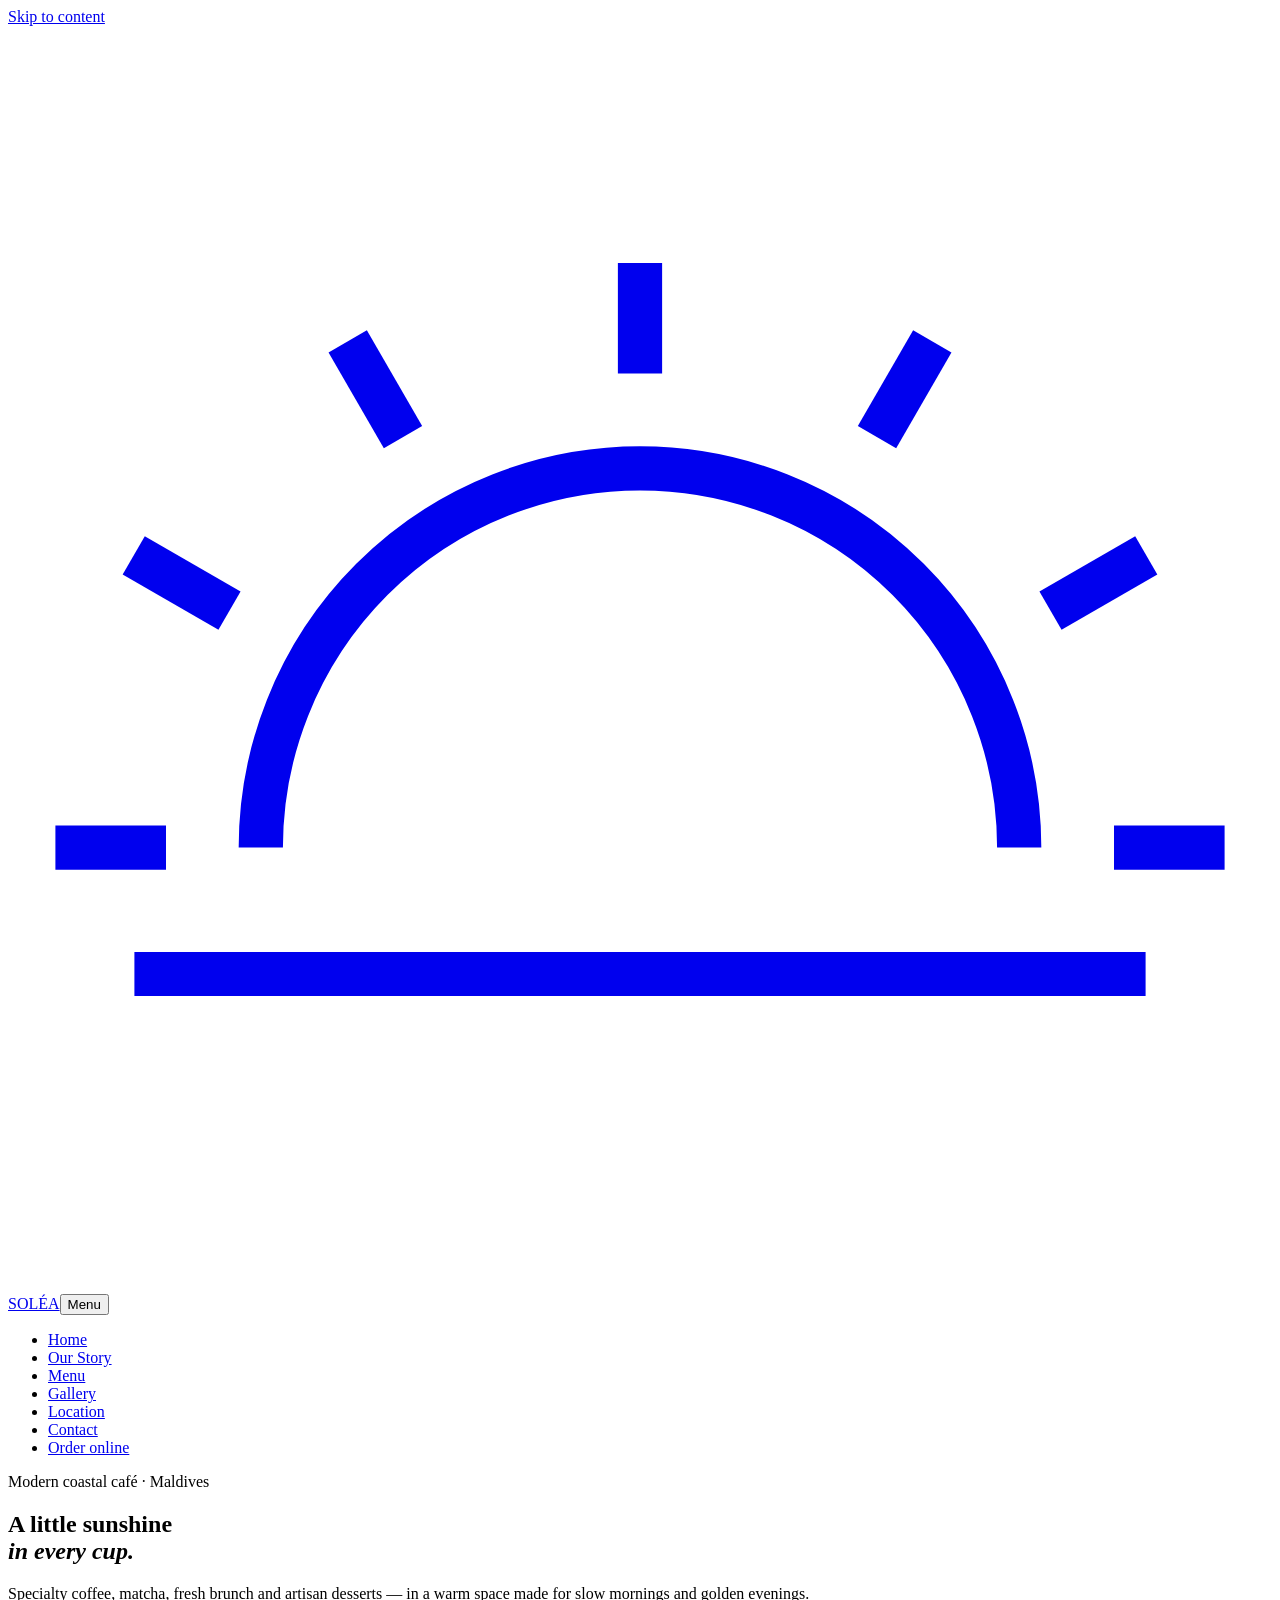
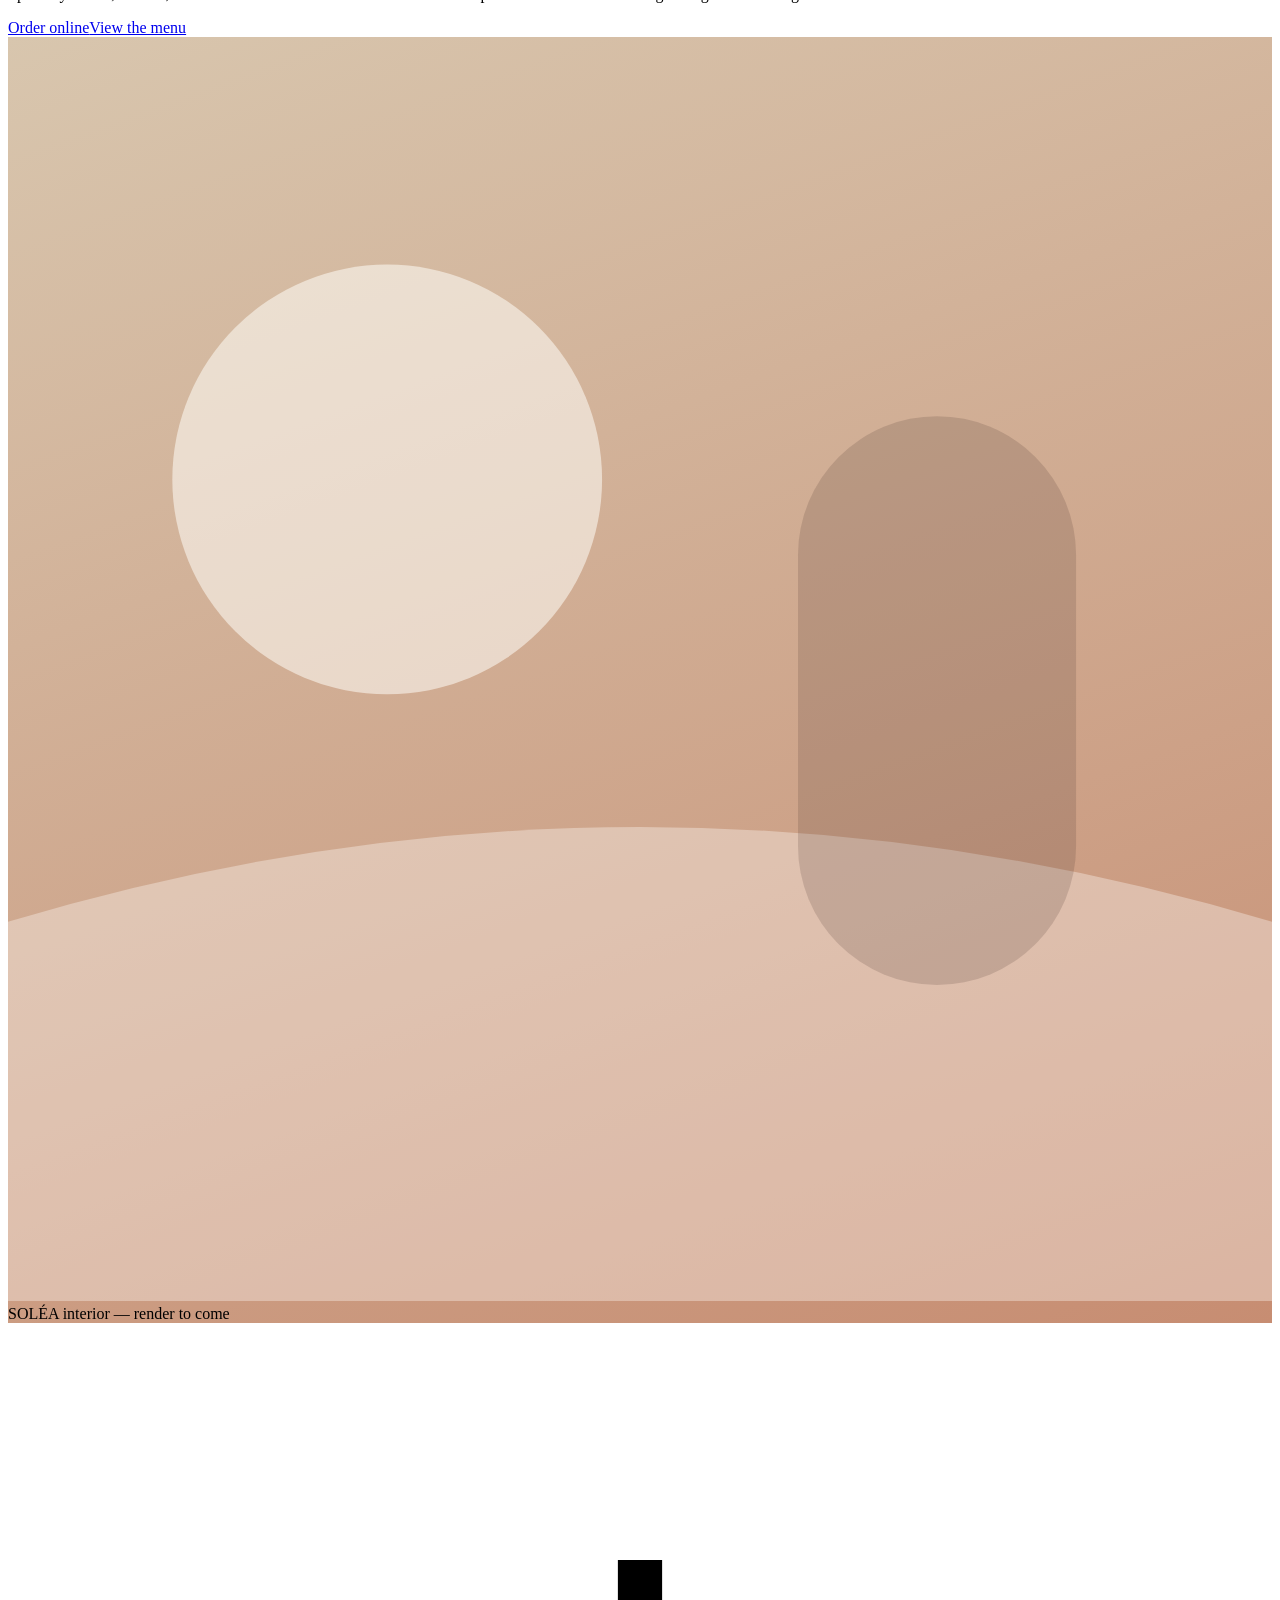
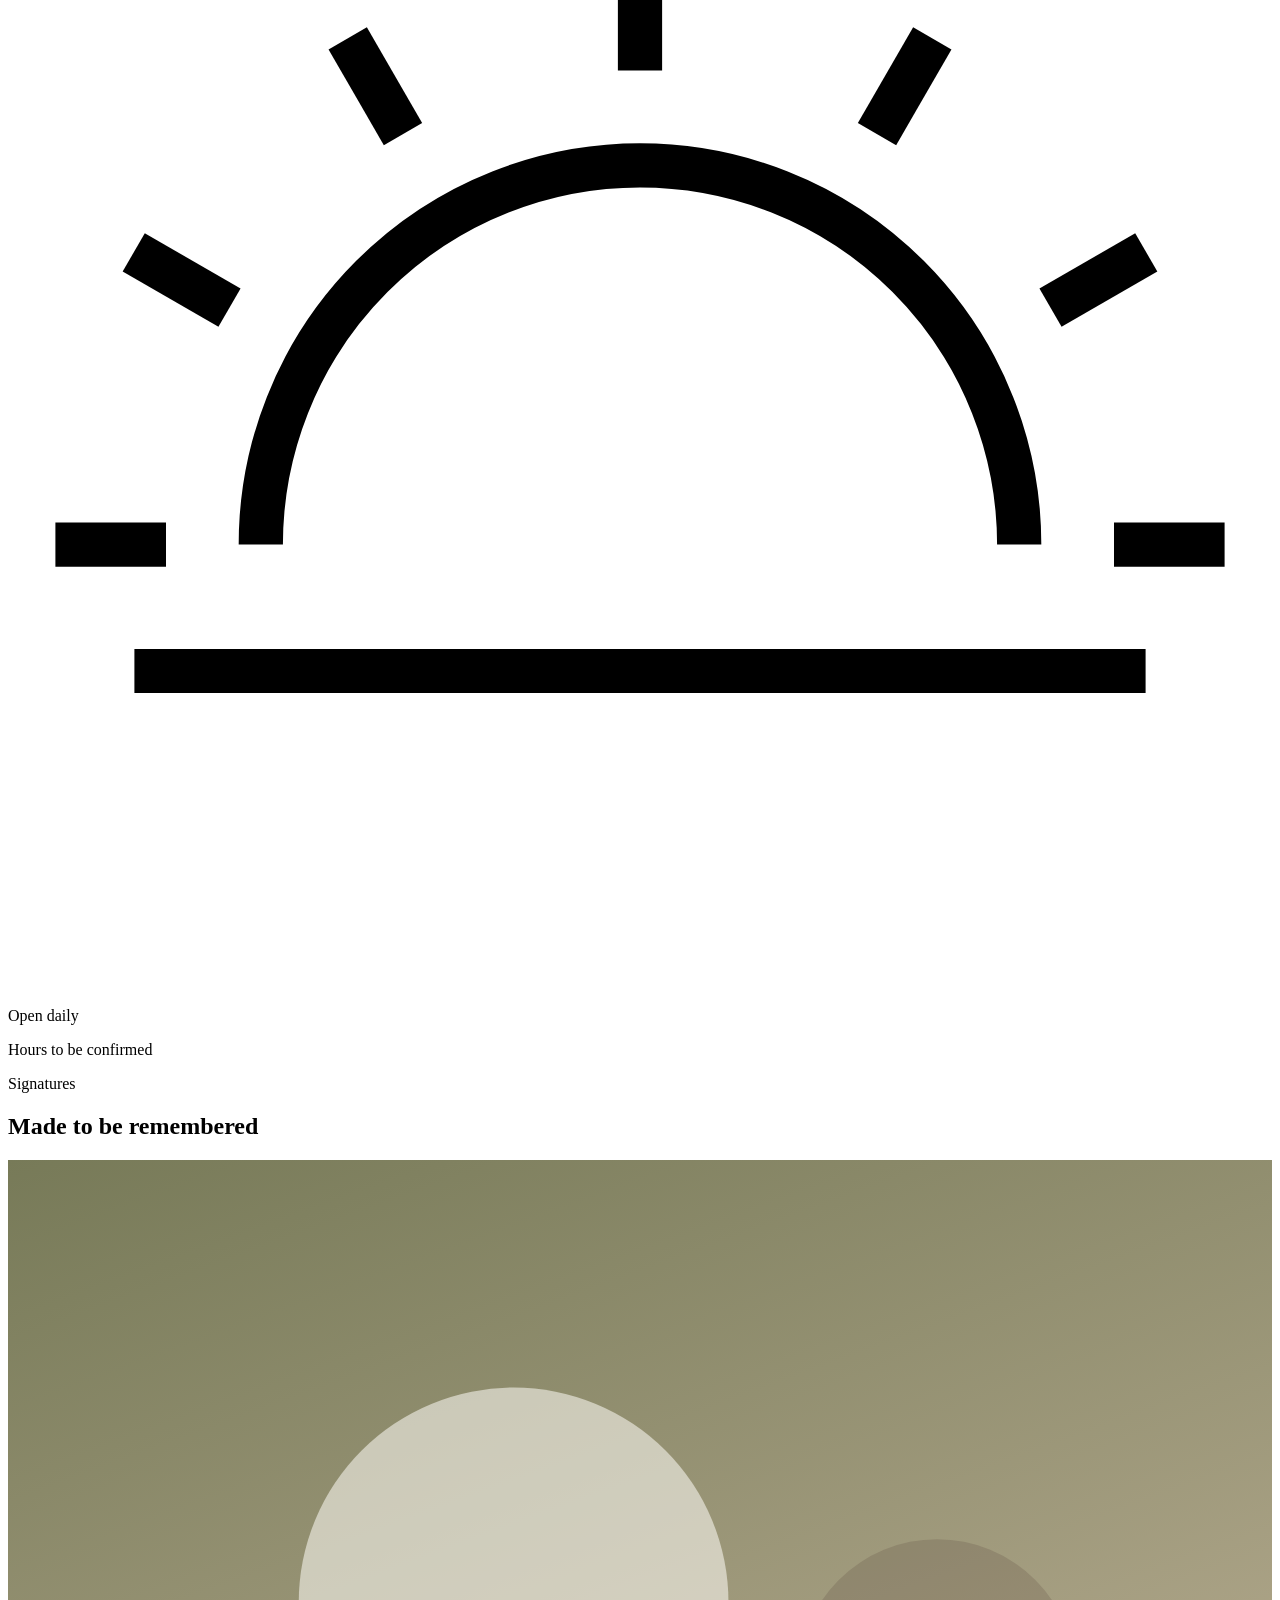
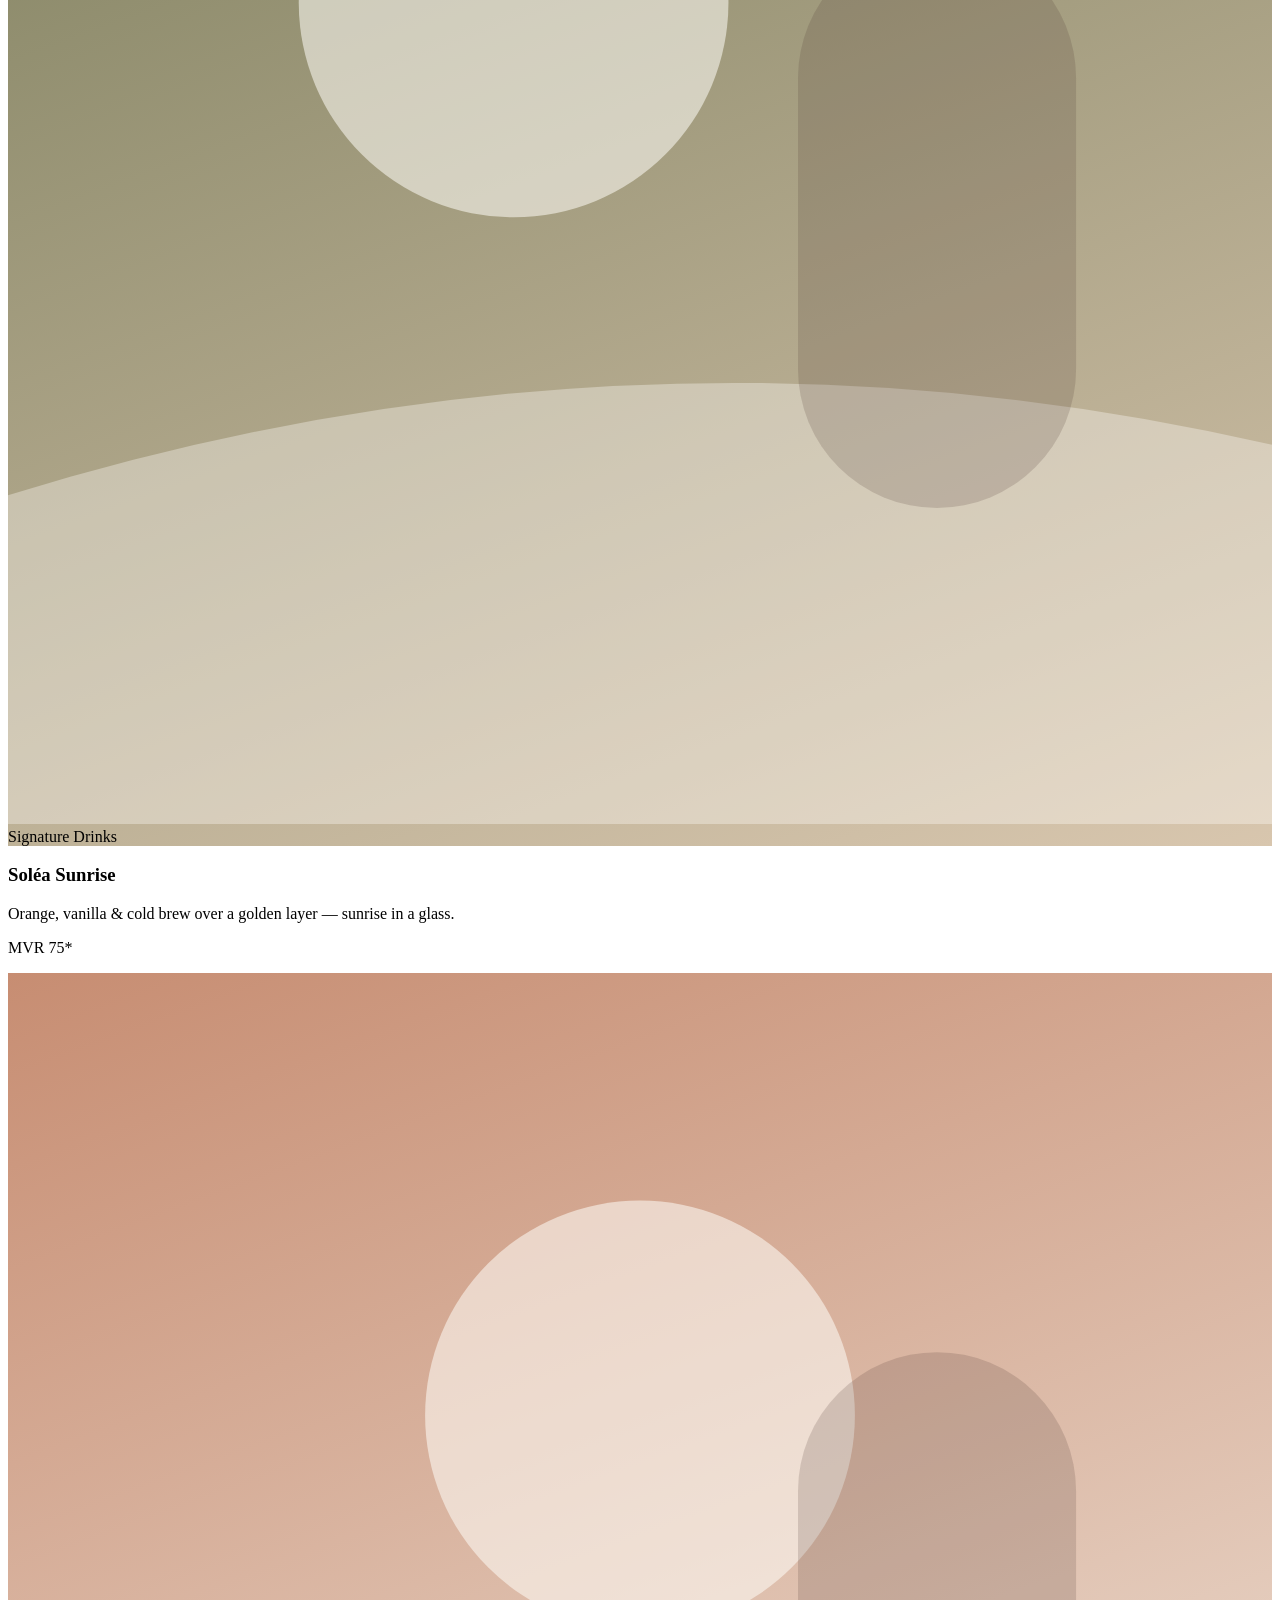
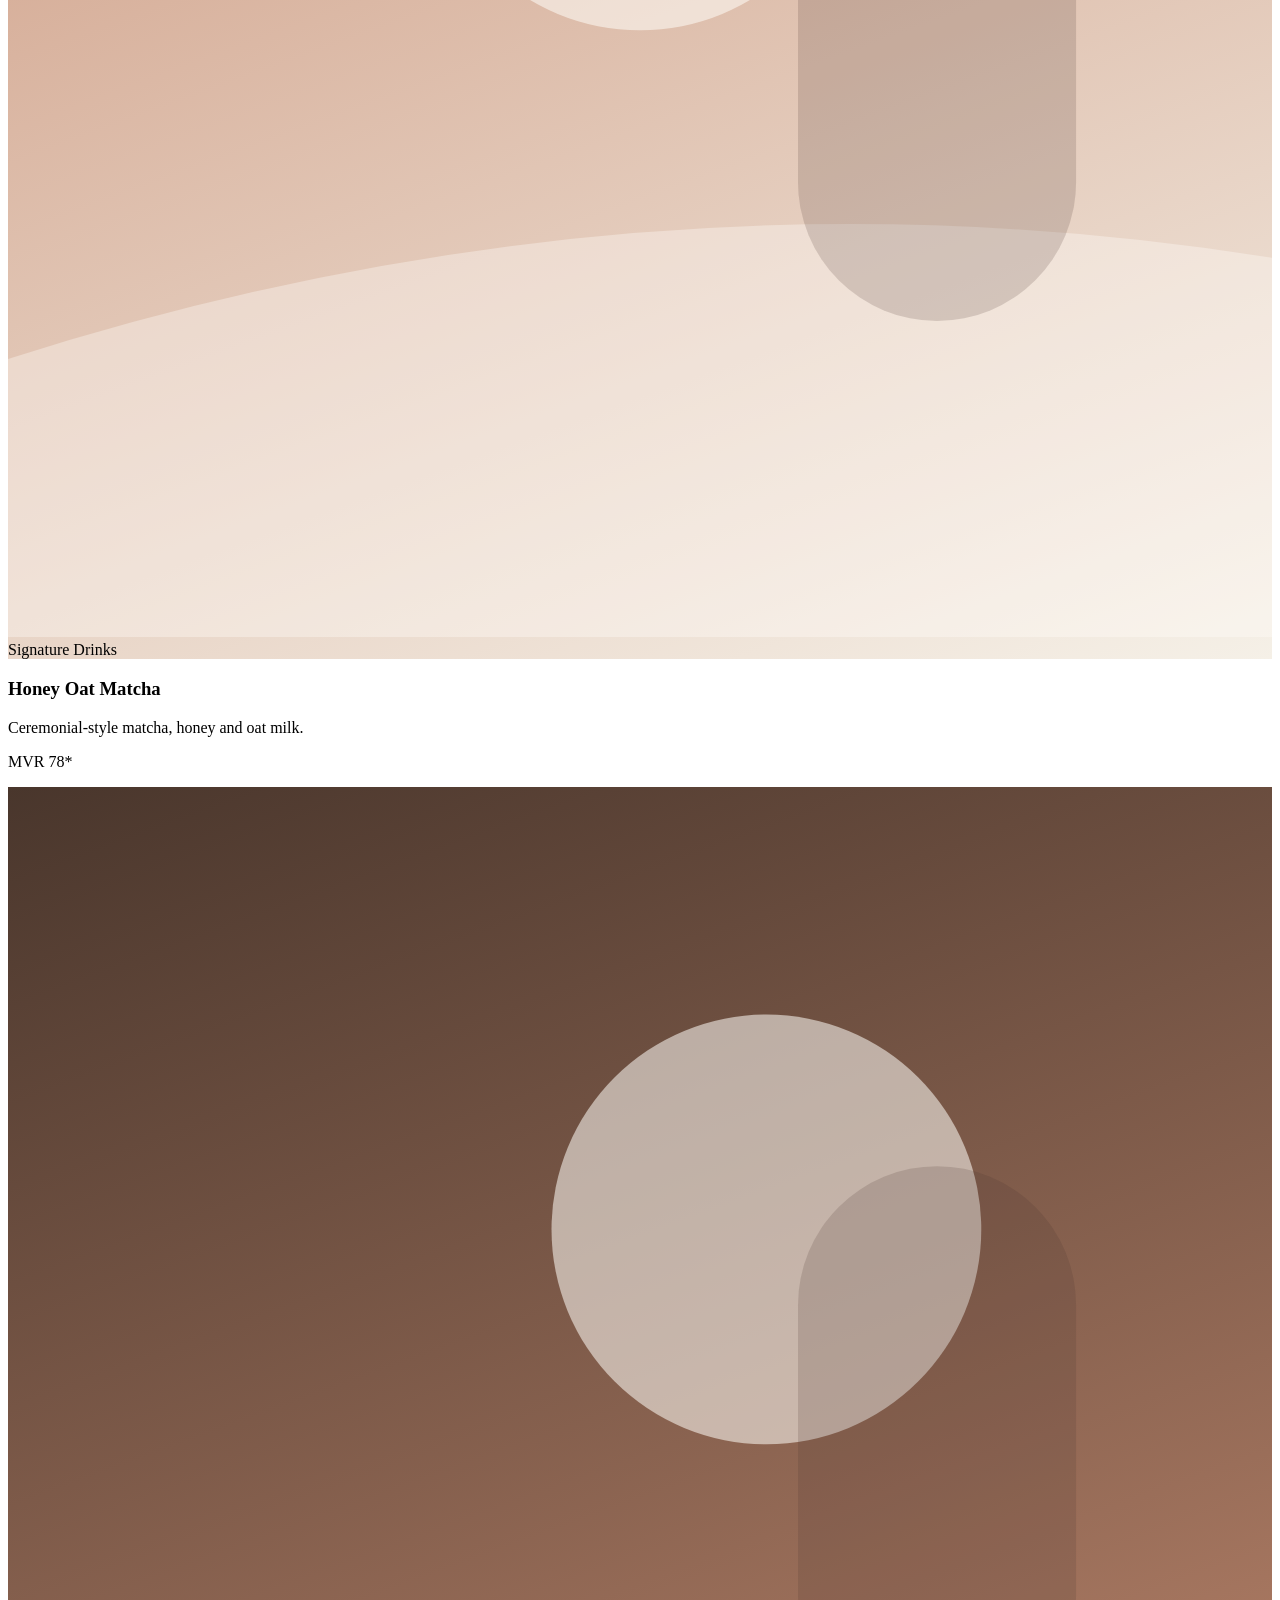
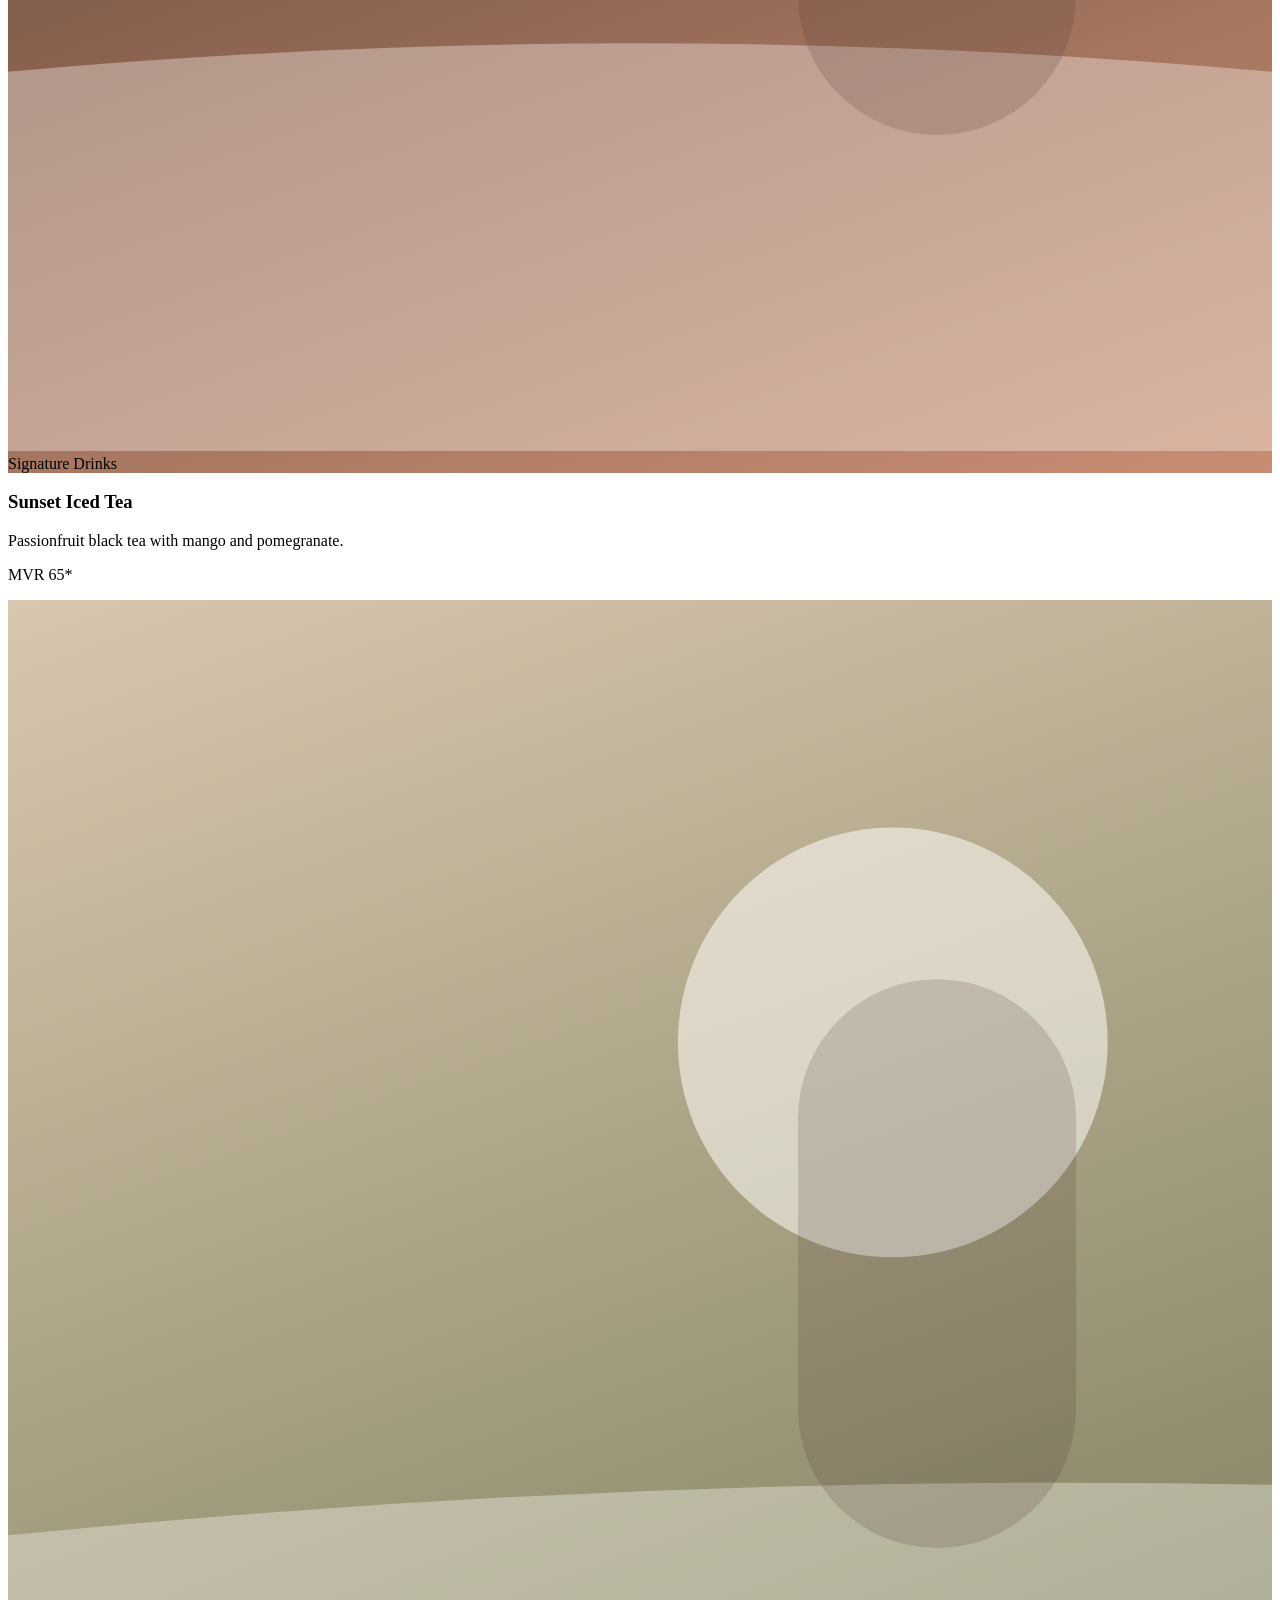
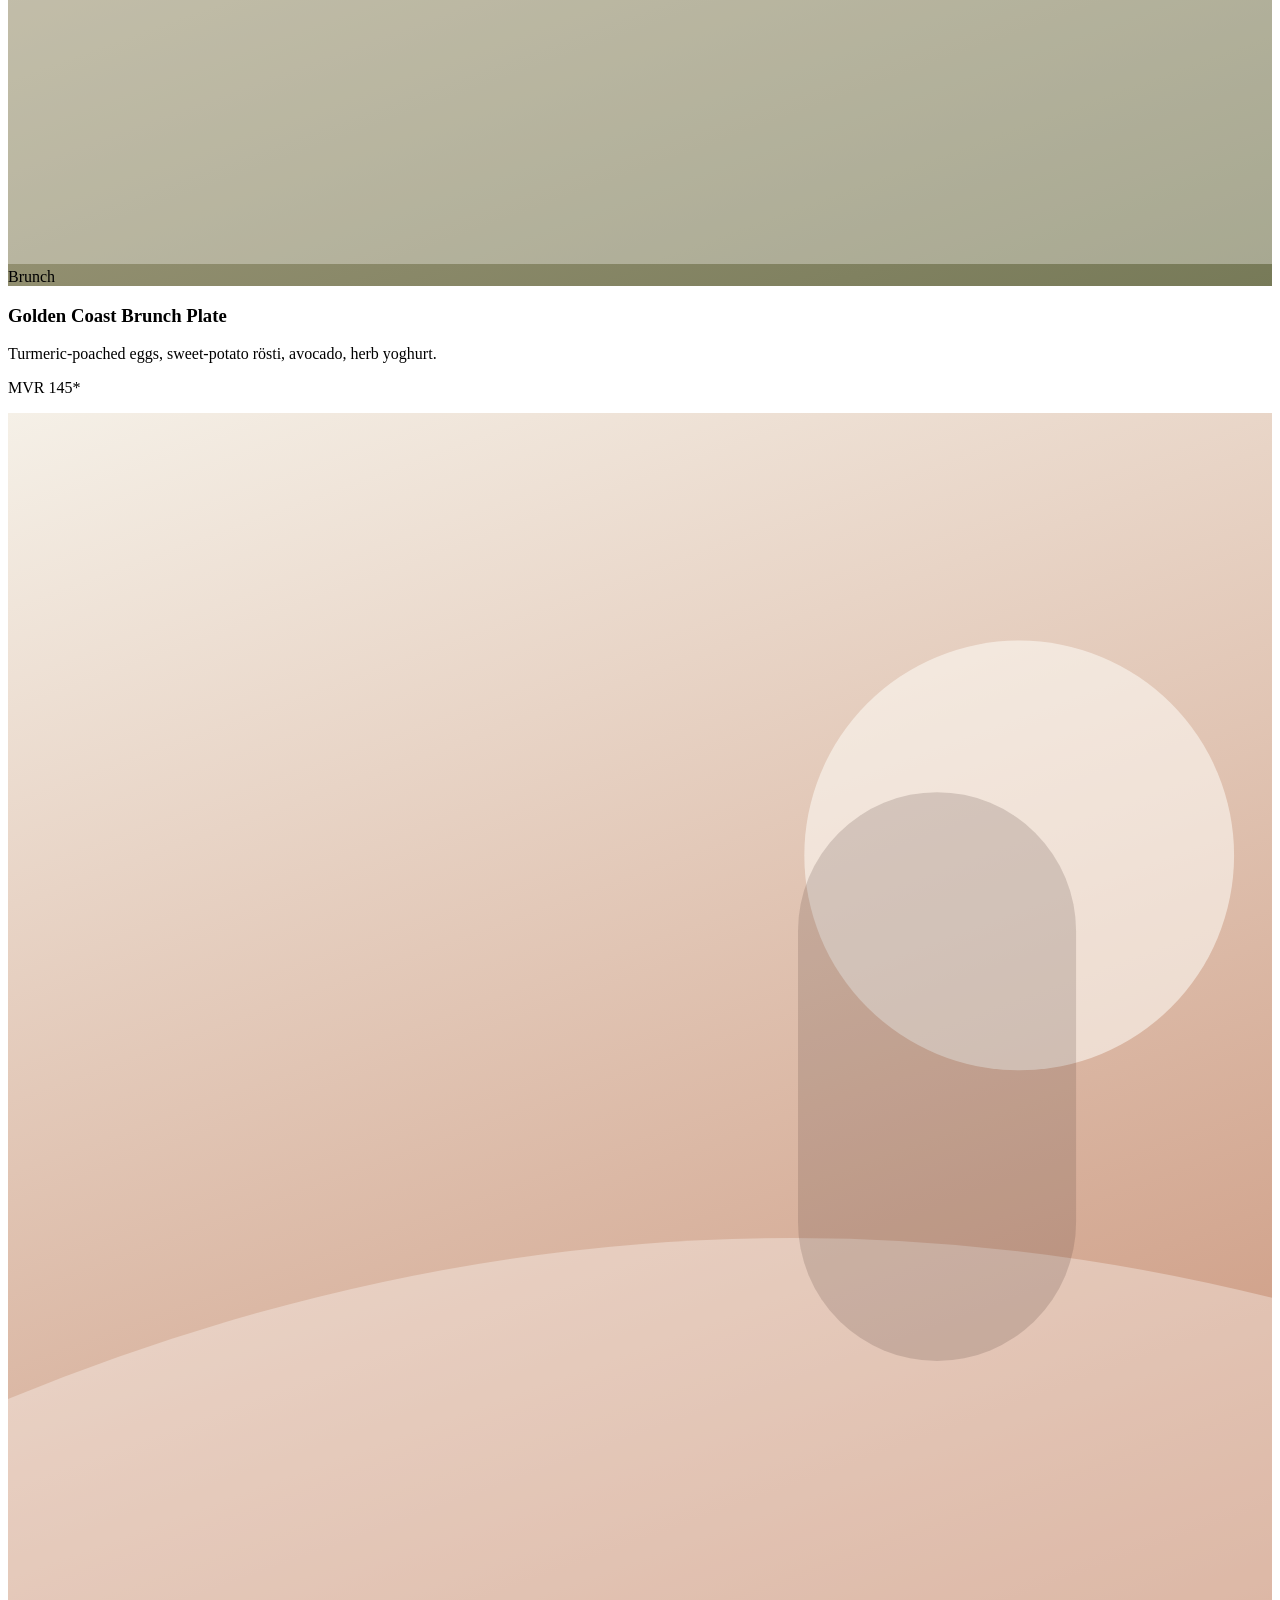
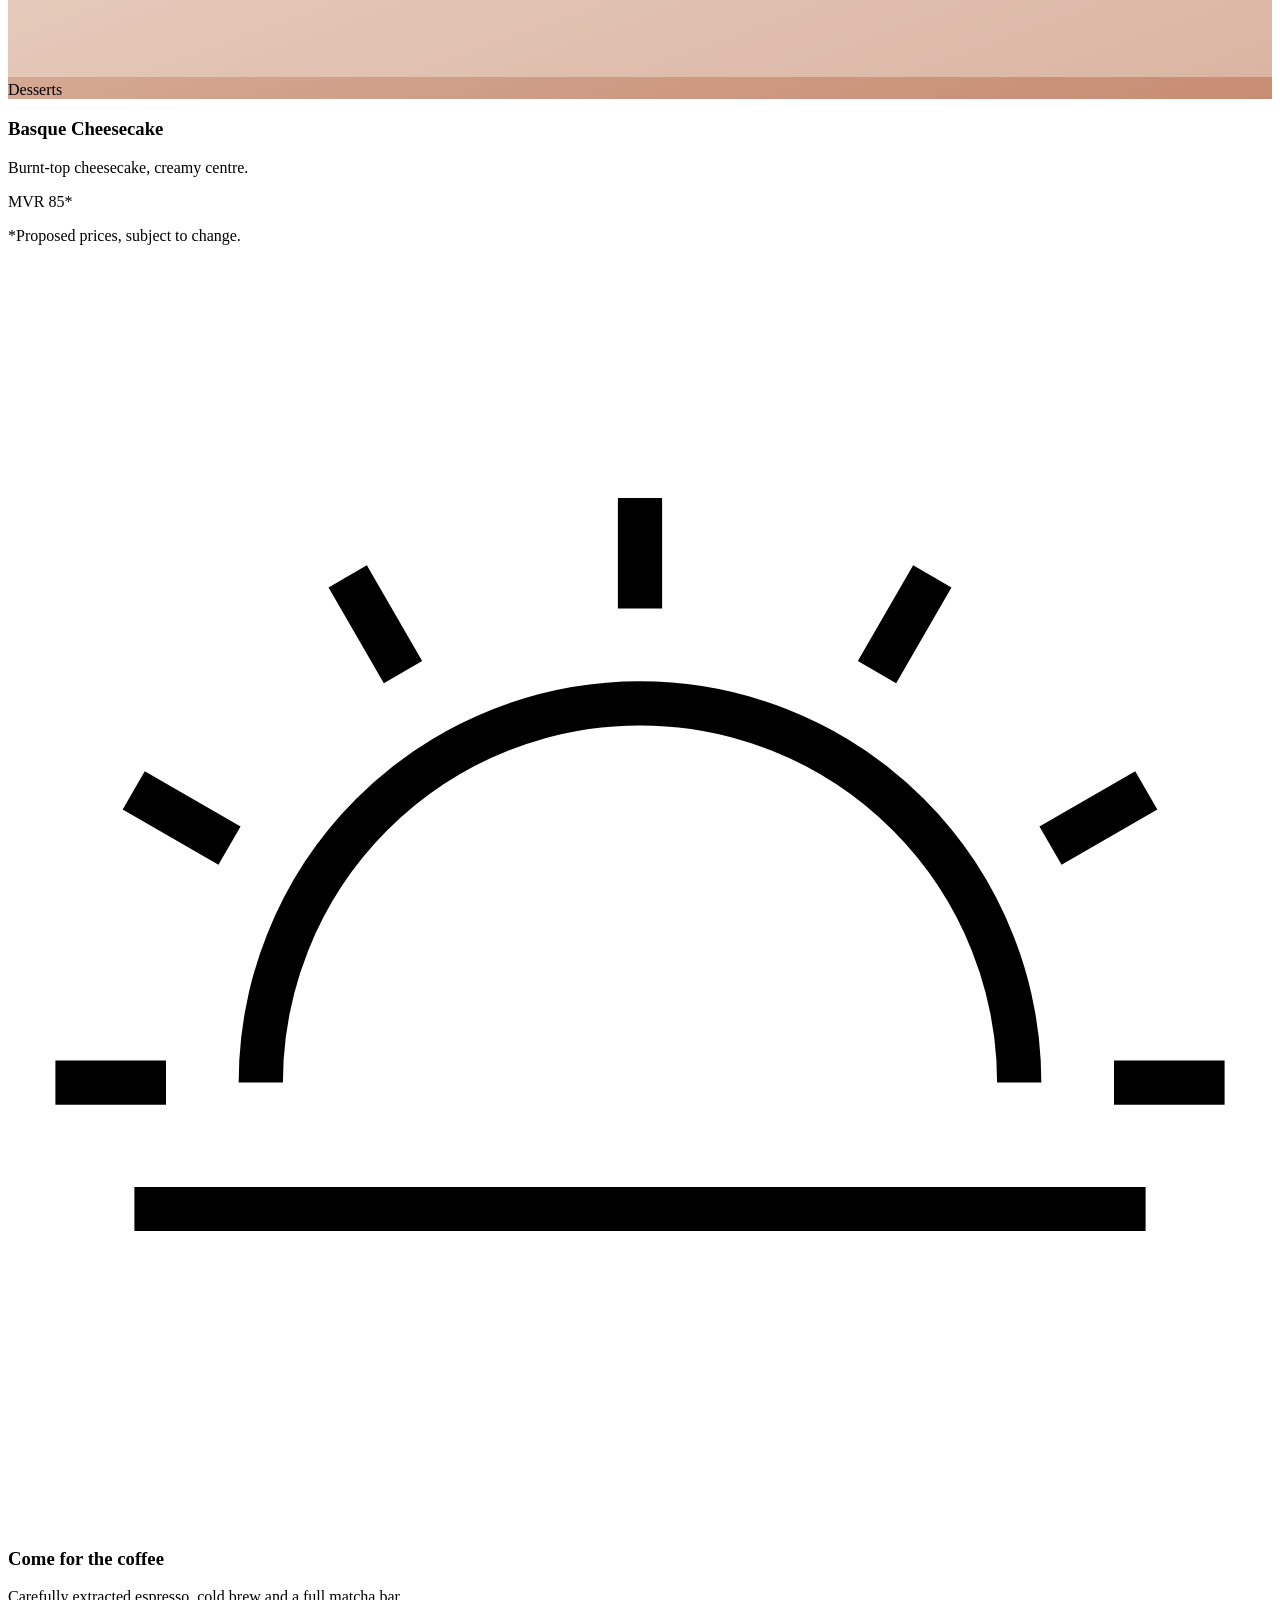
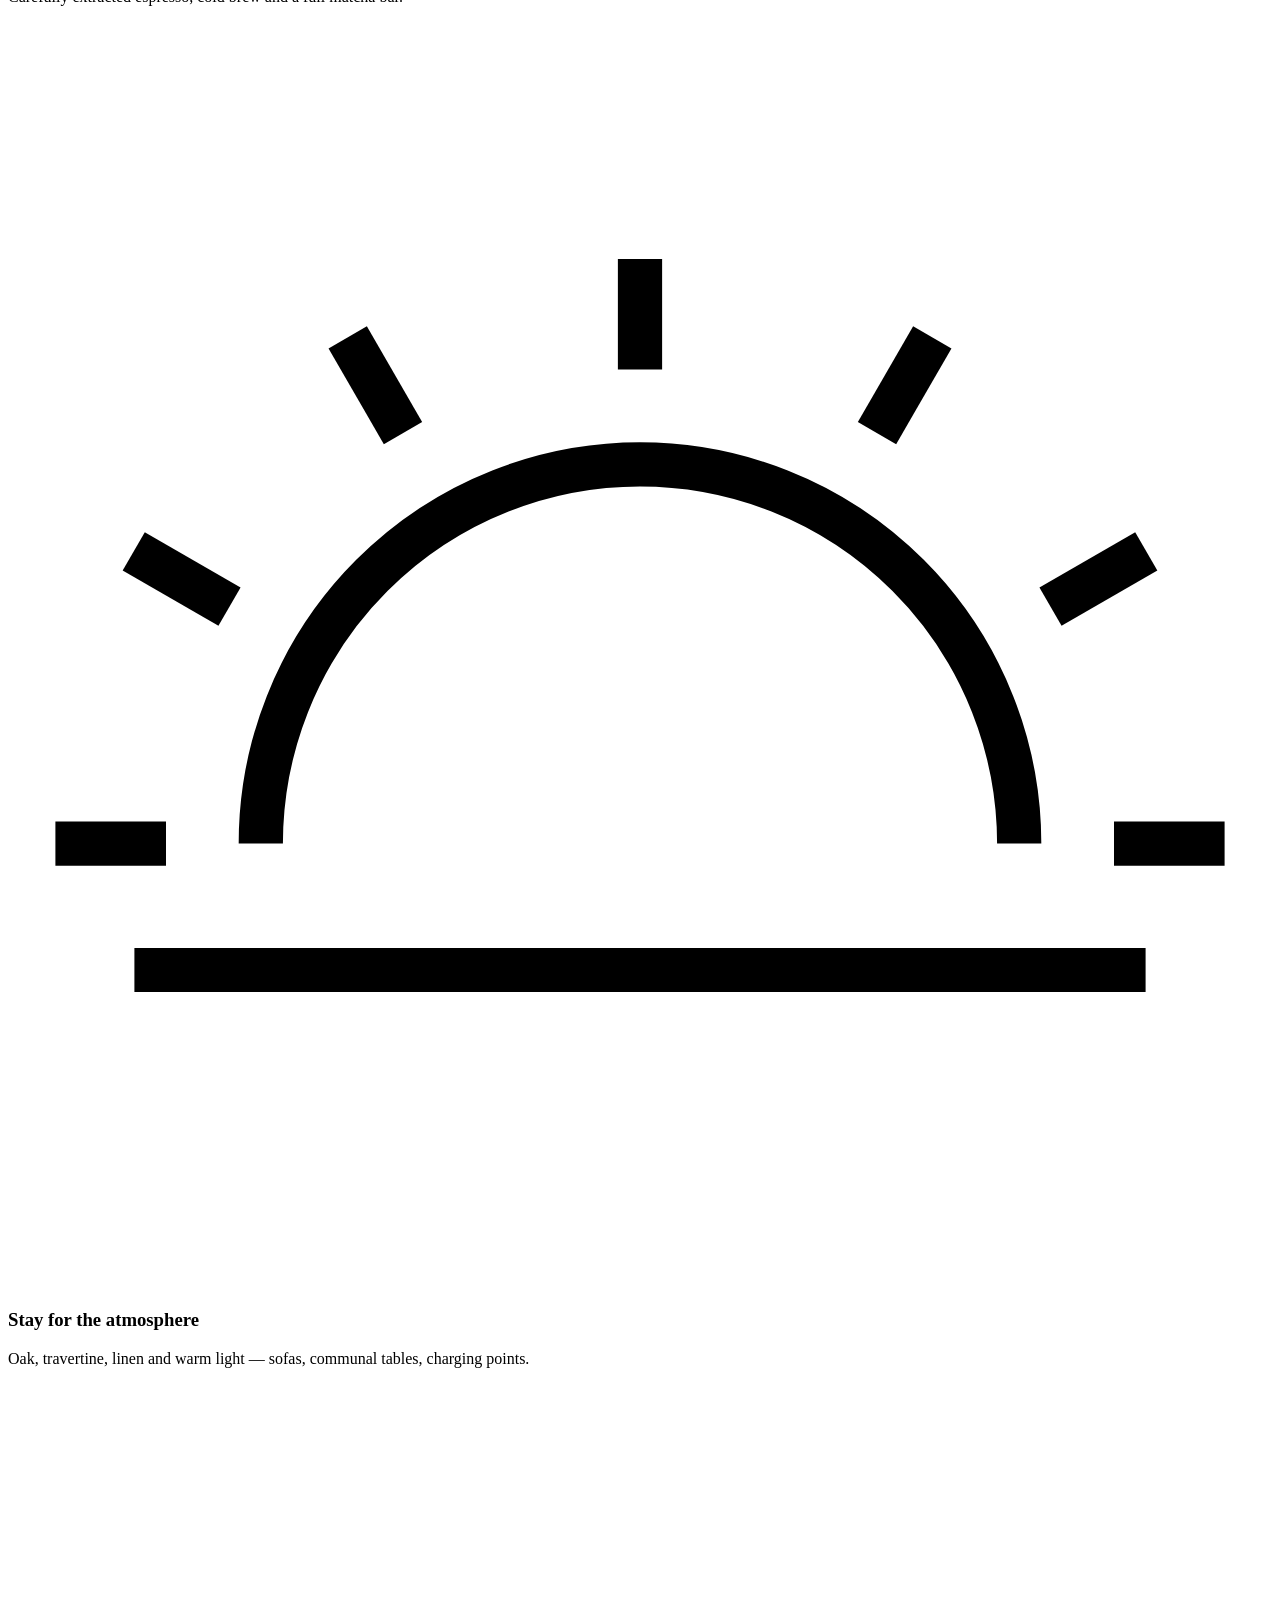
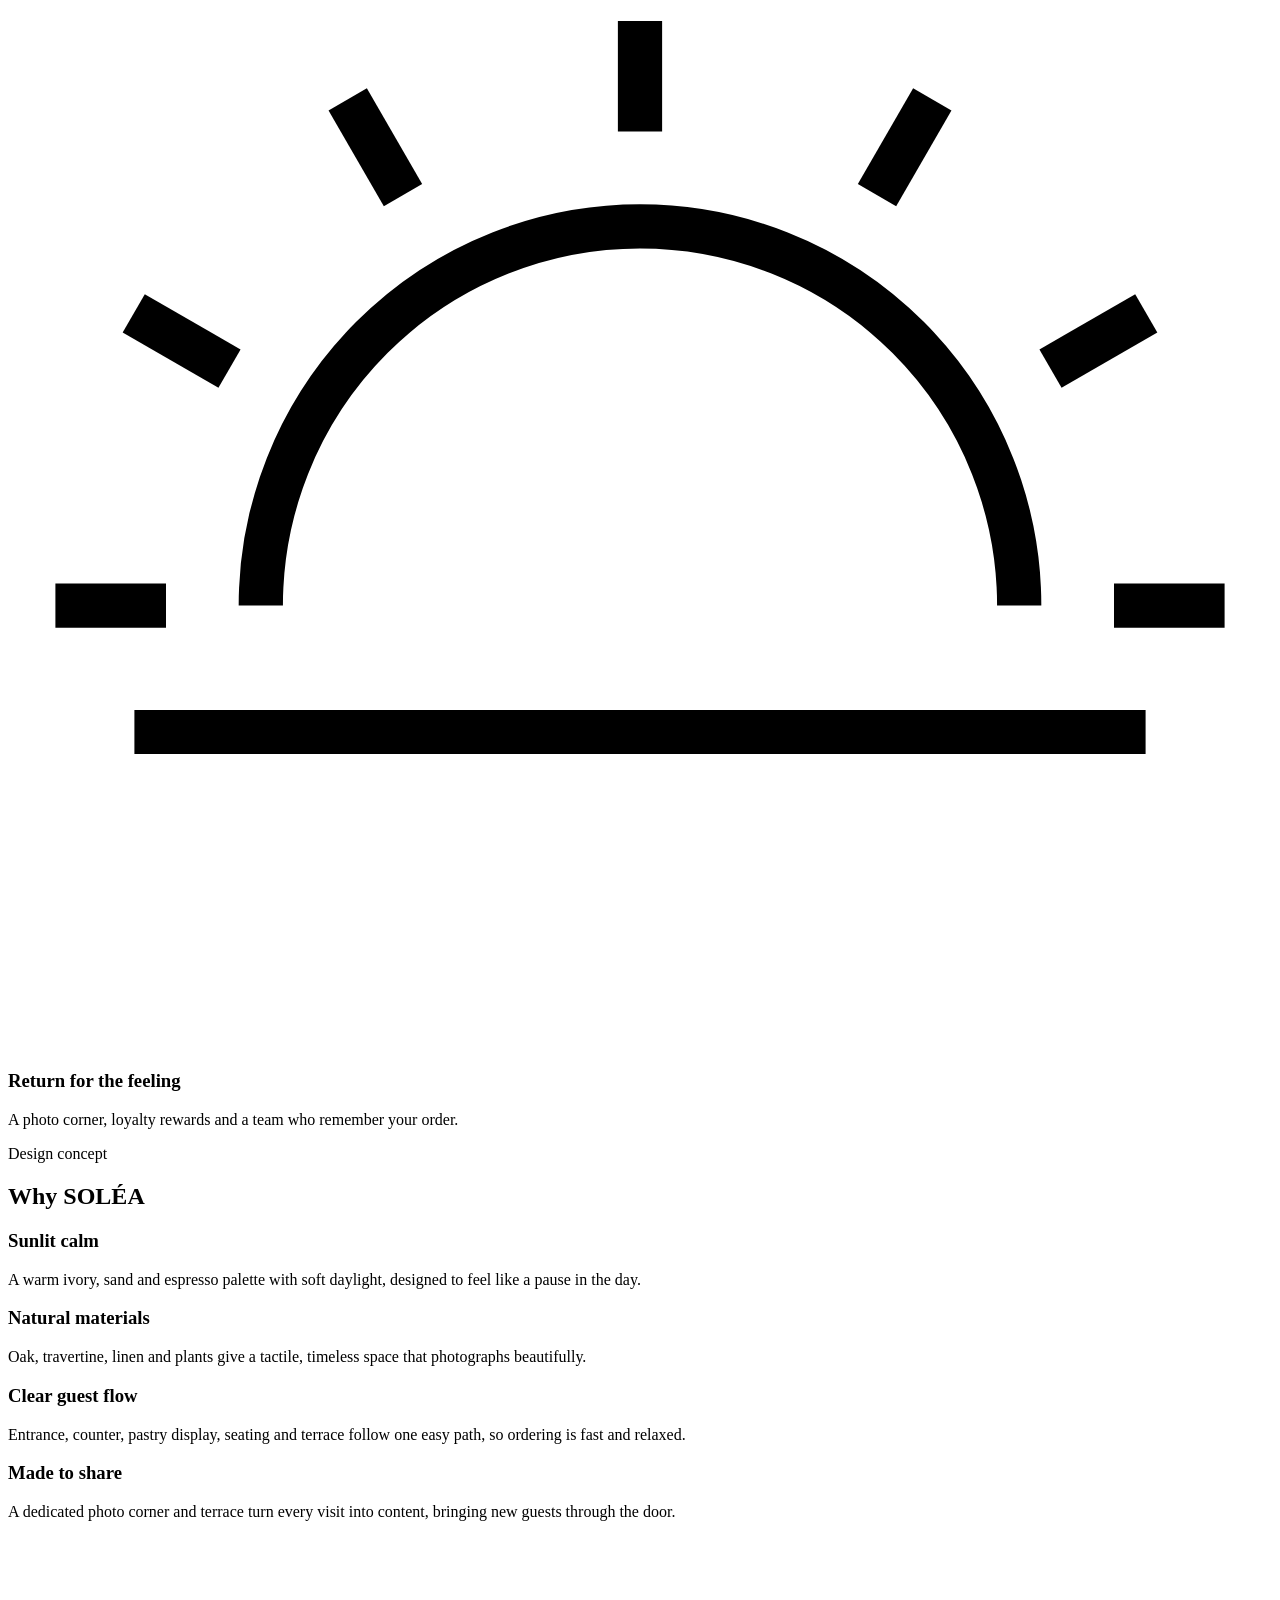
==== index.html @ ee166547 "Deploy SOLÉA site" ====
<!DOCTYPE html><html lang="en" class="__variable_f82d72 __variable_1b3abe"><head><meta charSet="utf-8"/><meta name="viewport" content="width=device-width, initial-scale=1"/><link rel="preload" href="/solea-cafe/_next/static/media/7b89a4fd5e90ede0-s.p.woff2" as="font" crossorigin="" type="font/woff2"/><link rel="preload" href="/solea-cafe/_next/static/media/9dd75fadc5b3df29-s.p.woff2" as="font" crossorigin="" type="font/woff2"/><link rel="stylesheet" href="/solea-cafe/_next/static/css/c83db448f88d24f3.css" data-precedence="next"/><link rel="preload" as="script" fetchPriority="low" href="/solea-cafe/_next/static/chunks/webpack-13d7488bc31791b9.js"/><script src="/solea-cafe/_next/static/chunks/fd9d1056-8a61572848a53694.js" async=""></script><script src="/solea-cafe/_next/static/chunks/117-3907d5b5d7607ad2.js" async=""></script><script src="/solea-cafe/_next/static/chunks/main-app-f7bfce6ef1e11895.js" async=""></script><script src="/solea-cafe/_next/static/chunks/972-80e2def8c05f7255.js" async=""></script><script src="/solea-cafe/_next/static/chunks/app/page-849f05408868fd13.js" async=""></script><script src="/solea-cafe/_next/static/chunks/app/layout-6fad168244b54122.js" async=""></script><title>SOLÉA CAFÉ — A little sunshine in every cup</title><meta name="description" content="SOLÉA is a modern coastal café in the Maldives: specialty coffee, matcha, fresh brunch and artisan desserts."/><meta name="keywords" content="café Maldives,specialty coffee Malé,matcha,brunch,SOLÉA"/><link rel="canonical" href="https://solea-cafe.example.com/"/><meta property="og:title" content="SOLÉA CAFÉ"/><meta property="og:description" content="A little sunshine in every cup."/><meta property="og:site_name" content="SOLÉA CAFÉ"/><meta property="og:locale" content="en_MV"/><meta property="og:type" content="website"/><meta name="twitter:card" content="summary_large_image"/><meta name="twitter:title" content="SOLÉA CAFÉ"/><meta name="twitter:description" content="A little sunshine in every cup."/><link rel="icon" href="/solea-cafe/favicon.ico" type="image/x-icon" sizes="16x16"/><meta name="next-size-adjust"/><script src="/solea-cafe/_next/static/chunks/polyfills-42372ed130431b0a.js" noModule=""></script></head><body><header class="sticky top-0 z-40 bg-ivory/90 backdrop-blur border-b border-sand/60"><a href="#main" class="sr-only focus:not-sr-only focus:absolute focus:p-3 focus:bg-soft">Skip to content</a><nav aria-label="Main" class="mx-auto max-w-6xl flex items-center justify-between px-5 py-4"><a aria-label="SOLÉA Café home" href="/solea-cafe/"><span class="flex items-center gap-2 text-espresso"><svg viewBox="0 0 40 40" class="w-7 h-7 text-terracotta" aria-hidden="true" fill="none" stroke="currentColor" stroke-width="1.4"><path d="M8 26a12 12 0 0 1 24 0"></path><line x1="5" y1="26" x2="1.5" y2="26"></line><line x1="7.00961894323342" y1="18.5" x2="3.9785300299878834" y2="16.75"></line><line x1="12.499999999999998" y1="13.009618943233422" x2="10.749999999999998" y2="9.978530029987887"></line><line x1="20" y1="11" x2="20" y2="7.5"></line><line x1="27.499999999999996" y1="13.00961894323342" x2="29.249999999999996" y2="9.978530029987883"></line><line x1="32.99038105676658" y1="18.5" x2="36.02146997001212" y2="16.75"></line><line x1="35" y1="25.999999999999996" x2="38.5" y2="25.999999999999996"></line><line x1="4" y1="30" x2="36" y2="30"></line></svg><span class="font-serif text-2xl tracking-[0.25em]">SOLÉA</span></span></a><button class="md:hidden btn-ghost !px-4 !py-2" aria-expanded="false" aria-controls="menu-list">Menu</button><ul id="menu-list" class="hidden md:flex absolute md:static top-full left-0 right-0 flex-col md:flex-row gap-1 md:gap-6 bg-ivory md:bg-transparent p-5 md:p-0 border-b md:border-0 border-sand items-start md:items-center"><li><a aria-current="page" class="text-sm tracking-wide hover:text-terracotta text-terracotta" href="/solea-cafe/">Home</a></li><li><a class="text-sm tracking-wide hover:text-terracotta " href="/solea-cafe/story/">Our Story</a></li><li><a class="text-sm tracking-wide hover:text-terracotta " href="/solea-cafe/menu/">Menu</a></li><li><a class="text-sm tracking-wide hover:text-terracotta " href="/solea-cafe/gallery/">Gallery</a></li><li><a class="text-sm tracking-wide hover:text-terracotta " href="/solea-cafe/location/">Location</a></li><li><a class="text-sm tracking-wide hover:text-terracotta " href="/solea-cafe/contact/">Contact</a></li><li><a class="btn-primary !py-2" href="/solea-cafe/order/">Order online</a></li></ul></nav></header><main id="main"><section class="mx-auto max-w-6xl px-5 pt-12 pb-20 grid md:grid-cols-2 gap-12 items-center"><div><p class="eyebrow">Modern coastal café · Maldives</p><h1 class="font-serif text-5xl md:text-7xl leading-[1.05] mt-4">A little sunshine<br/><em class="text-terracotta">in every cup.</em></h1><p class="mt-6 max-w-md text-lg text-espresso/80">Specialty coffee, matcha, fresh brunch and artisan desserts — in a warm space made for slow mornings and golden evenings.</p><div class="mt-8 flex flex-wrap gap-3"><a class="btn-primary" href="/solea-cafe/order/">Order online</a><a class="btn-ghost" href="/solea-cafe/menu/">View the menu</a></div></div><div class="relative"><div role="img" aria-label="SOLÉA interior — render to come" class="relative overflow-hidden arch aspect-[4/5] w-full" style="background:linear-gradient(160deg,#D8C6AE,#C78D72)"><svg viewBox="0 0 200 200" class="absolute inset-0 w-full h-full" preserveAspectRatio="xMidYMid slice" aria-hidden="true"><circle cx="60" cy="70" r="34" fill="#FFFDF8" opacity=".55"></circle><path d="M0 140 Q100 110 200 140 V200 H0Z" fill="#FFFDF8" opacity=".35"></path><rect x="125" y="60" width="44" height="90" rx="22" fill="#49362C" opacity=".18"></rect></svg><span class="absolute top-4 left-5 text-[11px] tracking-[0.25em] uppercase text-soft/90 drop-shadow">SOLÉA interior — render to come</span></div><div class="absolute -bottom-6 -left-6 bg-soft rounded-2xl shadow-lg px-5 py-4 flex items-center gap-3"><svg viewBox="0 0 40 40" class="w-8 h-8 text-terracotta" aria-hidden="true" fill="none" stroke="currentColor" stroke-width="1.4"><path d="M8 26a12 12 0 0 1 24 0"></path><line x1="5" y1="26" x2="1.5" y2="26"></line><line x1="7.00961894323342" y1="18.5" x2="3.9785300299878834" y2="16.75"></line><line x1="12.499999999999998" y1="13.009618943233422" x2="10.749999999999998" y2="9.978530029987887"></line><line x1="20" y1="11" x2="20" y2="7.5"></line><line x1="27.499999999999996" y1="13.00961894323342" x2="29.249999999999996" y2="9.978530029987883"></line><line x1="32.99038105676658" y1="18.5" x2="36.02146997001212" y2="16.75"></line><line x1="35" y1="25.999999999999996" x2="38.5" y2="25.999999999999996"></line><line x1="4" y1="30" x2="36" y2="30"></line></svg><div><p class="font-serif text-lg">Open daily</p><p class="text-xs text-olive">Hours to be confirmed</p></div></div></div></section><section class="bg-soft py-20"><div class="mx-auto max-w-6xl px-5"><p class="eyebrow text-center">Signatures</p><h2 class="font-serif text-4xl text-center mt-2">Made to be remembered</h2><div class="mt-12 grid sm:grid-cols-2 lg:grid-cols-5 gap-5"><article class="group"><div role="img" aria-label="Signature Drinks" class="relative overflow-hidden arch aspect-[3/4]" style="background:linear-gradient(160deg,#777A58,#D8C6AE)"><svg viewBox="0 0 200 200" class="absolute inset-0 w-full h-full" preserveAspectRatio="xMidYMid slice" aria-hidden="true"><circle cx="80" cy="70" r="34" fill="#FFFDF8" opacity=".55"></circle><path d="M0 148 Q100 117 200 140 V200 H0Z" fill="#FFFDF8" opacity=".35"></path><rect x="125" y="60" width="44" height="90" rx="22" fill="#49362C" opacity=".18"></rect></svg><span class="absolute top-4 left-5 text-[11px] tracking-[0.25em] uppercase text-soft/90 drop-shadow">Signature Drinks</span></div><h3 class="font-serif text-xl mt-4">Soléa Sunrise</h3><p class="text-sm text-espresso/70 mt-1">Orange, vanilla &amp; cold brew over a golden layer — sunrise in a glass.</p><p class="mt-2 text-terracotta text-sm">MVR <!-- -->75<!-- -->*</p></article><article class="group"><div role="img" aria-label="Signature Drinks" class="relative overflow-hidden arch aspect-[3/4]" style="background:linear-gradient(160deg,#C78D72,#F5F0E7)"><svg viewBox="0 0 200 200" class="absolute inset-0 w-full h-full" preserveAspectRatio="xMidYMid slice" aria-hidden="true"><circle cx="100" cy="70" r="34" fill="#FFFDF8" opacity=".55"></circle><path d="M0 156 Q100 124 200 140 V200 H0Z" fill="#FFFDF8" opacity=".35"></path><rect x="125" y="60" width="44" height="90" rx="22" fill="#49362C" opacity=".18"></rect></svg><span class="absolute top-4 left-5 text-[11px] tracking-[0.25em] uppercase text-soft/90 drop-shadow">Signature Drinks</span></div><h3 class="font-serif text-xl mt-4">Honey Oat Matcha</h3><p class="text-sm text-espresso/70 mt-1">Ceremonial-style matcha, honey and oat milk.</p><p class="mt-2 text-terracotta text-sm">MVR <!-- -->78<!-- -->*</p></article><article class="group"><div role="img" aria-label="Signature Drinks" class="relative overflow-hidden arch aspect-[3/4]" style="background:linear-gradient(160deg,#49362C,#C78D72)"><svg viewBox="0 0 200 200" class="absolute inset-0 w-full h-full" preserveAspectRatio="xMidYMid slice" aria-hidden="true"><circle cx="120" cy="70" r="34" fill="#FFFDF8" opacity=".55"></circle><path d="M0 140 Q100 131 200 140 V200 H0Z" fill="#FFFDF8" opacity=".35"></path><rect x="125" y="60" width="44" height="90" rx="22" fill="#49362C" opacity=".18"></rect></svg><span class="absolute top-4 left-5 text-[11px] tracking-[0.25em] uppercase text-soft/90 drop-shadow">Signature Drinks</span></div><h3 class="font-serif text-xl mt-4">Sunset Iced Tea</h3><p class="text-sm text-espresso/70 mt-1">Passionfruit black tea with mango and pomegranate.</p><p class="mt-2 text-terracotta text-sm">MVR <!-- -->65<!-- -->*</p></article><article class="group"><div role="img" aria-label="Brunch" class="relative overflow-hidden arch aspect-[3/4]" style="background:linear-gradient(160deg,#D8C6AE,#777A58)"><svg viewBox="0 0 200 200" class="absolute inset-0 w-full h-full" preserveAspectRatio="xMidYMid slice" aria-hidden="true"><circle cx="140" cy="70" r="34" fill="#FFFDF8" opacity=".55"></circle><path d="M0 148 Q100 138 200 140 V200 H0Z" fill="#FFFDF8" opacity=".35"></path><rect x="125" y="60" width="44" height="90" rx="22" fill="#49362C" opacity=".18"></rect></svg><span class="absolute top-4 left-5 text-[11px] tracking-[0.25em] uppercase text-soft/90 drop-shadow">Brunch</span></div><h3 class="font-serif text-xl mt-4">Golden Coast Brunch Plate</h3><p class="text-sm text-espresso/70 mt-1">Turmeric-poached eggs, sweet-potato rösti, avocado, herb yoghurt.</p><p class="mt-2 text-terracotta text-sm">MVR <!-- -->145<!-- -->*</p></article><article class="group"><div role="img" aria-label="Desserts" class="relative overflow-hidden arch aspect-[3/4]" style="background:linear-gradient(160deg,#F5F0E7,#C78D72)"><svg viewBox="0 0 200 200" class="absolute inset-0 w-full h-full" preserveAspectRatio="xMidYMid slice" aria-hidden="true"><circle cx="160" cy="70" r="34" fill="#FFFDF8" opacity=".55"></circle><path d="M0 156 Q100 115 200 140 V200 H0Z" fill="#FFFDF8" opacity=".35"></path><rect x="125" y="60" width="44" height="90" rx="22" fill="#49362C" opacity=".18"></rect></svg><span class="absolute top-4 left-5 text-[11px] tracking-[0.25em] uppercase text-soft/90 drop-shadow">Desserts</span></div><h3 class="font-serif text-xl mt-4">Basque Cheesecake</h3><p class="text-sm text-espresso/70 mt-1">Burnt-top cheesecake, creamy centre.</p><p class="mt-2 text-terracotta text-sm">MVR <!-- -->85<!-- -->*</p></article></div><p class="text-xs text-center mt-8 text-olive">*Proposed prices, subject to change.</p></div></section><section class="mx-auto max-w-6xl px-5 py-20 grid md:grid-cols-3 gap-8 text-center"><div><svg viewBox="0 0 40 40" class="w-8 h-8 mx-auto text-olive" aria-hidden="true" fill="none" stroke="currentColor" stroke-width="1.4"><path d="M8 26a12 12 0 0 1 24 0"></path><line x1="5" y1="26" x2="1.5" y2="26"></line><line x1="7.00961894323342" y1="18.5" x2="3.9785300299878834" y2="16.75"></line><line x1="12.499999999999998" y1="13.009618943233422" x2="10.749999999999998" y2="9.978530029987887"></line><line x1="20" y1="11" x2="20" y2="7.5"></line><line x1="27.499999999999996" y1="13.00961894323342" x2="29.249999999999996" y2="9.978530029987883"></line><line x1="32.99038105676658" y1="18.5" x2="36.02146997001212" y2="16.75"></line><line x1="35" y1="25.999999999999996" x2="38.5" y2="25.999999999999996"></line><line x1="4" y1="30" x2="36" y2="30"></line></svg><h3 class="font-serif text-2xl mt-3">Come for the coffee</h3><p class="text-espresso/75 mt-2">Carefully extracted espresso, cold brew and a full matcha bar.</p></div><div><svg viewBox="0 0 40 40" class="w-8 h-8 mx-auto text-olive" aria-hidden="true" fill="none" stroke="currentColor" stroke-width="1.4"><path d="M8 26a12 12 0 0 1 24 0"></path><line x1="5" y1="26" x2="1.5" y2="26"></line><line x1="7.00961894323342" y1="18.5" x2="3.9785300299878834" y2="16.75"></line><line x1="12.499999999999998" y1="13.009618943233422" x2="10.749999999999998" y2="9.978530029987887"></line><line x1="20" y1="11" x2="20" y2="7.5"></line><line x1="27.499999999999996" y1="13.00961894323342" x2="29.249999999999996" y2="9.978530029987883"></line><line x1="32.99038105676658" y1="18.5" x2="36.02146997001212" y2="16.75"></line><line x1="35" y1="25.999999999999996" x2="38.5" y2="25.999999999999996"></line><line x1="4" y1="30" x2="36" y2="30"></line></svg><h3 class="font-serif text-2xl mt-3">Stay for the atmosphere</h3><p class="text-espresso/75 mt-2">Oak, travertine, linen and warm light — sofas, communal tables, charging points.</p></div><div><svg viewBox="0 0 40 40" class="w-8 h-8 mx-auto text-olive" aria-hidden="true" fill="none" stroke="currentColor" stroke-width="1.4"><path d="M8 26a12 12 0 0 1 24 0"></path><line x1="5" y1="26" x2="1.5" y2="26"></line><line x1="7.00961894323342" y1="18.5" x2="3.9785300299878834" y2="16.75"></line><line x1="12.499999999999998" y1="13.009618943233422" x2="10.749999999999998" y2="9.978530029987887"></line><line x1="20" y1="11" x2="20" y2="7.5"></line><line x1="27.499999999999996" y1="13.00961894323342" x2="29.249999999999996" y2="9.978530029987883"></line><line x1="32.99038105676658" y1="18.5" x2="36.02146997001212" y2="16.75"></line><line x1="35" y1="25.999999999999996" x2="38.5" y2="25.999999999999996"></line><line x1="4" y1="30" x2="36" y2="30"></line></svg><h3 class="font-serif text-2xl mt-3">Return for the feeling</h3><p class="text-espresso/75 mt-2">A photo corner, loyalty rewards and a team who remember your order.</p></div></section><section class="bg-soft py-20"><div class="mx-auto max-w-6xl px-5"><p class="eyebrow text-center">Design concept</p><h2 class="font-serif text-4xl text-center mt-2">Why SOLÉA</h2><div class="grid md:grid-cols-4 gap-6 mt-10"><div class="rounded-2xl bg-white/70 p-6"><h3 class="font-serif text-xl">Sunlit calm</h3><p class="text-espresso/75 mt-2 text-sm">A warm ivory, sand and espresso palette with soft daylight, designed to feel like a pause in the day.</p></div><div class="rounded-2xl bg-white/70 p-6"><h3 class="font-serif text-xl">Natural materials</h3><p class="text-espresso/75 mt-2 text-sm">Oak, travertine, linen and plants give a tactile, timeless space that photographs beautifully.</p></div><div class="rounded-2xl bg-white/70 p-6"><h3 class="font-serif text-xl">Clear guest flow</h3><p class="text-espresso/75 mt-2 text-sm">Entrance, counter, pastry display, seating and terrace follow one easy path, so ordering is fast and relaxed.</p></div><div class="rounded-2xl bg-white/70 p-6"><h3 class="font-serif text-xl">Made to share</h3><p class="text-espresso/75 mt-2 text-sm">A dedicated photo corner and terrace turn every visit into content, bringing new guests through the door.</p></div></div></div></section></main><footer class="bg-espresso text-soft/90 mt-24"><div class="mx-auto max-w-6xl px-5 py-14 grid gap-10 md:grid-cols-4"><div class="md:col-span-2"><span class="flex items-center gap-2 text-soft"><svg viewBox="0 0 40 40" class="w-7 h-7 text-terracotta" aria-hidden="true" fill="none" stroke="currentColor" stroke-width="1.4"><path d="M8 26a12 12 0 0 1 24 0"></path><line x1="5" y1="26" x2="1.5" y2="26"></line><line x1="7.00961894323342" y1="18.5" x2="3.9785300299878834" y2="16.75"></line><line x1="12.499999999999998" y1="13.009618943233422" x2="10.749999999999998" y2="9.978530029987887"></line><line x1="20" y1="11" x2="20" y2="7.5"></line><line x1="27.499999999999996" y1="13.00961894323342" x2="29.249999999999996" y2="9.978530029987883"></line><line x1="32.99038105676658" y1="18.5" x2="36.02146997001212" y2="16.75"></line><line x1="35" y1="25.999999999999996" x2="38.5" y2="25.999999999999996"></line><line x1="4" y1="30" x2="36" y2="30"></line></svg><span class="font-serif text-2xl tracking-[0.25em]">SOLÉA</span></span><p class="mt-4 font-serif italic text-sand">A little sunshine in every cup.</p><p class="mt-4 text-xs text-sand/70">Concept website. Prices are proposed estimates. Contact details marked placeholder must be replaced before launch.</p></div><div><h2 class="eyebrow !text-sand mb-3">Visit</h2><p class="text-sm">Address to be confirmed, Malé, Maldives</p><p class="text-sm">Mon – Thu<!-- -->: <!-- -->07:00 – 22:00</p><p class="text-sm">Fri<!-- -->: <!-- -->14:00 – 23:00</p><p class="text-sm">Sat – Sun<!-- -->: <!-- -->07:00 – 23:00</p></div><div><h2 class="eyebrow !text-sand mb-3">Connect</h2><ul class="space-y-1 text-sm"><li><a href="mailto:hello@solea-cafe.example.com" class="hover:text-terracotta">hello@solea-cafe.example.com</a></li><li><a href="https://wa.me/9600000000" class="hover:text-terracotta">WhatsApp</a></li><li><a href="https://www.instagram.com/" class="hover:text-terracotta">Instagram</a></li><li><a href="https://www.tiktok.com/" class="hover:text-terracotta">TikTok</a></li><li><a class="hover:text-terracotta" href="/solea-cafe/order/">Order online</a></li></ul></div></div><p class="text-center text-xs text-sand/60 pb-6">© <!-- -->2026<!-- --> SOLÉA CAFÉ</p></footer><script type="application/ld+json">{"@context":"https://schema.org","@type":"CafeOrCoffeeShop","name":"SOLÉA CAFÉ","servesCuisine":["Coffee","Brunch","Desserts"],"priceRange":"MVR","address":{"@type":"PostalAddress","addressLocality":"Malé","addressCountry":"MV"},"url":"https://solea-cafe.example.com"}</script><script src="/solea-cafe/_next/static/chunks/webpack-13d7488bc31791b9.js" async=""></script><script>(self.__next_f=self.__next_f||[]).push([0]);self.__next_f.push([2,null])</script><script>self.__next_f.push([1,"1:HL[\"/solea-cafe/_next/static/media/7b89a4fd5e90ede0-s.p.woff2\",\"font\",{\"crossOrigin\":\"\",\"type\":\"font/woff2\"}]\n2:HL[\"/solea-cafe/_next/static/media/9dd75fadc5b3df29-s.p.woff2\",\"font\",{\"crossOrigin\":\"\",\"type\":\"font/woff2\"}]\n3:HL[\"/solea-cafe/_next/static/css/c83db448f88d24f3.css\",\"style\"]\n"])</script><script>self.__next_f.push([1,"4:I[2846,[],\"\"]\n6:I[2972,[\"972\",\"static/chunks/972-80e2def8c05f7255.js\",\"931\",\"static/chunks/app/page-849f05408868fd13.js\"],\"\"]\n7:I[227,[\"972\",\"static/chunks/972-80e2def8c05f7255.js\",\"185\",\"static/chunks/app/layout-6fad168244b54122.js\"],\"default\"]\n8:I[4707,[],\"\"]\n9:I[6423,[],\"\"]\nb:I[1060,[],\"\"]\nc:[]\n"])</script><script>self.__next_f.push([1,"0:[\"$\",\"$L4\",null,{\"buildId\":\"d86RDS_webDn_3pgtRuwM\",\"assetPrefix\":\"/solea-cafe\",\"urlParts\":[\"\",\"\"],\"initialTree\":[\"\",{\"children\":[\"__PAGE__\",{}]},\"$undefined\",\"$undefined\",true],\"initialSeedData\":[\"\",{\"children\":[\"__PAGE__\",{},[[\"$L5\",[[\"$\",\"section\",null,{\"className\":\"mx-auto max-w-6xl px-5 pt-12 pb-20 grid md:grid-cols-2 gap-12 items-center\",\"children\":[[\"$\",\"div\",null,{\"children\":[[\"$\",\"p\",null,{\"className\":\"eyebrow\",\"children\":\"Modern coastal café · Maldives\"}],[\"$\",\"h1\",null,{\"className\":\"font-serif text-5xl md:text-7xl leading-[1.05] mt-4\",\"children\":[\"A little sunshine\",[\"$\",\"br\",null,{}],[\"$\",\"em\",null,{\"className\":\"text-terracotta\",\"children\":\"in every cup.\"}]]}],[\"$\",\"p\",null,{\"className\":\"mt-6 max-w-md text-lg text-espresso/80\",\"children\":\"Specialty coffee, matcha, fresh brunch and artisan desserts — in a warm space made for slow mornings and golden evenings.\"}],[\"$\",\"div\",null,{\"className\":\"mt-8 flex flex-wrap gap-3\",\"children\":[[\"$\",\"$L6\",null,{\"href\":\"/order/\",\"className\":\"btn-primary\",\"children\":\"Order online\"}],[\"$\",\"$L6\",null,{\"href\":\"/menu/\",\"className\":\"btn-ghost\",\"children\":\"View the menu\"}]]}]]}],[\"$\",\"div\",null,{\"className\":\"relative\",\"children\":[[\"$\",\"div\",null,{\"role\":\"img\",\"aria-label\":\"SOLÉA interior — render to come\",\"className\":\"relative overflow-hidden arch aspect-[4/5] w-full\",\"style\":{\"background\":\"linear-gradient(160deg,#D8C6AE,#C78D72)\"},\"children\":[[\"$\",\"svg\",null,{\"viewBox\":\"0 0 200 200\",\"className\":\"absolute inset-0 w-full h-full\",\"preserveAspectRatio\":\"xMidYMid slice\",\"aria-hidden\":\"true\",\"children\":[[\"$\",\"circle\",null,{\"cx\":60,\"cy\":\"70\",\"r\":\"34\",\"fill\":\"#FFFDF8\",\"opacity\":\".55\"}],[\"$\",\"path\",null,{\"d\":\"M0 140 Q100 110 200 140 V200 H0Z\",\"fill\":\"#FFFDF8\",\"opacity\":\".35\"}],[\"$\",\"rect\",null,{\"x\":\"125\",\"y\":\"60\",\"width\":\"44\",\"height\":\"90\",\"rx\":\"22\",\"fill\":\"#49362C\",\"opacity\":\".18\"}]]}],[\"$\",\"span\",null,{\"className\":\"absolute top-4 left-5 text-[11px] tracking-[0.25em] uppercase text-soft/90 drop-shadow\",\"children\":\"SOLÉA interior — render to come\"}]]}],[\"$\",\"div\",null,{\"className\":\"absolute -bottom-6 -left-6 bg-soft rounded-2xl shadow-lg px-5 py-4 flex items-center gap-3\",\"children\":[[\"$\",\"svg\",null,{\"viewBox\":\"0 0 40 40\",\"className\":\"w-8 h-8 text-terracotta\",\"aria-hidden\":\"true\",\"fill\":\"none\",\"stroke\":\"currentColor\",\"strokeWidth\":\"1.4\",\"children\":[[\"$\",\"path\",null,{\"d\":\"M8 26a12 12 0 0 1 24 0\"}],[[\"$\",\"line\",\"0\",{\"x1\":5,\"y1\":26,\"x2\":1.5,\"y2\":26}],[\"$\",\"line\",\"30\",{\"x1\":7.00961894323342,\"y1\":18.5,\"x2\":3.9785300299878834,\"y2\":16.75}],[\"$\",\"line\",\"60\",{\"x1\":12.499999999999998,\"y1\":13.009618943233422,\"x2\":10.749999999999998,\"y2\":9.978530029987887}],[\"$\",\"line\",\"90\",{\"x1\":20,\"y1\":11,\"x2\":20,\"y2\":7.5}],[\"$\",\"line\",\"120\",{\"x1\":27.499999999999996,\"y1\":13.00961894323342,\"x2\":29.249999999999996,\"y2\":9.978530029987883}],[\"$\",\"line\",\"150\",{\"x1\":32.99038105676658,\"y1\":18.5,\"x2\":36.02146997001212,\"y2\":16.75}],[\"$\",\"line\",\"180\",{\"x1\":35,\"y1\":25.999999999999996,\"x2\":38.5,\"y2\":25.999999999999996}]],[\"$\",\"line\",null,{\"x1\":\"4\",\"y1\":\"30\",\"x2\":\"36\",\"y2\":\"30\"}]]}],[\"$\",\"div\",null,{\"children\":[[\"$\",\"p\",null,{\"className\":\"font-serif text-lg\",\"children\":\"Open daily\"}],[\"$\",\"p\",null,{\"className\":\"text-xs text-olive\",\"children\":\"Hours to be confirmed\"}]]}]]}]]}]]}],[\"$\",\"section\",null,{\"className\":\"bg-soft py-20\",\"children\":[\"$\",\"div\",null,{\"className\":\"mx-auto max-w-6xl px-5\",\"children\":[[\"$\",\"p\",null,{\"className\":\"eyebrow text-center\",\"children\":\"Signatures\"}],[\"$\",\"h2\",null,{\"className\":\"font-serif text-4xl text-center mt-2\",\"children\":\"Made to be remembered\"}],[\"$\",\"div\",null,{\"className\":\"mt-12 grid sm:grid-cols-2 lg:grid-cols-5 gap-5\",\"children\":[[\"$\",\"article\",\"Soléa Sunrise\",{\"className\":\"group\",\"children\":[[\"$\",\"div\",null,{\"role\":\"img\",\"aria-label\":\"Signature Drinks\",\"className\":\"relative overflow-hidden arch aspect-[3/4]\",\"style\":{\"background\":\"linear-gradient(160deg,#777A58,#D8C6AE)\"},\"children\":[[\"$\",\"svg\",null,{\"viewBox\":\"0 0 200 200\",\"className\":\"absolute inset-0 w-full h-full\",\"preserveAspectRatio\":\"xMidYMid slice\",\"aria-hidden\":\"true\",\"children\":[[\"$\",\"circle\",null,{\"cx\":80,\"cy\":\"70\",\"r\":\"34\",\"fill\":\"#FFFDF8\",\"opacity\":\".55\"}],[\"$\",\"path\",null,{\"d\":\"M0 148 Q100 117 200 140 V200 H0Z\",\"fill\":\"#FFFDF8\",\"opacity\":\".35\"}],[\"$\",\"rect\",null,{\"x\":\"125\",\"y\":\"60\",\"width\":\"44\",\"height\":\"90\",\"rx\":\"22\",\"fill\":\"#49362C\",\"opacity\":\".18\"}]]}],[\"$\",\"span\",null,{\"className\":\"absolute top-4 left-5 text-[11px] tracking-[0.25em] uppercase text-soft/90 drop-shadow\",\"children\":\"Signature Drinks\"}]]}],[\"$\",\"h3\",null,{\"className\":\"font-serif text-xl mt-4\",\"children\":\"Soléa Sunrise\"}],[\"$\",\"p\",null,{\"className\":\"text-sm text-espresso/70 mt-1\",\"children\":\"Orange, vanilla \u0026 cold brew over a golden layer — sunrise in a glass.\"}],[\"$\",\"p\",null,{\"className\":\"mt-2 text-terracotta text-sm\",\"children\":[\"MVR \",75,\"*\"]}]]}],[\"$\",\"article\",\"Honey Oat Matcha\",{\"className\":\"group\",\"children\":[[\"$\",\"div\",null,{\"role\":\"img\",\"aria-label\":\"Signature Drinks\",\"className\":\"relative overflow-hidden arch aspect-[3/4]\",\"style\":{\"background\":\"linear-gradient(160deg,#C78D72,#F5F0E7)\"},\"children\":[[\"$\",\"svg\",null,{\"viewBox\":\"0 0 200 200\",\"className\":\"absolute inset-0 w-full h-full\",\"preserveAspectRatio\":\"xMidYMid slice\",\"aria-hidden\":\"true\",\"children\":[[\"$\",\"circle\",null,{\"cx\":100,\"cy\":\"70\",\"r\":\"34\",\"fill\":\"#FFFDF8\",\"opacity\":\".55\"}],[\"$\",\"path\",null,{\"d\":\"M0 156 Q100 124 200 140 V200 H0Z\",\"fill\":\"#FFFDF8\",\"opacity\":\".35\"}],[\"$\",\"rect\",null,{\"x\":\"125\",\"y\":\"60\",\"width\":\"44\",\"height\":\"90\",\"rx\":\"22\",\"fill\":\"#49362C\",\"opacity\":\".18\"}]]}],[\"$\",\"span\",null,{\"className\":\"absolute top-4 left-5 text-[11px] tracking-[0.25em] uppercase text-soft/90 drop-shadow\",\"children\":\"Signature Drinks\"}]]}],[\"$\",\"h3\",null,{\"className\":\"font-serif text-xl mt-4\",\"children\":\"Honey Oat Matcha\"}],[\"$\",\"p\",null,{\"className\":\"text-sm text-espresso/70 mt-1\",\"children\":\"Ceremonial-style matcha, honey and oat milk.\"}],[\"$\",\"p\",null,{\"className\":\"mt-2 text-terracotta text-sm\",\"children\":[\"MVR \",78,\"*\"]}]]}],[\"$\",\"article\",\"Sunset Iced Tea\",{\"className\":\"group\",\"children\":[[\"$\",\"div\",null,{\"role\":\"img\",\"aria-label\":\"Signature Drinks\",\"className\":\"relative overflow-hidden arch aspect-[3/4]\",\"style\":{\"background\":\"linear-gradient(160deg,#49362C,#C78D72)\"},\"children\":[[\"$\",\"svg\",null,{\"viewBox\":\"0 0 200 200\",\"className\":\"absolute inset-0 w-full h-full\",\"preserveAspectRatio\":\"xMidYMid slice\",\"aria-hidden\":\"true\",\"children\":[[\"$\",\"circle\",null,{\"cx\":120,\"cy\":\"70\",\"r\":\"34\",\"fill\":\"#FFFDF8\",\"opacity\":\".55\"}],[\"$\",\"path\",null,{\"d\":\"M0 140 Q100 131 200 140 V200 H0Z\",\"fill\":\"#FFFDF8\",\"opacity\":\".35\"}],[\"$\",\"rect\",null,{\"x\":\"125\",\"y\":\"60\",\"width\":\"44\",\"height\":\"90\",\"rx\":\"22\",\"fill\":\"#49362C\",\"opacity\":\".18\"}]]}],[\"$\",\"span\",null,{\"className\":\"absolute top-4 left-5 text-[11px] tracking-[0.25em] uppercase text-soft/90 drop-shadow\",\"children\":\"Signature Drinks\"}]]}],[\"$\",\"h3\",null,{\"className\":\"font-serif text-xl mt-4\",\"children\":\"Sunset Iced Tea\"}],[\"$\",\"p\",null,{\"className\":\"text-sm text-espresso/70 mt-1\",\"children\":\"Passionfruit black tea with mango and pomegranate.\"}],[\"$\",\"p\",null,{\"className\":\"mt-2 text-terracotta text-sm\",\"children\":[\"MVR \",65,\"*\"]}]]}],[\"$\",\"article\",\"Golden Coast Brunch Plate\",{\"className\":\"group\",\"children\":[[\"$\",\"div\",null,{\"role\":\"img\",\"aria-label\":\"Brunch\",\"className\":\"relative overflow-hidden arch aspect-[3/4]\",\"style\":{\"background\":\"linear-gradient(160deg,#D8C6AE,#777A58)\"},\"children\":[[\"$\",\"svg\",null,{\"viewBox\":\"0 0 200 200\",\"className\":\"absolute inset-0 w-full h-full\",\"preserveAspectRatio\":\"xMidYMid slice\",\"aria-hidden\":\"true\",\"children\":[[\"$\",\"circle\",null,{\"cx\":140,\"cy\":\"70\",\"r\":\"34\",\"fill\":\"#FFFDF8\",\"opacity\":\".55\"}],[\"$\",\"path\",null,{\"d\":\"M0 148 Q100 138 200 140 V200 H0Z\",\"fill\":\"#FFFDF8\",\"opacity\":\".35\"}],[\"$\",\"rect\",null,{\"x\":\"125\",\"y\":\"60\",\"width\":\"44\",\"height\":\"90\",\"rx\":\"22\",\"fill\":\"#49362C\",\"opacity\":\".18\"}]]}],[\"$\",\"span\",null,{\"className\":\"absolute top-4 left-5 text-[11px] tracking-[0.25em] uppercase text-soft/90 drop-shadow\",\"children\":\"Brunch\"}]]}],[\"$\",\"h3\",null,{\"className\":\"font-serif text-xl mt-4\",\"children\":\"Golden Coast Brunch Plate\"}],[\"$\",\"p\",null,{\"className\":\"text-sm text-espresso/70 mt-1\",\"children\":\"Turmeric-poached eggs, sweet-potato rösti, avocado, herb yoghurt.\"}],[\"$\",\"p\",null,{\"className\":\"mt-2 text-terracotta text-sm\",\"children\":[\"MVR \",145,\"*\"]}]]}],[\"$\",\"article\",\"Basque Cheesecake\",{\"className\":\"group\",\"children\":[[\"$\",\"div\",null,{\"role\":\"img\",\"aria-label\":\"Desserts\",\"className\":\"relative overflow-hidden arch aspect-[3/4]\",\"style\":{\"background\":\"linear-gradient(160deg,#F5F0E7,#C78D72)\"},\"children\":[[\"$\",\"svg\",null,{\"viewBox\":\"0 0 200 200\",\"className\":\"absolute inset-0 w-full h-full\",\"preserveAspectRatio\":\"xMidYMid slice\",\"aria-hidden\":\"true\",\"children\":[[\"$\",\"circle\",null,{\"cx\":160,\"cy\":\"70\",\"r\":\"34\",\"fill\":\"#FFFDF8\",\"opacity\":\".55\"}],[\"$\",\"path\",null,{\"d\":\"M0 156 Q100 115 200 140 V200 H0Z\",\"fill\":\"#FFFDF8\",\"opacity\":\".35\"}],[\"$\",\"rect\",null,{\"x\":\"125\",\"y\":\"60\",\"width\":\"44\",\"height\":\"90\",\"rx\":\"22\",\"fill\":\"#49362C\",\"opacity\":\".18\"}]]}],[\"$\",\"span\",null,{\"className\":\"absolute top-4 left-5 text-[11px] tracking-[0.25em] uppercase text-soft/90 drop-shadow\",\"children\":\"Desserts\"}]]}],[\"$\",\"h3\",null,{\"className\":\"font-serif text-xl mt-4\",\"children\":\"Basque Cheesecake\"}],[\"$\",\"p\",null,{\"className\":\"text-sm text-espresso/70 mt-1\",\"children\":\"Burnt-top cheesecake, creamy centre.\"}],[\"$\",\"p\",null,{\"className\":\"mt-2 text-terracotta text-sm\",\"children\":[\"MVR \",85,\"*\"]}]]}]]}],[\"$\",\"p\",null,{\"className\":\"text-xs text-center mt-8 text-olive\",\"children\":\"*Proposed prices, subject to change.\"}]]}]}],[\"$\",\"section\",null,{\"className\":\"mx-auto max-w-6xl px-5 py-20 grid md:grid-cols-3 gap-8 text-center\",\"children\":[[\"$\",\"div\",\"Come for the coffee\",{\"children\":[[\"$\",\"svg\",null,{\"viewBox\":\"0 0 40 40\",\"className\":\"w-8 h-8 mx-auto text-olive\",\"aria-hidden\":\"true\",\"fill\":\"none\",\"stroke\":\"currentColor\",\"strokeWidth\":\"1.4\",\"children\":[[\"$\",\"path\",null,{\"d\":\"M8 26a12 12 0 0 1 24 0\"}],[[\"$\",\"line\",\"0\",{\"x1\":5,\"y1\":26,\"x2\":1.5,\"y2\":26}],[\"$\",\"line\",\"30\",{\"x1\":7.00961894323342,\"y1\":18.5,\"x2\":3.9785300299878834,\"y2\":16.75}],[\"$\",\"line\",\"60\",{\"x1\":12.499999999999998,\"y1\":13.009618943233422,\"x2\":10.749999999999998,\"y2\":9.978530029987887}],[\"$\",\"line\",\"90\",{\"x1\":20,\"y1\":11,\"x2\":20,\"y2\":7.5}],[\"$\",\"line\",\"120\",{\"x1\":27.499999999999996,\"y1\":13.00961894323342,\"x2\":29.249999999999996,\"y2\":9.978530029987883}],[\"$\",\"line\",\"150\",{\"x1\":32.99038105676658,\"y1\":18.5,\"x2\":36.02146997001212,\"y2\":16.75}],[\"$\",\"line\",\"180\",{\"x1\":35,\"y1\":25.999999999999996,\"x2\":38.5,\"y2\":25.999999999999996}]],[\"$\",\"line\",null,{\"x1\":\"4\",\"y1\":\"30\",\"x2\":\"36\",\"y2\":\"30\"}]]}],[\"$\",\"h3\",null,{\"className\":\"font-serif text-2xl mt-3\",\"children\":\"Come for the coffee\"}],[\"$\",\"p\",null,{\"className\":\"text-espresso/75 mt-2\",\"children\":\"Carefully extracted espresso, cold brew and a full matcha bar.\"}]]}],[\"$\",\"div\",\"Stay for the atmosphere\",{\"children\":[[\"$\",\"svg\",null,{\"viewBox\":\"0 0 40 40\",\"className\":\"w-8 h-8 mx-auto text-olive\",\"aria-hidden\":\"true\",\"fill\":\"none\",\"stroke\":\"currentColor\",\"strokeWidth\":\"1.4\",\"children\":[[\"$\",\"path\",null,{\"d\":\"M8 26a12 12 0 0 1 24 0\"}],[[\"$\",\"line\",\"0\",{\"x1\":5,\"y1\":26,\"x2\":1.5,\"y2\":26}],[\"$\",\"line\",\"30\",{\"x1\":7.00961894323342,\"y1\":18.5,\"x2\":3.9785300299878834,\"y2\":16.75}],[\"$\",\"line\",\"60\",{\"x1\":12.499999999999998,\"y1\":13.009618943233422,\"x2\":10.749999999999998,\"y2\":9.978530029987887}],[\"$\",\"line\",\"90\",{\"x1\":20,\"y1\":11,\"x2\":20,\"y2\":7.5}],[\"$\",\"line\",\"120\",{\"x1\":27.499999999999996,\"y1\":13.00961894323342,\"x2\":29.249999999999996,\"y2\":9.978530029987883}],[\"$\",\"line\",\"150\",{\"x1\":32.99038105676658,\"y1\":18.5,\"x2\":36.02146997001212,\"y2\":16.75}],[\"$\",\"line\",\"180\",{\"x1\":35,\"y1\":25.999999999999996,\"x2\":38.5,\"y2\":25.999999999999996}]],[\"$\",\"line\",null,{\"x1\":\"4\",\"y1\":\"30\",\"x2\":\"36\",\"y2\":\"30\"}]]}],[\"$\",\"h3\",null,{\"className\":\"font-serif text-2xl mt-3\",\"children\":\"Stay for the atmosphere\"}],[\"$\",\"p\",null,{\"className\":\"text-espresso/75 mt-2\",\"children\":\"Oak, travertine, linen and warm light — sofas, communal tables, charging points.\"}]]}],[\"$\",\"div\",\"Return for the feeling\",{\"children\":[[\"$\",\"svg\",null,{\"viewBox\":\"0 0 40 40\",\"className\":\"w-8 h-8 mx-auto text-olive\",\"aria-hidden\":\"true\",\"fill\":\"none\",\"stroke\":\"currentColor\",\"strokeWidth\":\"1.4\",\"children\":[[\"$\",\"path\",null,{\"d\":\"M8 26a12 12 0 0 1 24 0\"}],[[\"$\",\"line\",\"0\",{\"x1\":5,\"y1\":26,\"x2\":1.5,\"y2\":26}],[\"$\",\"line\",\"30\",{\"x1\":7.00961894323342,\"y1\":18.5,\"x2\":3.9785300299878834,\"y2\":16.75}],[\"$\",\"line\",\"60\",{\"x1\":12.499999999999998,\"y1\":13.009618943233422,\"x2\":10.749999999999998,\"y2\":9.978530029987887}],[\"$\",\"line\",\"90\",{\"x1\":20,\"y1\":11,\"x2\":20,\"y2\":7.5}],[\"$\",\"line\",\"120\",{\"x1\":27.499999999999996,\"y1\":13.00961894323342,\"x2\":29.249999999999996,\"y2\":9.978530029987883}],[\"$\",\"line\",\"150\",{\"x1\":32.99038105676658,\"y1\":18.5,\"x2\":36.02146997001212,\"y2\":16.75}],[\"$\",\"line\",\"180\",{\"x1\":35,\"y1\":25.999999999999996,\"x2\":38.5,\"y2\":25.999999999999996}]],[\"$\",\"line\",null,{\"x1\":\"4\",\"y1\":\"30\",\"x2\":\"36\",\"y2\":\"30\"}]]}],[\"$\",\"h3\",null,{\"className\":\"font-serif text-2xl mt-3\",\"children\":\"Return for the feeling\"}],[\"$\",\"p\",null,{\"className\":\"text-espresso/75 mt-2\",\"children\":\"A photo corner, loyalty rewards and a team who remember your order.\"}]]}]]}],[\"$\",\"section\",null,{\"className\":\"bg-soft py-20\",\"children\":[\"$\",\"div\",null,{\"className\":\"mx-auto max-w-6xl px-5\",\"children\":[[\"$\",\"p\",null,{\"className\":\"eyebrow text-center\",\"children\":\"Design concept\"}],[\"$\",\"h2\",null,{\"className\":\"font-serif text-4xl text-center mt-2\",\"children\":\"Why SOLÉA\"}],[\"$\",\"div\",null,{\"className\":\"grid md:grid-cols-4 gap-6 mt-10\",\"children\":[[\"$\",\"div\",\"Sunlit calm\",{\"className\":\"rounded-2xl bg-white/70 p-6\",\"children\":[[\"$\",\"h3\",null,{\"className\":\"font-serif text-xl\",\"children\":\"Sunlit calm\"}],[\"$\",\"p\",null,{\"className\":\"text-espresso/75 mt-2 text-sm\",\"children\":\"A warm ivory, sand and espresso palette with soft daylight, designed to feel like a pause in the day.\"}]]}],[\"$\",\"div\",\"Natural materials\",{\"className\":\"rounded-2xl bg-white/70 p-6\",\"children\":[[\"$\",\"h3\",null,{\"className\":\"font-serif text-xl\",\"children\":\"Natural materials\"}],[\"$\",\"p\",null,{\"className\":\"text-espresso/75 mt-2 text-sm\",\"children\":\"Oak, travertine, linen and plants give a tactile, timeless space that photographs beautifully.\"}]]}],[\"$\",\"div\",\"Clear guest flow\",{\"className\":\"rounded-2xl bg-white/70 p-6\",\"children\":[[\"$\",\"h3\",null,{\"className\":\"font-serif text-xl\",\"children\":\"Clear guest flow\"}],[\"$\",\"p\",null,{\"className\":\"text-espresso/75 mt-2 text-sm\",\"children\":\"Entrance, counter, pastry display, seating and terrace follow one easy path, so ordering is fast and relaxed.\"}]]}],[\"$\",\"div\",\"Made to share\",{\"className\":\"rounded-2xl bg-white/70 p-6\",\"children\":[[\"$\",\"h3\",null,{\"className\":\"font-serif text-xl\",\"children\":\"Made to share\"}],[\"$\",\"p\",null,{\"className\":\"text-espresso/75 mt-2 text-sm\",\"children\":\"A dedicated photo corner and terrace turn every visit into content, bringing new guests through the door.\"}]]}]]}]]}]}]],null],null],null]},[[[[\"$\",\"link\",\"0\",{\"rel\":\"stylesheet\",\"href\":\"/solea-cafe/_next/static/css/c83db448f88d24f3.css\",\"precedence\":\"next\",\"crossOrigin\":\"$undefined\"}]],[\"$\",\"html\",null,{\"lang\":\"en\",\"className\":\"__variable_f82d72 __variable_1b3abe\",\"children\":[\"$\",\"body\",null,{\"children\":[[\"$\",\"$L7\",null,{}],[\"$\",\"main\",null,{\"id\":\"main\",\"children\":[\"$\",\"$L8\",null,{\"parallelRouterKey\":\"children\",\"segmentPath\":[\"children\"],\"error\":\"$undefined\",\"errorStyles\":\"$undefined\",\"errorScripts\":\"$undefined\",\"template\":[\"$\",\"$L9\",null,{}],\"templateStyles\":\"$undefined\",\"templateScripts\":\"$undefined\",\"notFound\":[[\"$\",\"title\",null,{\"children\":\"404: This page could not be found.\"}],[\"$\",\"div\",null,{\"style\":{\"fontFamily\":\"system-ui,\\\"Segoe UI\\\",Roboto,Helvetica,Arial,sans-serif,\\\"Apple Color Emoji\\\",\\\"Segoe UI Emoji\\\"\",\"height\":\"100vh\",\"textAlign\":\"center\",\"display\":\"flex\",\"flexDirection\":\"column\",\"alignItems\":\"center\",\"justifyContent\":\"center\"},\"children\":[\"$\",\"div\",null,{\"children\":[[\"$\",\"style\",null,{\"dangerouslySetInnerHTML\":{\"__html\":\"body{color:#000;background:#fff;margin:0}.next-error-h1{border-right:1px solid rgba(0,0,0,.3)}@media (prefers-color-scheme:dark){body{color:#fff;background:#000}.next-error-h1{border-right:1px solid rgba(255,255,255,.3)}}\"}}],[\"$\",\"h1\",null,{\"className\":\"next-error-h1\",\"style\":{\"display\":\"inline-block\",\"margin\":\"0 20px 0 0\",\"padding\":\"0 23px 0 0\",\"fontSize\":24,\"fontWeight\":500,\"verticalAlign\":\"top\",\"lineHeight\":\"49px\"},\"children\":\"404\"}],[\"$\",\"div\",null,{\"style\":{\"display\":\"inline-block\"},\"children\":[\"$\",\"h2\",null,{\"style\":{\"fontSize\":14,\"fontWeight\":400,\"lineHeight\":\"49px\",\"margin\":0},\"children\":\"This page could not be found.\"}]}]]}]}]],\"notFoundStyles\":[]}]}],[\"$\",\"footer\",null,{\"className\":\"bg-espresso text-soft/90 mt-24\",\"children\":[[\"$\",\"div\",null,{\"className\":\"mx-auto max-w-6xl px-5 py-14 grid gap-10 md:grid-cols-4\",\"children\":[[\"$\",\"div\",null,{\"className\":\"md:col-span-2\",\"children\":[[\"$\",\"span\",null,{\"className\":\"flex items-center gap-2 text-soft\",\"children\":[[\"$\",\"svg\",null,{\"viewBox\":\"0 0 40 40\",\"className\":\"w-7 h-7 text-terracotta\",\"aria-hidden\":\"true\",\"fill\":\"none\",\"stroke\":\"currentColor\",\"strokeWidth\":\"1.4\",\"children\":[[\"$\",\"path\",null,{\"d\":\"M8 26a12 12 0 0 1 24 0\"}],[[\"$\",\"line\",\"0\",{\"x1\":5,\"y1\":26,\"x2\":1.5,\"y2\":26}],[\"$\",\"line\",\"30\",{\"x1\":7.00961894323342,\"y1\":18.5,\"x2\":3.9785300299878834,\"y2\":16.75}],[\"$\",\"line\",\"60\",{\"x1\":12.499999999999998,\"y1\":13.009618943233422,\"x2\":10.749999999999998,\"y2\":9.978530029987887}],[\"$\",\"line\",\"90\",{\"x1\":20,\"y1\":11,\"x2\":20,\"y2\":7.5}],[\"$\",\"line\",\"120\",{\"x1\":27.499999999999996,\"y1\":13.00961894323342,\"x2\":29.249999999999996,\"y2\":9.978530029987883}],[\"$\",\"line\",\"150\",{\"x1\":32.99038105676658,\"y1\":18.5,\"x2\":36.02146997001212,\"y2\":16.75}],[\"$\",\"line\",\"180\",{\"x1\":35,\"y1\":25.999999999999996,\"x2\":38.5,\"y2\":25.999999999999996}]],[\"$\",\"line\",null,{\"x1\":\"4\",\"y1\":\"30\",\"x2\":\"36\",\"y2\":\"30\"}]]}],[\"$\",\"span\",null,{\"className\":\"font-serif text-2xl tracking-[0.25em]\",\"children\":\"SOLÉA\"}]]}],[\"$\",\"p\",null,{\"className\":\"mt-4 font-serif italic text-sand\",\"children\":\"A little sunshine in every cup.\"}],[\"$\",\"p\",null,{\"className\":\"mt-4 text-xs text-sand/70\",\"children\":\"Concept website. Prices are proposed estimates. Contact details marked placeholder must be replaced before launch.\"}]]}],[\"$\",\"div\",null,{\"children\":[[\"$\",\"h2\",null,{\"className\":\"eyebrow !text-sand mb-3\",\"children\":\"Visit\"}],[\"$\",\"p\",null,{\"className\":\"text-sm\",\"children\":\"Address to be confirmed, Malé, Maldives\"}],[[\"$\",\"p\",\"Mon – Thu\",{\"className\":\"text-sm\",\"children\":[\"Mon – Thu\",\": \",\"07:00 – 22:00\"]}],[\"$\",\"p\",\"Fri\",{\"className\":\"text-sm\",\"children\":[\"Fri\",\": \",\"14:00 – 23:00\"]}],[\"$\",\"p\",\"Sat – Sun\",{\"className\":\"text-sm\",\"children\":[\"Sat – Sun\",\": \",\"07:00 – 23:00\"]}]]]}],[\"$\",\"div\",null,{\"children\":[[\"$\",\"h2\",null,{\"className\":\"eyebrow !text-sand mb-3\",\"children\":\"Connect\"}],[\"$\",\"ul\",null,{\"className\":\"space-y-1 text-sm\",\"children\":[[\"$\",\"li\",null,{\"children\":[\"$\",\"a\",null,{\"href\":\"mailto:hello@solea-cafe.example.com\",\"className\":\"hover:text-terracotta\",\"children\":\"hello@solea-cafe.example.com\"}]}],[\"$\",\"li\",null,{\"children\":[\"$\",\"a\",null,{\"href\":\"https://wa.me/9600000000\",\"className\":\"hover:text-terracotta\",\"children\":\"WhatsApp\"}]}],[\"$\",\"li\",null,{\"children\":[\"$\",\"a\",null,{\"href\":\"https://www.instagram.com/\",\"className\":\"hover:text-terracotta\",\"children\":\"Instagram\"}]}],[\"$\",\"li\",null,{\"children\":[\"$\",\"a\",null,{\"href\":\"https://www.tiktok.com/\",\"className\":\"hover:text-terracotta\",\"children\":\"TikTok\"}]}],[\"$\",\"li\",null,{\"children\":[\"$\",\"$L6\",null,{\"href\":\"/order/\",\"className\":\"hover:text-terracotta\",\"children\":\"Order online\"}]}]]}]]}]]}],[\"$\",\"p\",null,{\"className\":\"text-center text-xs text-sand/60 pb-6\",\"children\":[\"© \",2026,\" SOLÉA CAFÉ\"]}]]}],[\"$\",\"script\",null,{\"type\":\"application/ld+json\",\"dangerouslySetInnerHTML\":{\"__html\":\"{\\\"@context\\\":\\\"https://schema.org\\\",\\\"@type\\\":\\\"CafeOrCoffeeShop\\\",\\\"name\\\":\\\"SOLÉA CAFÉ\\\",\\\"servesCuisine\\\":[\\\"Coffee\\\",\\\"Brunch\\\",\\\"Desserts\\\"],\\\"priceRange\\\":\\\"MVR\\\",\\\"address\\\":{\\\"@type\\\":\\\"PostalAddress\\\",\\\"addressLocality\\\":\\\"Malé\\\",\\\"addressCountry\\\":\\\"MV\\\"},\\\"url\\\":\\\"https://solea-cafe.example.com\\\"}\"}}]]}]}]],null],null],\"couldBeIntercepted\":false,\"initialHead\":[null,\"$La\"],\"globalErrorComponent\":\"$b\",\"missingSlots\":\"$Wc\"}]\n"])</script><script>self.__next_f.push([1,"a:[[\"$\",\"meta\",\"0\",{\"name\":\"viewport\",\"content\":\"width=device-width, initial-scale=1\"}],[\"$\",\"meta\",\"1\",{\"charSet\":\"utf-8\"}],[\"$\",\"title\",\"2\",{\"children\":\"SOLÉA CAFÉ — A little sunshine in every cup\"}],[\"$\",\"meta\",\"3\",{\"name\":\"description\",\"content\":\"SOLÉA is a modern coastal café in the Maldives: specialty coffee, matcha, fresh brunch and artisan desserts.\"}],[\"$\",\"meta\",\"4\",{\"name\":\"keywords\",\"content\":\"café Maldives,specialty coffee Malé,matcha,brunch,SOLÉA\"}],[\"$\",\"link\",\"5\",{\"rel\":\"canonical\",\"href\":\"https://solea-cafe.example.com/\"}],[\"$\",\"meta\",\"6\",{\"property\":\"og:title\",\"content\":\"SOLÉA CAFÉ\"}],[\"$\",\"meta\",\"7\",{\"property\":\"og:description\",\"content\":\"A little sunshine in every cup.\"}],[\"$\",\"meta\",\"8\",{\"property\":\"og:site_name\",\"content\":\"SOLÉA CAFÉ\"}],[\"$\",\"meta\",\"9\",{\"property\":\"og:locale\",\"content\":\"en_MV\"}],[\"$\",\"meta\",\"10\",{\"property\":\"og:type\",\"content\":\"website\"}],[\"$\",\"meta\",\"11\",{\"name\":\"twitter:card\",\"content\":\"summary_large_image\"}],[\"$\",\"meta\",\"12\",{\"name\":\"twitter:title\",\"content\":\"SOLÉA CAFÉ\"}],[\"$\",\"meta\",\"13\",{\"name\":\"twitter:description\",\"content\":\"A little sunshine in every cup.\"}],[\"$\",\"link\",\"14\",{\"rel\":\"icon\",\"href\":\"/solea-cafe/favicon.ico\",\"type\":\"image/x-icon\",\"sizes\":\"16x16\"}],[\"$\",\"meta\",\"15\",{\"name\":\"next-size-adjust\"}]]\n5:null\n"])</script></body></html>
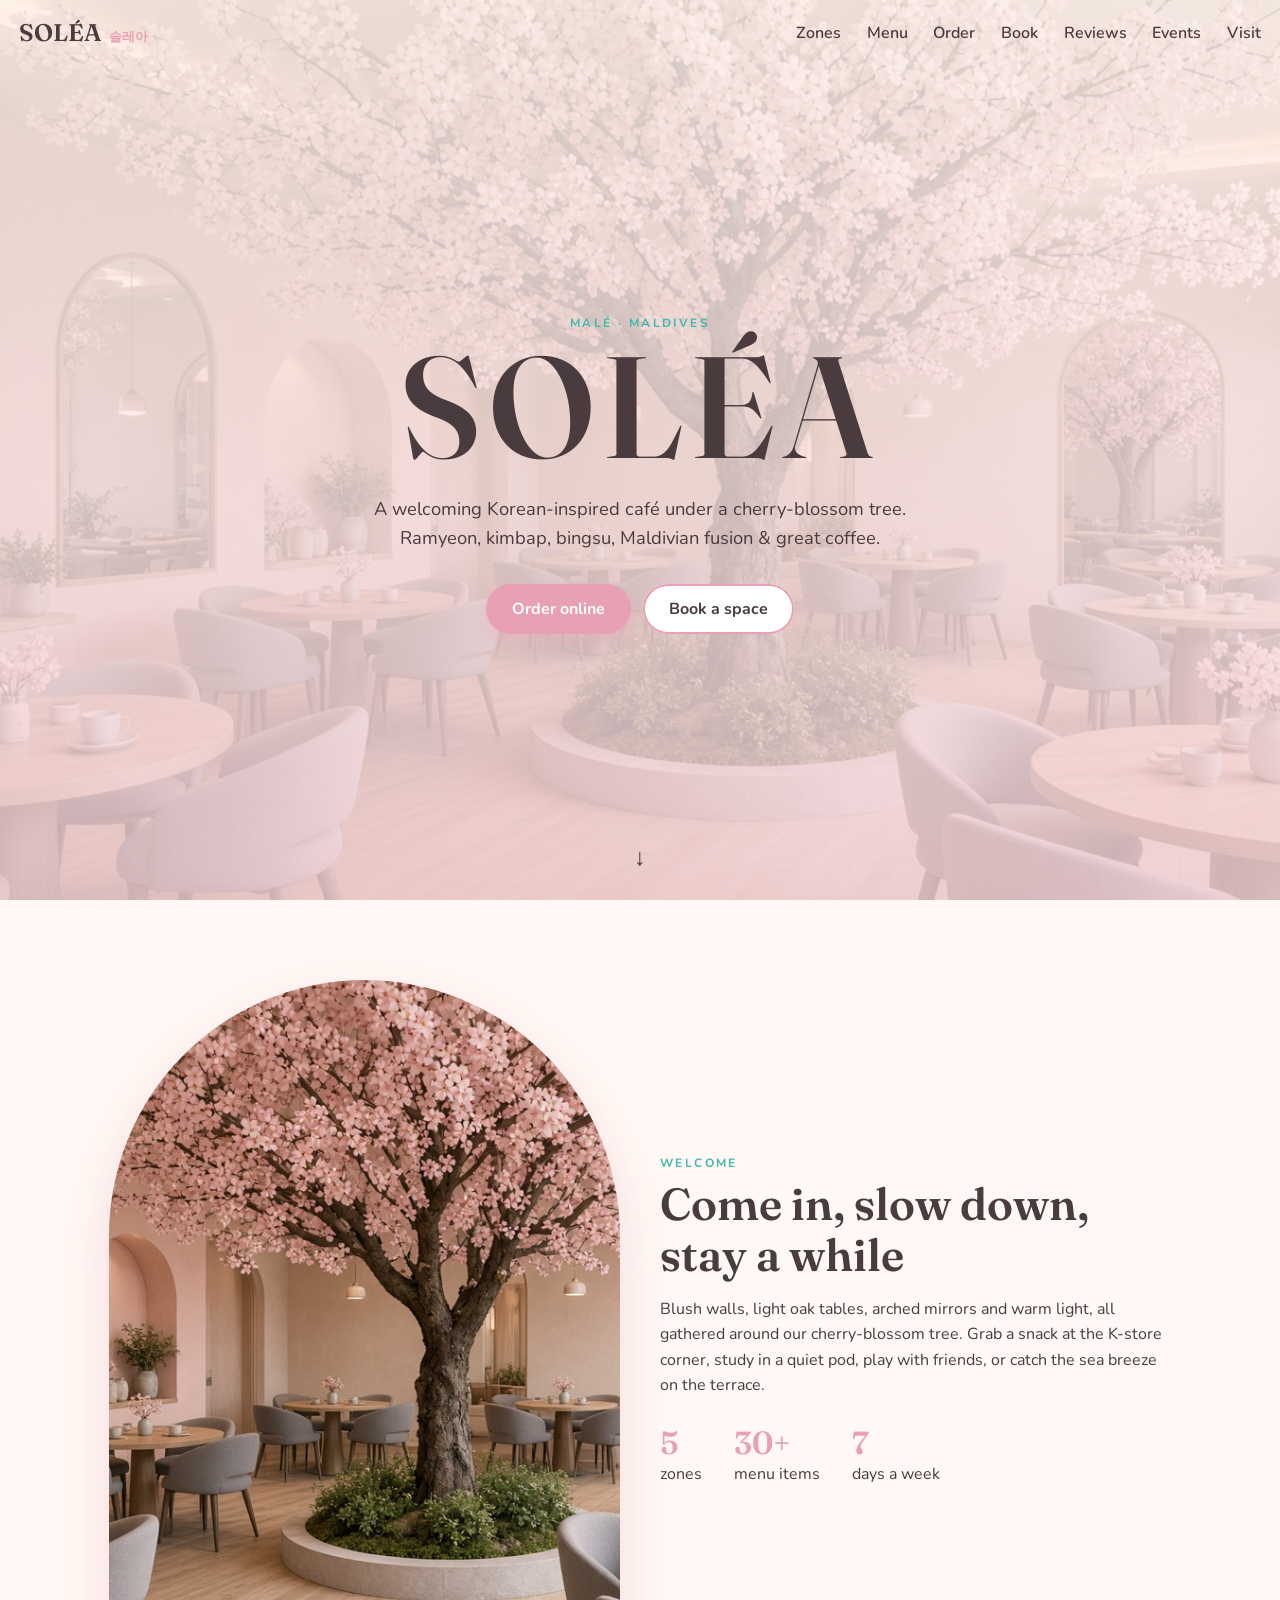
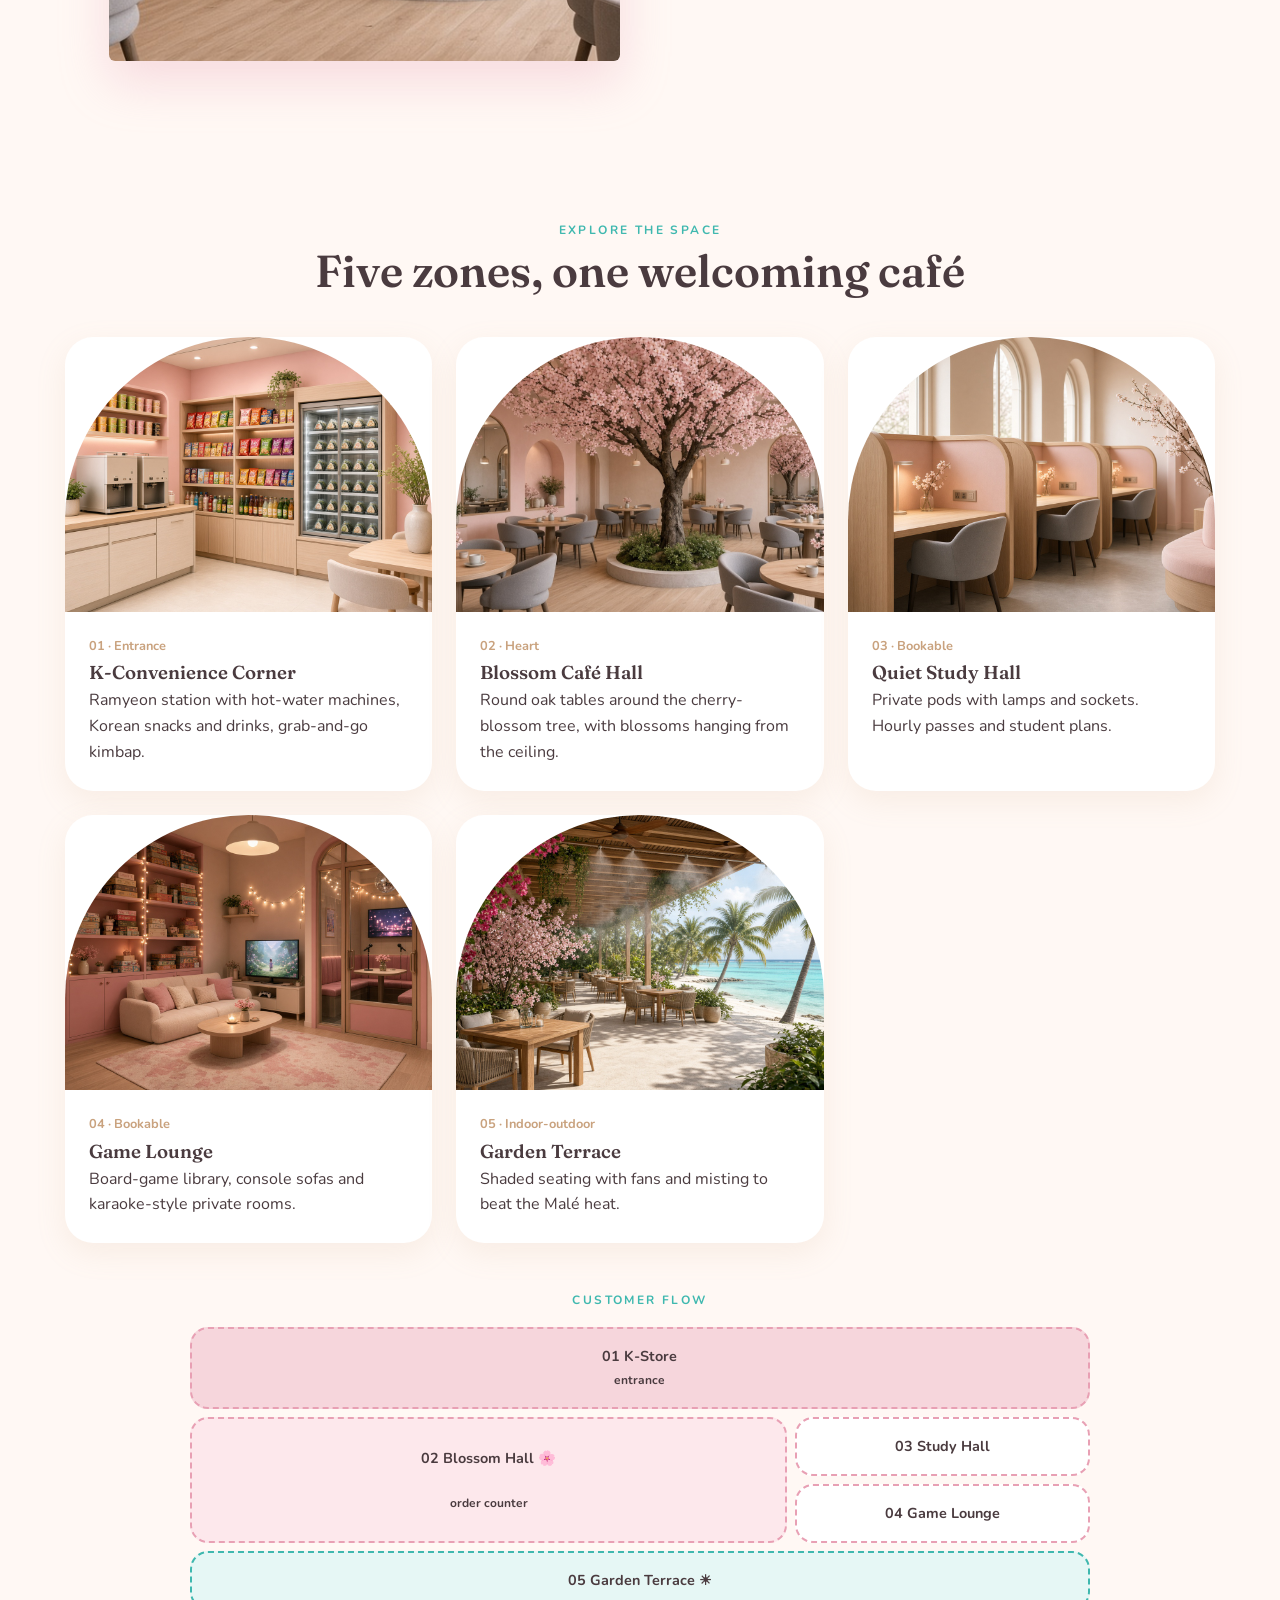
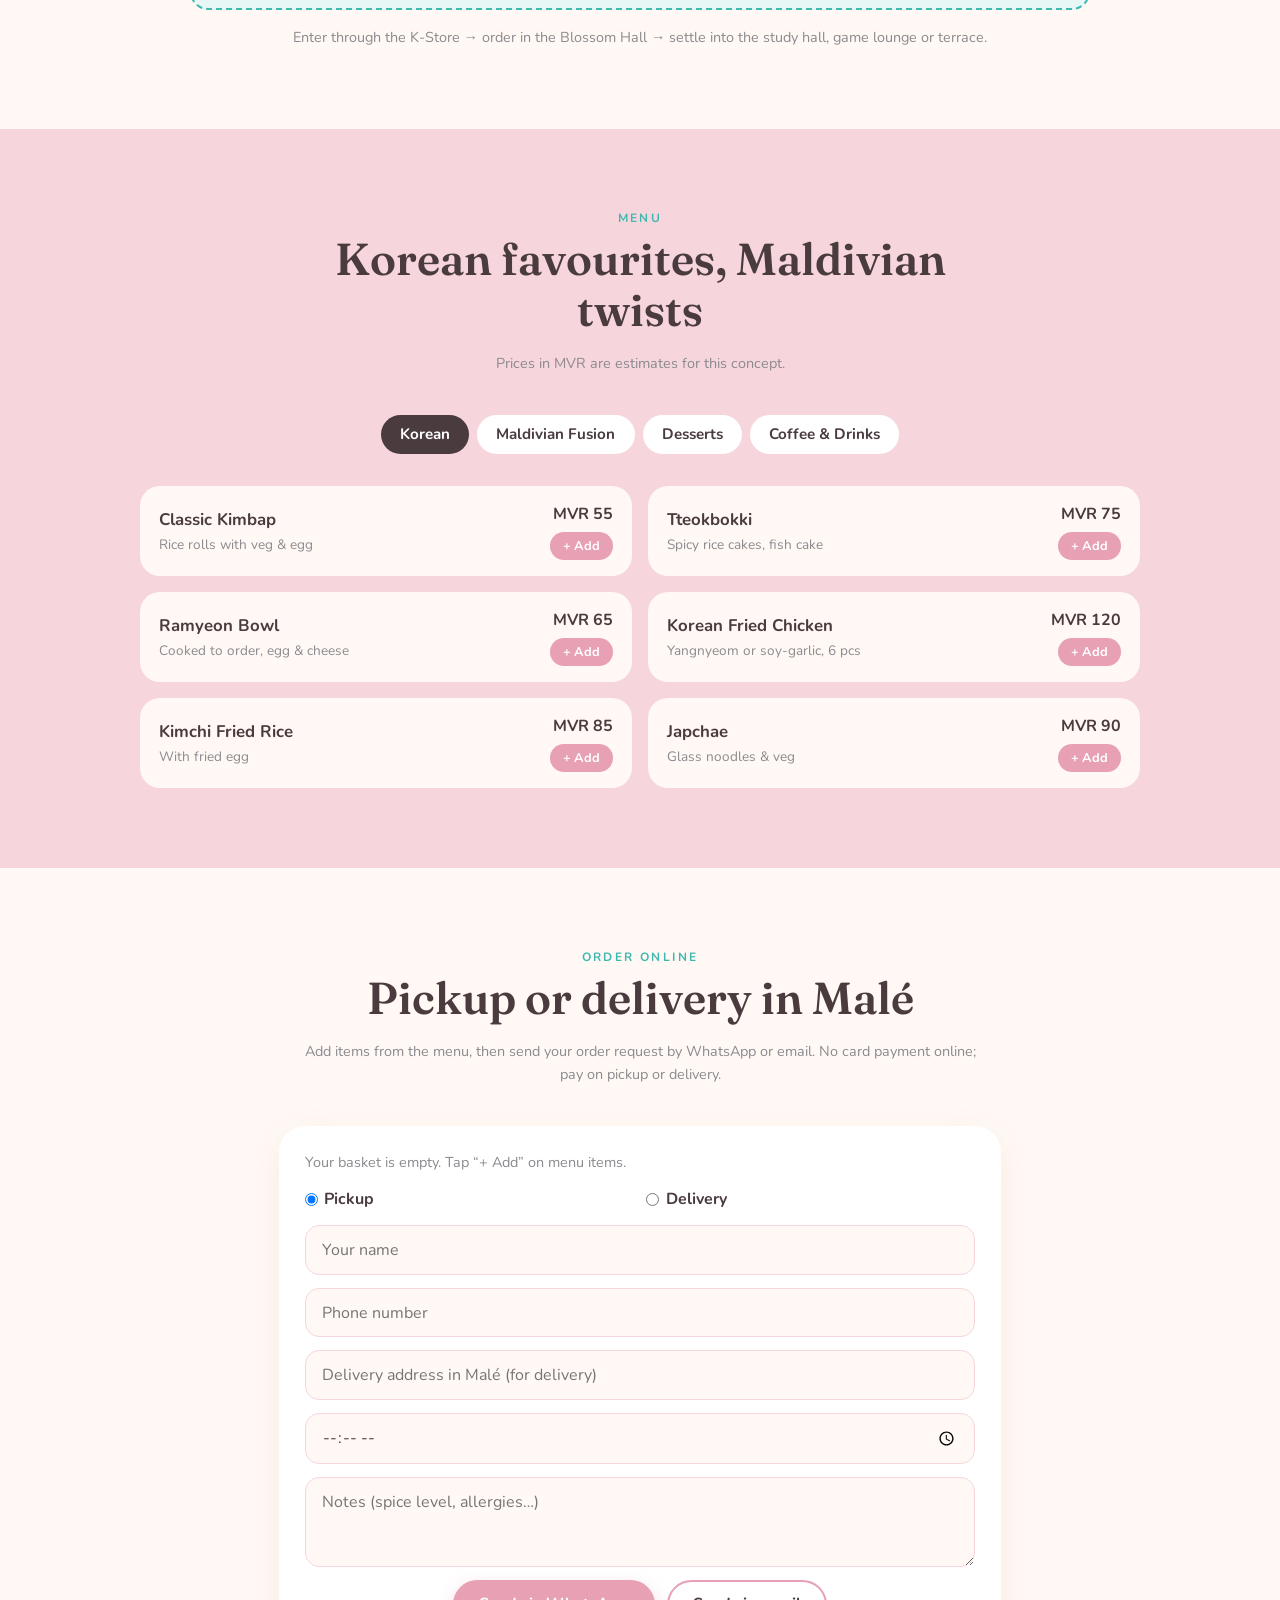
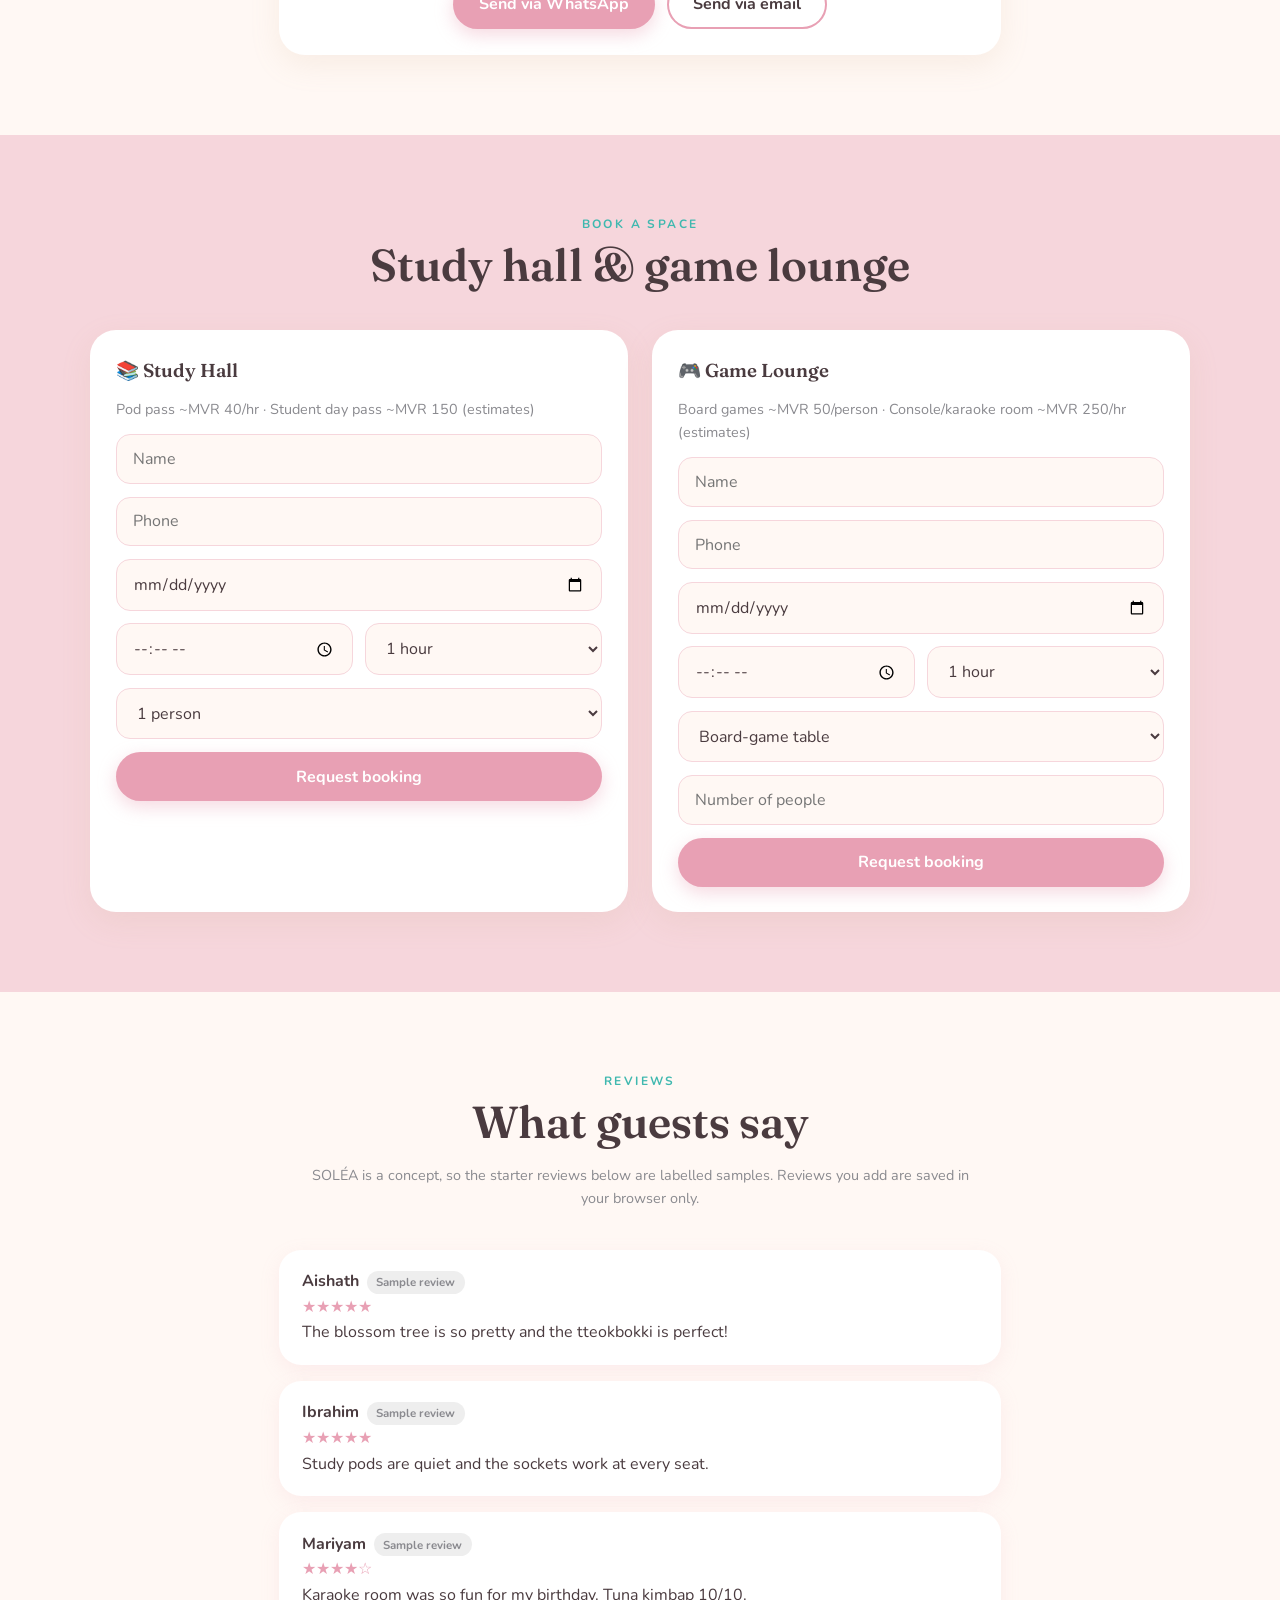
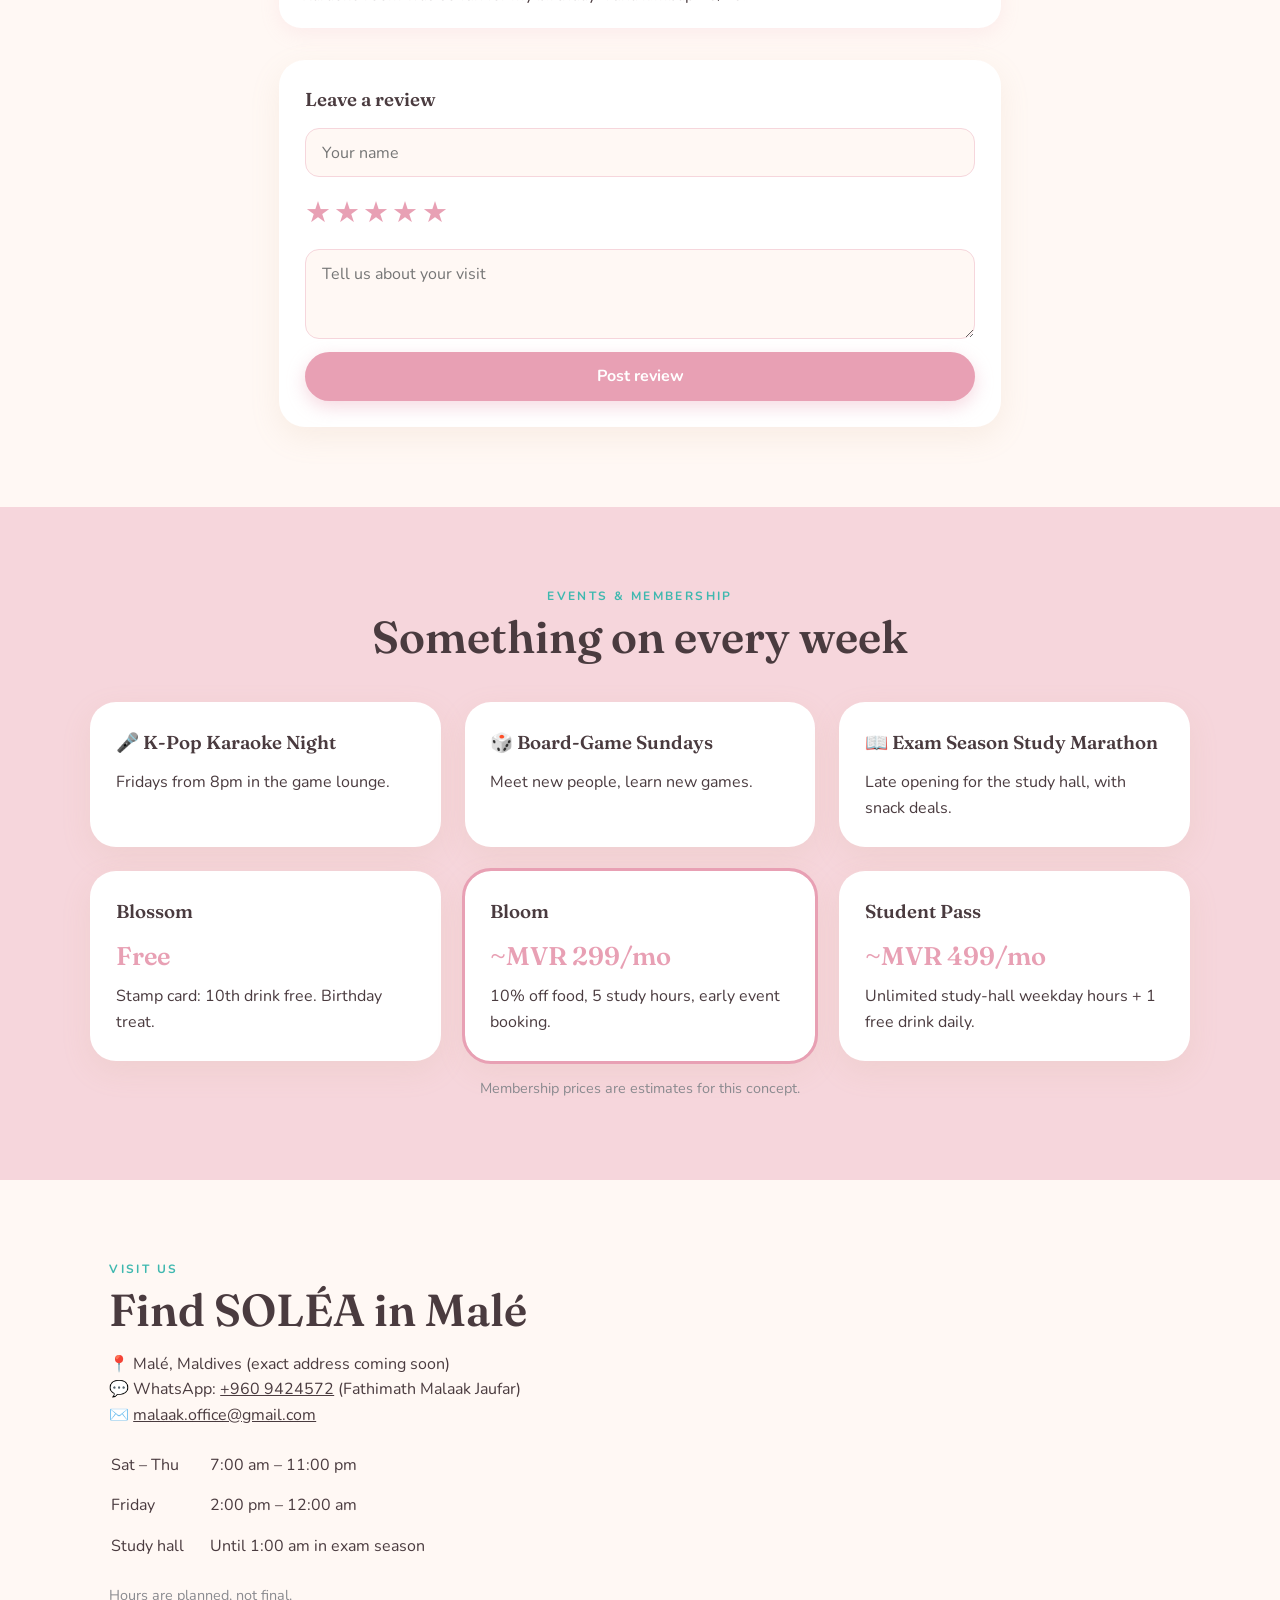
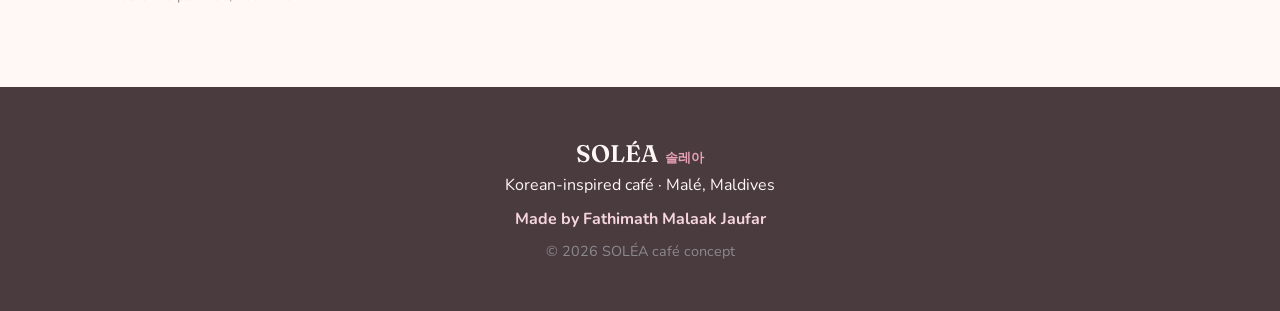
==== commit 2c817d16: "New SOLÉA site: Korean-inspired café concept" ====
--- a/index.html
+++ b/index.html
@@ -1 +1,72 @@
-<!DOCTYPE html><html lang="en" class="__variable_f82d72 __variable_1b3abe"><head><meta charSet="utf-8"/><meta name="viewport" content="width=device-width, initial-scale=1"/><link rel="preload" href="/solea-cafe/_next/static/media/7b89a4fd5e90ede0-s.p.woff2" as="font" crossorigin="" type="font/woff2"/><link rel="preload" href="/solea-cafe/_next/static/media/9dd75fadc5b3df29-s.p.woff2" as="font" crossorigin="" type="font/woff2"/><link rel="stylesheet" href="/solea-cafe/_next/static/css/c83db448f88d24f3.css" data-precedence="next"/><link rel="preload" as="script" fetchPriority="low" href="/solea-cafe/_next/static/chunks/webpack-13d7488bc31791b9.js"/><script src="/solea-cafe/_next/static/chunks/fd9d1056-8a61572848a53694.js" async=""></script><script src="/solea-cafe/_next/static/chunks/117-3907d5b5d7607ad2.js" async=""></script><script src="/solea-cafe/_next/static/chunks/main-app-f7bfce6ef1e11895.js" async=""></script><script src="/solea-cafe/_next/static/chunks/972-80e2def8c05f7255.js" async=""></script><script src="/solea-cafe/_next/static/chunks/app/page-849f05408868fd13.js" async=""></script><script src="/solea-cafe/_next/static/chunks/app/layout-6fad168244b54122.js" async=""></script><title>SOLÉA CAFÉ — A little sunshine in every cup</title><meta name="description" content="SOLÉA is a modern coastal café in the Maldives: specialty coffee, matcha, fresh brunch and artisan desserts."/><meta name="keywords" content="café Maldives,specialty coffee Malé,matcha,brunch,SOLÉA"/><link rel="canonical" href="https://solea-cafe.example.com/"/><meta property="og:title" content="SOLÉA CAFÉ"/><meta property="og:description" content="A little sunshine in every cup."/><meta property="og:site_name" content="SOLÉA CAFÉ"/><meta property="og:locale" content="en_MV"/><meta property="og:type" content="website"/><meta name="twitter:card" content="summary_large_image"/><meta name="twitter:title" content="SOLÉA CAFÉ"/><meta name="twitter:description" content="A little sunshine in every cup."/><link rel="icon" href="/solea-cafe/favicon.ico" type="image/x-icon" sizes="16x16"/><meta name="next-size-adjust"/><script src="/solea-cafe/_next/static/chunks/polyfills-42372ed130431b0a.js" noModule=""></script></head><body><header class="sticky top-0 z-40 bg-ivory/90 backdrop-blur border-b border-sand/60"><a href="#main" class="sr-only focus:not-sr-only focus:absolute focus:p-3 focus:bg-soft">Skip to content</a><nav aria-label="Main" class="mx-auto max-w-6xl flex items-center justify-between px-5 py-4"><a aria-label="SOLÉA Café home" href="/solea-cafe/"><span class="flex items-center gap-2 text-espresso"><svg viewBox="0 0 40 40" class="w-7 h-7 text-terracotta" aria-hidden="true" fill="none" stroke="currentColor" stroke-width="1.4"><path d="M8 26a12 12 0 0 1 24 0"></path><line x1="5" y1="26" x2="1.5" y2="26"></line><line x1="7.00961894323342" y1="18.5" x2="3.9785300299878834" y2="16.75"></line><line x1="12.499999999999998" y1="13.009618943233422" x2="10.749999999999998" y2="9.978530029987887"></line><line x1="20" y1="11" x2="20" y2="7.5"></line><line x1="27.499999999999996" y1="13.00961894323342" x2="29.249999999999996" y2="9.978530029987883"></line><line x1="32.99038105676658" y1="18.5" x2="36.02146997001212" y2="16.75"></line><line x1="35" y1="25.999999999999996" x2="38.5" y2="25.999999999999996"></line><line x1="4" y1="30" x2="36" y2="30"></line></svg><span class="font-serif text-2xl tracking-[0.25em]">SOLÉA</span></span></a><button class="md:hidden btn-ghost !px-4 !py-2" aria-expanded="false" aria-controls="menu-list">Menu</button><ul id="menu-list" class="hidden md:flex absolute md:static top-full left-0 right-0 flex-col md:flex-row gap-1 md:gap-6 bg-ivory md:bg-transparent p-5 md:p-0 border-b md:border-0 border-sand items-start md:items-center"><li><a aria-current="page" class="text-sm tracking-wide hover:text-terracotta text-terracotta" href="/solea-cafe/">Home</a></li><li><a class="text-sm tracking-wide hover:text-terracotta " href="/solea-cafe/story/">Our Story</a></li><li><a class="text-sm tracking-wide hover:text-terracotta " href="/solea-cafe/menu/">Menu</a></li><li><a class="text-sm tracking-wide hover:text-terracotta " href="/solea-cafe/gallery/">Gallery</a></li><li><a class="text-sm tracking-wide hover:text-terracotta " href="/solea-cafe/location/">Location</a></li><li><a class="text-sm tracking-wide hover:text-terracotta " href="/solea-cafe/contact/">Contact</a></li><li><a class="btn-primary !py-2" href="/solea-cafe/order/">Order online</a></li></ul></nav></header><main id="main"><section class="mx-auto max-w-6xl px-5 pt-12 pb-20 grid md:grid-cols-2 gap-12 items-center"><div><p class="eyebrow">Modern coastal café · Maldives</p><h1 class="font-serif text-5xl md:text-7xl leading-[1.05] mt-4">A little sunshine<br/><em class="text-terracotta">in every cup.</em></h1><p class="mt-6 max-w-md text-lg text-espresso/80">Specialty coffee, matcha, fresh brunch and artisan desserts — in a warm space made for slow mornings and golden evenings.</p><div class="mt-8 flex flex-wrap gap-3"><a class="btn-primary" href="/solea-cafe/order/">Order online</a><a class="btn-ghost" href="/solea-cafe/menu/">View the menu</a></div></div><div class="relative"><div role="img" aria-label="SOLÉA interior — render to come" class="relative overflow-hidden arch aspect-[4/5] w-full" style="background:linear-gradient(160deg,#D8C6AE,#C78D72)"><svg viewBox="0 0 200 200" class="absolute inset-0 w-full h-full" preserveAspectRatio="xMidYMid slice" aria-hidden="true"><circle cx="60" cy="70" r="34" fill="#FFFDF8" opacity=".55"></circle><path d="M0 140 Q100 110 200 140 V200 H0Z" fill="#FFFDF8" opacity=".35"></path><rect x="125" y="60" width="44" height="90" rx="22" fill="#49362C" opacity=".18"></rect></svg><span class="absolute top-4 left-5 text-[11px] tracking-[0.25em] uppercase text-soft/90 drop-shadow">SOLÉA interior — render to come</span></div><div class="absolute -bottom-6 -left-6 bg-soft rounded-2xl shadow-lg px-5 py-4 flex items-center gap-3"><svg viewBox="0 0 40 40" class="w-8 h-8 text-terracotta" aria-hidden="true" fill="none" stroke="currentColor" stroke-width="1.4"><path d="M8 26a12 12 0 0 1 24 0"></path><line x1="5" y1="26" x2="1.5" y2="26"></line><line x1="7.00961894323342" y1="18.5" x2="3.9785300299878834" y2="16.75"></line><line x1="12.499999999999998" y1="13.009618943233422" x2="10.749999999999998" y2="9.978530029987887"></line><line x1="20" y1="11" x2="20" y2="7.5"></line><line x1="27.499999999999996" y1="13.00961894323342" x2="29.249999999999996" y2="9.978530029987883"></line><line x1="32.99038105676658" y1="18.5" x2="36.02146997001212" y2="16.75"></line><line x1="35" y1="25.999999999999996" x2="38.5" y2="25.999999999999996"></line><line x1="4" y1="30" x2="36" y2="30"></line></svg><div><p class="font-serif text-lg">Open daily</p><p class="text-xs text-olive">Hours to be confirmed</p></div></div></div></section><section class="bg-soft py-20"><div class="mx-auto max-w-6xl px-5"><p class="eyebrow text-center">Signatures</p><h2 class="font-serif text-4xl text-center mt-2">Made to be remembered</h2><div class="mt-12 grid sm:grid-cols-2 lg:grid-cols-5 gap-5"><article class="group"><div role="img" aria-label="Signature Drinks" class="relative overflow-hidden arch aspect-[3/4]" style="background:linear-gradient(160deg,#777A58,#D8C6AE)"><svg viewBox="0 0 200 200" class="absolute inset-0 w-full h-full" preserveAspectRatio="xMidYMid slice" aria-hidden="true"><circle cx="80" cy="70" r="34" fill="#FFFDF8" opacity=".55"></circle><path d="M0 148 Q100 117 200 140 V200 H0Z" fill="#FFFDF8" opacity=".35"></path><rect x="125" y="60" width="44" height="90" rx="22" fill="#49362C" opacity=".18"></rect></svg><span class="absolute top-4 left-5 text-[11px] tracking-[0.25em] uppercase text-soft/90 drop-shadow">Signature Drinks</span></div><h3 class="font-serif text-xl mt-4">Soléa Sunrise</h3><p class="text-sm text-espresso/70 mt-1">Orange, vanilla &amp; cold brew over a golden layer — sunrise in a glass.</p><p class="mt-2 text-terracotta text-sm">MVR <!-- -->75<!-- -->*</p></article><article class="group"><div role="img" aria-label="Signature Drinks" class="relative overflow-hidden arch aspect-[3/4]" style="background:linear-gradient(160deg,#C78D72,#F5F0E7)"><svg viewBox="0 0 200 200" class="absolute inset-0 w-full h-full" preserveAspectRatio="xMidYMid slice" aria-hidden="true"><circle cx="100" cy="70" r="34" fill="#FFFDF8" opacity=".55"></circle><path d="M0 156 Q100 124 200 140 V200 H0Z" fill="#FFFDF8" opacity=".35"></path><rect x="125" y="60" width="44" height="90" rx="22" fill="#49362C" opacity=".18"></rect></svg><span class="absolute top-4 left-5 text-[11px] tracking-[0.25em] uppercase text-soft/90 drop-shadow">Signature Drinks</span></div><h3 class="font-serif text-xl mt-4">Honey Oat Matcha</h3><p class="text-sm text-espresso/70 mt-1">Ceremonial-style matcha, honey and oat milk.</p><p class="mt-2 text-terracotta text-sm">MVR <!-- -->78<!-- -->*</p></article><article class="group"><div role="img" aria-label="Signature Drinks" class="relative overflow-hidden arch aspect-[3/4]" style="background:linear-gradient(160deg,#49362C,#C78D72)"><svg viewBox="0 0 200 200" class="absolute inset-0 w-full h-full" preserveAspectRatio="xMidYMid slice" aria-hidden="true"><circle cx="120" cy="70" r="34" fill="#FFFDF8" opacity=".55"></circle><path d="M0 140 Q100 131 200 140 V200 H0Z" fill="#FFFDF8" opacity=".35"></path><rect x="125" y="60" width="44" height="90" rx="22" fill="#49362C" opacity=".18"></rect></svg><span class="absolute top-4 left-5 text-[11px] tracking-[0.25em] uppercase text-soft/90 drop-shadow">Signature Drinks</span></div><h3 class="font-serif text-xl mt-4">Sunset Iced Tea</h3><p class="text-sm text-espresso/70 mt-1">Passionfruit black tea with mango and pomegranate.</p><p class="mt-2 text-terracotta text-sm">MVR <!-- -->65<!-- -->*</p></article><article class="group"><div role="img" aria-label="Brunch" class="relative overflow-hidden arch aspect-[3/4]" style="background:linear-gradient(160deg,#D8C6AE,#777A58)"><svg viewBox="0 0 200 200" class="absolute inset-0 w-full h-full" preserveAspectRatio="xMidYMid slice" aria-hidden="true"><circle cx="140" cy="70" r="34" fill="#FFFDF8" opacity=".55"></circle><path d="M0 148 Q100 138 200 140 V200 H0Z" fill="#FFFDF8" opacity=".35"></path><rect x="125" y="60" width="44" height="90" rx="22" fill="#49362C" opacity=".18"></rect></svg><span class="absolute top-4 left-5 text-[11px] tracking-[0.25em] uppercase text-soft/90 drop-shadow">Brunch</span></div><h3 class="font-serif text-xl mt-4">Golden Coast Brunch Plate</h3><p class="text-sm text-espresso/70 mt-1">Turmeric-poached eggs, sweet-potato rösti, avocado, herb yoghurt.</p><p class="mt-2 text-terracotta text-sm">MVR <!-- -->145<!-- -->*</p></article><article class="group"><div role="img" aria-label="Desserts" class="relative overflow-hidden arch aspect-[3/4]" style="background:linear-gradient(160deg,#F5F0E7,#C78D72)"><svg viewBox="0 0 200 200" class="absolute inset-0 w-full h-full" preserveAspectRatio="xMidYMid slice" aria-hidden="true"><circle cx="160" cy="70" r="34" fill="#FFFDF8" opacity=".55"></circle><path d="M0 156 Q100 115 200 140 V200 H0Z" fill="#FFFDF8" opacity=".35"></path><rect x="125" y="60" width="44" height="90" rx="22" fill="#49362C" opacity=".18"></rect></svg><span class="absolute top-4 left-5 text-[11px] tracking-[0.25em] uppercase text-soft/90 drop-shadow">Desserts</span></div><h3 class="font-serif text-xl mt-4">Basque Cheesecake</h3><p class="text-sm text-espresso/70 mt-1">Burnt-top cheesecake, creamy centre.</p><p class="mt-2 text-terracotta text-sm">MVR <!-- -->85<!-- -->*</p></article></div><p class="text-xs text-center mt-8 text-olive">*Proposed prices, subject to change.</p></div></section><section class="mx-auto max-w-6xl px-5 py-20 grid md:grid-cols-3 gap-8 text-center"><div><svg viewBox="0 0 40 40" class="w-8 h-8 mx-auto text-olive" aria-hidden="true" fill="none" stroke="currentColor" stroke-width="1.4"><path d="M8 26a12 12 0 0 1 24 0"></path><line x1="5" y1="26" x2="1.5" y2="26"></line><line x1="7.00961894323342" y1="18.5" x2="3.9785300299878834" y2="16.75"></line><line x1="12.499999999999998" y1="13.009618943233422" x2="10.749999999999998" y2="9.978530029987887"></line><line x1="20" y1="11" x2="20" y2="7.5"></line><line x1="27.499999999999996" y1="13.00961894323342" x2="29.249999999999996" y2="9.978530029987883"></line><line x1="32.99038105676658" y1="18.5" x2="36.02146997001212" y2="16.75"></line><line x1="35" y1="25.999999999999996" x2="38.5" y2="25.999999999999996"></line><line x1="4" y1="30" x2="36" y2="30"></line></svg><h3 class="font-serif text-2xl mt-3">Come for the coffee</h3><p class="text-espresso/75 mt-2">Carefully extracted espresso, cold brew and a full matcha bar.</p></div><div><svg viewBox="0 0 40 40" class="w-8 h-8 mx-auto text-olive" aria-hidden="true" fill="none" stroke="currentColor" stroke-width="1.4"><path d="M8 26a12 12 0 0 1 24 0"></path><line x1="5" y1="26" x2="1.5" y2="26"></line><line x1="7.00961894323342" y1="18.5" x2="3.9785300299878834" y2="16.75"></line><line x1="12.499999999999998" y1="13.009618943233422" x2="10.749999999999998" y2="9.978530029987887"></line><line x1="20" y1="11" x2="20" y2="7.5"></line><line x1="27.499999999999996" y1="13.00961894323342" x2="29.249999999999996" y2="9.978530029987883"></line><line x1="32.99038105676658" y1="18.5" x2="36.02146997001212" y2="16.75"></line><line x1="35" y1="25.999999999999996" x2="38.5" y2="25.999999999999996"></line><line x1="4" y1="30" x2="36" y2="30"></line></svg><h3 class="font-serif text-2xl mt-3">Stay for the atmosphere</h3><p class="text-espresso/75 mt-2">Oak, travertine, linen and warm light — sofas, communal tables, charging points.</p></div><div><svg viewBox="0 0 40 40" class="w-8 h-8 mx-auto text-olive" aria-hidden="true" fill="none" stroke="currentColor" stroke-width="1.4"><path d="M8 26a12 12 0 0 1 24 0"></path><line x1="5" y1="26" x2="1.5" y2="26"></line><line x1="7.00961894323342" y1="18.5" x2="3.9785300299878834" y2="16.75"></line><line x1="12.499999999999998" y1="13.009618943233422" x2="10.749999999999998" y2="9.978530029987887"></line><line x1="20" y1="11" x2="20" y2="7.5"></line><line x1="27.499999999999996" y1="13.00961894323342" x2="29.249999999999996" y2="9.978530029987883"></line><line x1="32.99038105676658" y1="18.5" x2="36.02146997001212" y2="16.75"></line><line x1="35" y1="25.999999999999996" x2="38.5" y2="25.999999999999996"></line><line x1="4" y1="30" x2="36" y2="30"></line></svg><h3 class="font-serif text-2xl mt-3">Return for the feeling</h3><p class="text-espresso/75 mt-2">A photo corner, loyalty rewards and a team who remember your order.</p></div></section><section class="bg-soft py-20"><div class="mx-auto max-w-6xl px-5"><p class="eyebrow text-center">Design concept</p><h2 class="font-serif text-4xl text-center mt-2">Why SOLÉA</h2><div class="grid md:grid-cols-4 gap-6 mt-10"><div class="rounded-2xl bg-white/70 p-6"><h3 class="font-serif text-xl">Sunlit calm</h3><p class="text-espresso/75 mt-2 text-sm">A warm ivory, sand and espresso palette with soft daylight, designed to feel like a pause in the day.</p></div><div class="rounded-2xl bg-white/70 p-6"><h3 class="font-serif text-xl">Natural materials</h3><p class="text-espresso/75 mt-2 text-sm">Oak, travertine, linen and plants give a tactile, timeless space that photographs beautifully.</p></div><div class="rounded-2xl bg-white/70 p-6"><h3 class="font-serif text-xl">Clear guest flow</h3><p class="text-espresso/75 mt-2 text-sm">Entrance, counter, pastry display, seating and terrace follow one easy path, so ordering is fast and relaxed.</p></div><div class="rounded-2xl bg-white/70 p-6"><h3 class="font-serif text-xl">Made to share</h3><p class="text-espresso/75 mt-2 text-sm">A dedicated photo corner and terrace turn every visit into content, bringing new guests through the door.</p></div></div></div></section></main><footer class="bg-espresso text-soft/90 mt-24"><div class="mx-auto max-w-6xl px-5 py-14 grid gap-10 md:grid-cols-4"><div class="md:col-span-2"><span class="flex items-center gap-2 text-soft"><svg viewBox="0 0 40 40" class="w-7 h-7 text-terracotta" aria-hidden="true" fill="none" stroke="currentColor" stroke-width="1.4"><path d="M8 26a12 12 0 0 1 24 0"></path><line x1="5" y1="26" x2="1.5" y2="26"></line><line x1="7.00961894323342" y1="18.5" x2="3.9785300299878834" y2="16.75"></line><line x1="12.499999999999998" y1="13.009618943233422" x2="10.749999999999998" y2="9.978530029987887"></line><line x1="20" y1="11" x2="20" y2="7.5"></line><line x1="27.499999999999996" y1="13.00961894323342" x2="29.249999999999996" y2="9.978530029987883"></line><line x1="32.99038105676658" y1="18.5" x2="36.02146997001212" y2="16.75"></line><line x1="35" y1="25.999999999999996" x2="38.5" y2="25.999999999999996"></line><line x1="4" y1="30" x2="36" y2="30"></line></svg><span class="font-serif text-2xl tracking-[0.25em]">SOLÉA</span></span><p class="mt-4 font-serif italic text-sand">A little sunshine in every cup.</p><p class="mt-4 text-xs text-sand/70">Concept website. Prices are proposed estimates. Contact details marked placeholder must be replaced before launch.</p></div><div><h2 class="eyebrow !text-sand mb-3">Visit</h2><p class="text-sm">Address to be confirmed, Malé, Maldives</p><p class="text-sm">Mon – Thu<!-- -->: <!-- -->07:00 – 22:00</p><p class="text-sm">Fri<!-- -->: <!-- -->14:00 – 23:00</p><p class="text-sm">Sat – Sun<!-- -->: <!-- -->07:00 – 23:00</p></div><div><h2 class="eyebrow !text-sand mb-3">Connect</h2><ul class="space-y-1 text-sm"><li><a href="mailto:hello@solea-cafe.example.com" class="hover:text-terracotta">hello@solea-cafe.example.com</a></li><li><a href="https://wa.me/9600000000" class="hover:text-terracotta">WhatsApp</a></li><li><a href="https://www.instagram.com/" class="hover:text-terracotta">Instagram</a></li><li><a href="https://www.tiktok.com/" class="hover:text-terracotta">TikTok</a></li><li><a class="hover:text-terracotta" href="/solea-cafe/order/">Order online</a></li></ul></div></div><p class="text-center text-xs text-sand/60 pb-6">© <!-- -->2026<!-- --> SOLÉA CAFÉ</p></footer><script type="application/ld+json">{"@context":"https://schema.org","@type":"CafeOrCoffeeShop","name":"SOLÉA CAFÉ","servesCuisine":["Coffee","Brunch","Desserts"],"priceRange":"MVR","address":{"@type":"PostalAddress","addressLocality":"Malé","addressCountry":"MV"},"url":"https://solea-cafe.example.com"}</script><script src="/solea-cafe/_next/static/chunks/webpack-13d7488bc31791b9.js" async=""></script><script>(self.__next_f=self.__next_f||[]).push([0]);self.__next_f.push([2,null])</script><script>self.__next_f.push([1,"1:HL[\"/solea-cafe/_next/static/media/7b89a4fd5e90ede0-s.p.woff2\",\"font\",{\"crossOrigin\":\"\",\"type\":\"font/woff2\"}]\n2:HL[\"/solea-cafe/_next/static/media/9dd75fadc5b3df29-s.p.woff2\",\"font\",{\"crossOrigin\":\"\",\"type\":\"font/woff2\"}]\n3:HL[\"/solea-cafe/_next/static/css/c83db448f88d24f3.css\",\"style\"]\n"])</script><script>self.__next_f.push([1,"4:I[2846,[],\"\"]\n6:I[2972,[\"972\",\"static/chunks/972-80e2def8c05f7255.js\",\"931\",\"static/chunks/app/page-849f05408868fd13.js\"],\"\"]\n7:I[227,[\"972\",\"static/chunks/972-80e2def8c05f7255.js\",\"185\",\"static/chunks/app/layout-6fad168244b54122.js\"],\"default\"]\n8:I[4707,[],\"\"]\n9:I[6423,[],\"\"]\nb:I[1060,[],\"\"]\nc:[]\n"])</script><script>self.__next_f.push([1,"0:[\"$\",\"$L4\",null,{\"buildId\":\"d86RDS_webDn_3pgtRuwM\",\"assetPrefix\":\"/solea-cafe\",\"urlParts\":[\"\",\"\"],\"initialTree\":[\"\",{\"children\":[\"__PAGE__\",{}]},\"$undefined\",\"$undefined\",true],\"initialSeedData\":[\"\",{\"children\":[\"__PAGE__\",{},[[\"$L5\",[[\"$\",\"section\",null,{\"className\":\"mx-auto max-w-6xl px-5 pt-12 pb-20 grid md:grid-cols-2 gap-12 items-center\",\"children\":[[\"$\",\"div\",null,{\"children\":[[\"$\",\"p\",null,{\"className\":\"eyebrow\",\"children\":\"Modern coastal café · Maldives\"}],[\"$\",\"h1\",null,{\"className\":\"font-serif text-5xl md:text-7xl leading-[1.05] mt-4\",\"children\":[\"A little sunshine\",[\"$\",\"br\",null,{}],[\"$\",\"em\",null,{\"className\":\"text-terracotta\",\"children\":\"in every cup.\"}]]}],[\"$\",\"p\",null,{\"className\":\"mt-6 max-w-md text-lg text-espresso/80\",\"children\":\"Specialty coffee, matcha, fresh brunch and artisan desserts — in a warm space made for slow mornings and golden evenings.\"}],[\"$\",\"div\",null,{\"className\":\"mt-8 flex flex-wrap gap-3\",\"children\":[[\"$\",\"$L6\",null,{\"href\":\"/order/\",\"className\":\"btn-primary\",\"children\":\"Order online\"}],[\"$\",\"$L6\",null,{\"href\":\"/menu/\",\"className\":\"btn-ghost\",\"children\":\"View the menu\"}]]}]]}],[\"$\",\"div\",null,{\"className\":\"relative\",\"children\":[[\"$\",\"div\",null,{\"role\":\"img\",\"aria-label\":\"SOLÉA interior — render to come\",\"className\":\"relative overflow-hidden arch aspect-[4/5] w-full\",\"style\":{\"background\":\"linear-gradient(160deg,#D8C6AE,#C78D72)\"},\"children\":[[\"$\",\"svg\",null,{\"viewBox\":\"0 0 200 200\",\"className\":\"absolute inset-0 w-full h-full\",\"preserveAspectRatio\":\"xMidYMid slice\",\"aria-hidden\":\"true\",\"children\":[[\"$\",\"circle\",null,{\"cx\":60,\"cy\":\"70\",\"r\":\"34\",\"fill\":\"#FFFDF8\",\"opacity\":\".55\"}],[\"$\",\"path\",null,{\"d\":\"M0 140 Q100 110 200 140 V200 H0Z\",\"fill\":\"#FFFDF8\",\"opacity\":\".35\"}],[\"$\",\"rect\",null,{\"x\":\"125\",\"y\":\"60\",\"width\":\"44\",\"height\":\"90\",\"rx\":\"22\",\"fill\":\"#49362C\",\"opacity\":\".18\"}]]}],[\"$\",\"span\",null,{\"className\":\"absolute top-4 left-5 text-[11px] tracking-[0.25em] uppercase text-soft/90 drop-shadow\",\"children\":\"SOLÉA interior — render to come\"}]]}],[\"$\",\"div\",null,{\"className\":\"absolute -bottom-6 -left-6 bg-soft rounded-2xl shadow-lg px-5 py-4 flex items-center gap-3\",\"children\":[[\"$\",\"svg\",null,{\"viewBox\":\"0 0 40 40\",\"className\":\"w-8 h-8 text-terracotta\",\"aria-hidden\":\"true\",\"fill\":\"none\",\"stroke\":\"currentColor\",\"strokeWidth\":\"1.4\",\"children\":[[\"$\",\"path\",null,{\"d\":\"M8 26a12 12 0 0 1 24 0\"}],[[\"$\",\"line\",\"0\",{\"x1\":5,\"y1\":26,\"x2\":1.5,\"y2\":26}],[\"$\",\"line\",\"30\",{\"x1\":7.00961894323342,\"y1\":18.5,\"x2\":3.9785300299878834,\"y2\":16.75}],[\"$\",\"line\",\"60\",{\"x1\":12.499999999999998,\"y1\":13.009618943233422,\"x2\":10.749999999999998,\"y2\":9.978530029987887}],[\"$\",\"line\",\"90\",{\"x1\":20,\"y1\":11,\"x2\":20,\"y2\":7.5}],[\"$\",\"line\",\"120\",{\"x1\":27.499999999999996,\"y1\":13.00961894323342,\"x2\":29.249999999999996,\"y2\":9.978530029987883}],[\"$\",\"line\",\"150\",{\"x1\":32.99038105676658,\"y1\":18.5,\"x2\":36.02146997001212,\"y2\":16.75}],[\"$\",\"line\",\"180\",{\"x1\":35,\"y1\":25.999999999999996,\"x2\":38.5,\"y2\":25.999999999999996}]],[\"$\",\"line\",null,{\"x1\":\"4\",\"y1\":\"30\",\"x2\":\"36\",\"y2\":\"30\"}]]}],[\"$\",\"div\",null,{\"children\":[[\"$\",\"p\",null,{\"className\":\"font-serif text-lg\",\"children\":\"Open daily\"}],[\"$\",\"p\",null,{\"className\":\"text-xs text-olive\",\"children\":\"Hours to be confirmed\"}]]}]]}]]}]]}],[\"$\",\"section\",null,{\"className\":\"bg-soft py-20\",\"children\":[\"$\",\"div\",null,{\"className\":\"mx-auto max-w-6xl px-5\",\"children\":[[\"$\",\"p\",null,{\"className\":\"eyebrow text-center\",\"children\":\"Signatures\"}],[\"$\",\"h2\",null,{\"className\":\"font-serif text-4xl text-center mt-2\",\"children\":\"Made to be remembered\"}],[\"$\",\"div\",null,{\"className\":\"mt-12 grid sm:grid-cols-2 lg:grid-cols-5 gap-5\",\"children\":[[\"$\",\"article\",\"Soléa Sunrise\",{\"className\":\"group\",\"children\":[[\"$\",\"div\",null,{\"role\":\"img\",\"aria-label\":\"Signature Drinks\",\"className\":\"relative overflow-hidden arch aspect-[3/4]\",\"style\":{\"background\":\"linear-gradient(160deg,#777A58,#D8C6AE)\"},\"children\":[[\"$\",\"svg\",null,{\"viewBox\":\"0 0 200 200\",\"className\":\"absolute inset-0 w-full h-full\",\"preserveAspectRatio\":\"xMidYMid slice\",\"aria-hidden\":\"true\",\"children\":[[\"$\",\"circle\",null,{\"cx\":80,\"cy\":\"70\",\"r\":\"34\",\"fill\":\"#FFFDF8\",\"opacity\":\".55\"}],[\"$\",\"path\",null,{\"d\":\"M0 148 Q100 117 200 140 V200 H0Z\",\"fill\":\"#FFFDF8\",\"opacity\":\".35\"}],[\"$\",\"rect\",null,{\"x\":\"125\",\"y\":\"60\",\"width\":\"44\",\"height\":\"90\",\"rx\":\"22\",\"fill\":\"#49362C\",\"opacity\":\".18\"}]]}],[\"$\",\"span\",null,{\"className\":\"absolute top-4 left-5 text-[11px] tracking-[0.25em] uppercase text-soft/90 drop-shadow\",\"children\":\"Signature Drinks\"}]]}],[\"$\",\"h3\",null,{\"className\":\"font-serif text-xl mt-4\",\"children\":\"Soléa Sunrise\"}],[\"$\",\"p\",null,{\"className\":\"text-sm text-espresso/70 mt-1\",\"children\":\"Orange, vanilla \u0026 cold brew over a golden layer — sunrise in a glass.\"}],[\"$\",\"p\",null,{\"className\":\"mt-2 text-terracotta text-sm\",\"children\":[\"MVR \",75,\"*\"]}]]}],[\"$\",\"article\",\"Honey Oat Matcha\",{\"className\":\"group\",\"children\":[[\"$\",\"div\",null,{\"role\":\"img\",\"aria-label\":\"Signature Drinks\",\"className\":\"relative overflow-hidden arch aspect-[3/4]\",\"style\":{\"background\":\"linear-gradient(160deg,#C78D72,#F5F0E7)\"},\"children\":[[\"$\",\"svg\",null,{\"viewBox\":\"0 0 200 200\",\"className\":\"absolute inset-0 w-full h-full\",\"preserveAspectRatio\":\"xMidYMid slice\",\"aria-hidden\":\"true\",\"children\":[[\"$\",\"circle\",null,{\"cx\":100,\"cy\":\"70\",\"r\":\"34\",\"fill\":\"#FFFDF8\",\"opacity\":\".55\"}],[\"$\",\"path\",null,{\"d\":\"M0 156 Q100 124 200 140 V200 H0Z\",\"fill\":\"#FFFDF8\",\"opacity\":\".35\"}],[\"$\",\"rect\",null,{\"x\":\"125\",\"y\":\"60\",\"width\":\"44\",\"height\":\"90\",\"rx\":\"22\",\"fill\":\"#49362C\",\"opacity\":\".18\"}]]}],[\"$\",\"span\",null,{\"className\":\"absolute top-4 left-5 text-[11px] tracking-[0.25em] uppercase text-soft/90 drop-shadow\",\"children\":\"Signature Drinks\"}]]}],[\"$\",\"h3\",null,{\"className\":\"font-serif text-xl mt-4\",\"children\":\"Honey Oat Matcha\"}],[\"$\",\"p\",null,{\"className\":\"text-sm text-espresso/70 mt-1\",\"children\":\"Ceremonial-style matcha, honey and oat milk.\"}],[\"$\",\"p\",null,{\"className\":\"mt-2 text-terracotta text-sm\",\"children\":[\"MVR \",78,\"*\"]}]]}],[\"$\",\"article\",\"Sunset Iced Tea\",{\"className\":\"group\",\"children\":[[\"$\",\"div\",null,{\"role\":\"img\",\"aria-label\":\"Signature Drinks\",\"className\":\"relative overflow-hidden arch aspect-[3/4]\",\"style\":{\"background\":\"linear-gradient(160deg,#49362C,#C78D72)\"},\"children\":[[\"$\",\"svg\",null,{\"viewBox\":\"0 0 200 200\",\"className\":\"absolute inset-0 w-full h-full\",\"preserveAspectRatio\":\"xMidYMid slice\",\"aria-hidden\":\"true\",\"children\":[[\"$\",\"circle\",null,{\"cx\":120,\"cy\":\"70\",\"r\":\"34\",\"fill\":\"#FFFDF8\",\"opacity\":\".55\"}],[\"$\",\"path\",null,{\"d\":\"M0 140 Q100 131 200 140 V200 H0Z\",\"fill\":\"#FFFDF8\",\"opacity\":\".35\"}],[\"$\",\"rect\",null,{\"x\":\"125\",\"y\":\"60\",\"width\":\"44\",\"height\":\"90\",\"rx\":\"22\",\"fill\":\"#49362C\",\"opacity\":\".18\"}]]}],[\"$\",\"span\",null,{\"className\":\"absolute top-4 left-5 text-[11px] tracking-[0.25em] uppercase text-soft/90 drop-shadow\",\"children\":\"Signature Drinks\"}]]}],[\"$\",\"h3\",null,{\"className\":\"font-serif text-xl mt-4\",\"children\":\"Sunset Iced Tea\"}],[\"$\",\"p\",null,{\"className\":\"text-sm text-espresso/70 mt-1\",\"children\":\"Passionfruit black tea with mango and pomegranate.\"}],[\"$\",\"p\",null,{\"className\":\"mt-2 text-terracotta text-sm\",\"children\":[\"MVR \",65,\"*\"]}]]}],[\"$\",\"article\",\"Golden Coast Brunch Plate\",{\"className\":\"group\",\"children\":[[\"$\",\"div\",null,{\"role\":\"img\",\"aria-label\":\"Brunch\",\"className\":\"relative overflow-hidden arch aspect-[3/4]\",\"style\":{\"background\":\"linear-gradient(160deg,#D8C6AE,#777A58)\"},\"children\":[[\"$\",\"svg\",null,{\"viewBox\":\"0 0 200 200\",\"className\":\"absolute inset-0 w-full h-full\",\"preserveAspectRatio\":\"xMidYMid slice\",\"aria-hidden\":\"true\",\"children\":[[\"$\",\"circle\",null,{\"cx\":140,\"cy\":\"70\",\"r\":\"34\",\"fill\":\"#FFFDF8\",\"opacity\":\".55\"}],[\"$\",\"path\",null,{\"d\":\"M0 148 Q100 138 200 140 V200 H0Z\",\"fill\":\"#FFFDF8\",\"opacity\":\".35\"}],[\"$\",\"rect\",null,{\"x\":\"125\",\"y\":\"60\",\"width\":\"44\",\"height\":\"90\",\"rx\":\"22\",\"fill\":\"#49362C\",\"opacity\":\".18\"}]]}],[\"$\",\"span\",null,{\"className\":\"absolute top-4 left-5 text-[11px] tracking-[0.25em] uppercase text-soft/90 drop-shadow\",\"children\":\"Brunch\"}]]}],[\"$\",\"h3\",null,{\"className\":\"font-serif text-xl mt-4\",\"children\":\"Golden Coast Brunch Plate\"}],[\"$\",\"p\",null,{\"className\":\"text-sm text-espresso/70 mt-1\",\"children\":\"Turmeric-poached eggs, sweet-potato rösti, avocado, herb yoghurt.\"}],[\"$\",\"p\",null,{\"className\":\"mt-2 text-terracotta text-sm\",\"children\":[\"MVR \",145,\"*\"]}]]}],[\"$\",\"article\",\"Basque Cheesecake\",{\"className\":\"group\",\"children\":[[\"$\",\"div\",null,{\"role\":\"img\",\"aria-label\":\"Desserts\",\"className\":\"relative overflow-hidden arch aspect-[3/4]\",\"style\":{\"background\":\"linear-gradient(160deg,#F5F0E7,#C78D72)\"},\"children\":[[\"$\",\"svg\",null,{\"viewBox\":\"0 0 200 200\",\"className\":\"absolute inset-0 w-full h-full\",\"preserveAspectRatio\":\"xMidYMid slice\",\"aria-hidden\":\"true\",\"children\":[[\"$\",\"circle\",null,{\"cx\":160,\"cy\":\"70\",\"r\":\"34\",\"fill\":\"#FFFDF8\",\"opacity\":\".55\"}],[\"$\",\"path\",null,{\"d\":\"M0 156 Q100 115 200 140 V200 H0Z\",\"fill\":\"#FFFDF8\",\"opacity\":\".35\"}],[\"$\",\"rect\",null,{\"x\":\"125\",\"y\":\"60\",\"width\":\"44\",\"height\":\"90\",\"rx\":\"22\",\"fill\":\"#49362C\",\"opacity\":\".18\"}]]}],[\"$\",\"span\",null,{\"className\":\"absolute top-4 left-5 text-[11px] tracking-[0.25em] uppercase text-soft/90 drop-shadow\",\"children\":\"Desserts\"}]]}],[\"$\",\"h3\",null,{\"className\":\"font-serif text-xl mt-4\",\"children\":\"Basque Cheesecake\"}],[\"$\",\"p\",null,{\"className\":\"text-sm text-espresso/70 mt-1\",\"children\":\"Burnt-top cheesecake, creamy centre.\"}],[\"$\",\"p\",null,{\"className\":\"mt-2 text-terracotta text-sm\",\"children\":[\"MVR \",85,\"*\"]}]]}]]}],[\"$\",\"p\",null,{\"className\":\"text-xs text-center mt-8 text-olive\",\"children\":\"*Proposed prices, subject to change.\"}]]}]}],[\"$\",\"section\",null,{\"className\":\"mx-auto max-w-6xl px-5 py-20 grid md:grid-cols-3 gap-8 text-center\",\"children\":[[\"$\",\"div\",\"Come for the coffee\",{\"children\":[[\"$\",\"svg\",null,{\"viewBox\":\"0 0 40 40\",\"className\":\"w-8 h-8 mx-auto text-olive\",\"aria-hidden\":\"true\",\"fill\":\"none\",\"stroke\":\"currentColor\",\"strokeWidth\":\"1.4\",\"children\":[[\"$\",\"path\",null,{\"d\":\"M8 26a12 12 0 0 1 24 0\"}],[[\"$\",\"line\",\"0\",{\"x1\":5,\"y1\":26,\"x2\":1.5,\"y2\":26}],[\"$\",\"line\",\"30\",{\"x1\":7.00961894323342,\"y1\":18.5,\"x2\":3.9785300299878834,\"y2\":16.75}],[\"$\",\"line\",\"60\",{\"x1\":12.499999999999998,\"y1\":13.009618943233422,\"x2\":10.749999999999998,\"y2\":9.978530029987887}],[\"$\",\"line\",\"90\",{\"x1\":20,\"y1\":11,\"x2\":20,\"y2\":7.5}],[\"$\",\"line\",\"120\",{\"x1\":27.499999999999996,\"y1\":13.00961894323342,\"x2\":29.249999999999996,\"y2\":9.978530029987883}],[\"$\",\"line\",\"150\",{\"x1\":32.99038105676658,\"y1\":18.5,\"x2\":36.02146997001212,\"y2\":16.75}],[\"$\",\"line\",\"180\",{\"x1\":35,\"y1\":25.999999999999996,\"x2\":38.5,\"y2\":25.999999999999996}]],[\"$\",\"line\",null,{\"x1\":\"4\",\"y1\":\"30\",\"x2\":\"36\",\"y2\":\"30\"}]]}],[\"$\",\"h3\",null,{\"className\":\"font-serif text-2xl mt-3\",\"children\":\"Come for the coffee\"}],[\"$\",\"p\",null,{\"className\":\"text-espresso/75 mt-2\",\"children\":\"Carefully extracted espresso, cold brew and a full matcha bar.\"}]]}],[\"$\",\"div\",\"Stay for the atmosphere\",{\"children\":[[\"$\",\"svg\",null,{\"viewBox\":\"0 0 40 40\",\"className\":\"w-8 h-8 mx-auto text-olive\",\"aria-hidden\":\"true\",\"fill\":\"none\",\"stroke\":\"currentColor\",\"strokeWidth\":\"1.4\",\"children\":[[\"$\",\"path\",null,{\"d\":\"M8 26a12 12 0 0 1 24 0\"}],[[\"$\",\"line\",\"0\",{\"x1\":5,\"y1\":26,\"x2\":1.5,\"y2\":26}],[\"$\",\"line\",\"30\",{\"x1\":7.00961894323342,\"y1\":18.5,\"x2\":3.9785300299878834,\"y2\":16.75}],[\"$\",\"line\",\"60\",{\"x1\":12.499999999999998,\"y1\":13.009618943233422,\"x2\":10.749999999999998,\"y2\":9.978530029987887}],[\"$\",\"line\",\"90\",{\"x1\":20,\"y1\":11,\"x2\":20,\"y2\":7.5}],[\"$\",\"line\",\"120\",{\"x1\":27.499999999999996,\"y1\":13.00961894323342,\"x2\":29.249999999999996,\"y2\":9.978530029987883}],[\"$\",\"line\",\"150\",{\"x1\":32.99038105676658,\"y1\":18.5,\"x2\":36.02146997001212,\"y2\":16.75}],[\"$\",\"line\",\"180\",{\"x1\":35,\"y1\":25.999999999999996,\"x2\":38.5,\"y2\":25.999999999999996}]],[\"$\",\"line\",null,{\"x1\":\"4\",\"y1\":\"30\",\"x2\":\"36\",\"y2\":\"30\"}]]}],[\"$\",\"h3\",null,{\"className\":\"font-serif text-2xl mt-3\",\"children\":\"Stay for the atmosphere\"}],[\"$\",\"p\",null,{\"className\":\"text-espresso/75 mt-2\",\"children\":\"Oak, travertine, linen and warm light — sofas, communal tables, charging points.\"}]]}],[\"$\",\"div\",\"Return for the feeling\",{\"children\":[[\"$\",\"svg\",null,{\"viewBox\":\"0 0 40 40\",\"className\":\"w-8 h-8 mx-auto text-olive\",\"aria-hidden\":\"true\",\"fill\":\"none\",\"stroke\":\"currentColor\",\"strokeWidth\":\"1.4\",\"children\":[[\"$\",\"path\",null,{\"d\":\"M8 26a12 12 0 0 1 24 0\"}],[[\"$\",\"line\",\"0\",{\"x1\":5,\"y1\":26,\"x2\":1.5,\"y2\":26}],[\"$\",\"line\",\"30\",{\"x1\":7.00961894323342,\"y1\":18.5,\"x2\":3.9785300299878834,\"y2\":16.75}],[\"$\",\"line\",\"60\",{\"x1\":12.499999999999998,\"y1\":13.009618943233422,\"x2\":10.749999999999998,\"y2\":9.978530029987887}],[\"$\",\"line\",\"90\",{\"x1\":20,\"y1\":11,\"x2\":20,\"y2\":7.5}],[\"$\",\"line\",\"120\",{\"x1\":27.499999999999996,\"y1\":13.00961894323342,\"x2\":29.249999999999996,\"y2\":9.978530029987883}],[\"$\",\"line\",\"150\",{\"x1\":32.99038105676658,\"y1\":18.5,\"x2\":36.02146997001212,\"y2\":16.75}],[\"$\",\"line\",\"180\",{\"x1\":35,\"y1\":25.999999999999996,\"x2\":38.5,\"y2\":25.999999999999996}]],[\"$\",\"line\",null,{\"x1\":\"4\",\"y1\":\"30\",\"x2\":\"36\",\"y2\":\"30\"}]]}],[\"$\",\"h3\",null,{\"className\":\"font-serif text-2xl mt-3\",\"children\":\"Return for the feeling\"}],[\"$\",\"p\",null,{\"className\":\"text-espresso/75 mt-2\",\"children\":\"A photo corner, loyalty rewards and a team who remember your order.\"}]]}]]}],[\"$\",\"section\",null,{\"className\":\"bg-soft py-20\",\"children\":[\"$\",\"div\",null,{\"className\":\"mx-auto max-w-6xl px-5\",\"children\":[[\"$\",\"p\",null,{\"className\":\"eyebrow text-center\",\"children\":\"Design concept\"}],[\"$\",\"h2\",null,{\"className\":\"font-serif text-4xl text-center mt-2\",\"children\":\"Why SOLÉA\"}],[\"$\",\"div\",null,{\"className\":\"grid md:grid-cols-4 gap-6 mt-10\",\"children\":[[\"$\",\"div\",\"Sunlit calm\",{\"className\":\"rounded-2xl bg-white/70 p-6\",\"children\":[[\"$\",\"h3\",null,{\"className\":\"font-serif text-xl\",\"children\":\"Sunlit calm\"}],[\"$\",\"p\",null,{\"className\":\"text-espresso/75 mt-2 text-sm\",\"children\":\"A warm ivory, sand and espresso palette with soft daylight, designed to feel like a pause in the day.\"}]]}],[\"$\",\"div\",\"Natural materials\",{\"className\":\"rounded-2xl bg-white/70 p-6\",\"children\":[[\"$\",\"h3\",null,{\"className\":\"font-serif text-xl\",\"children\":\"Natural materials\"}],[\"$\",\"p\",null,{\"className\":\"text-espresso/75 mt-2 text-sm\",\"children\":\"Oak, travertine, linen and plants give a tactile, timeless space that photographs beautifully.\"}]]}],[\"$\",\"div\",\"Clear guest flow\",{\"className\":\"rounded-2xl bg-white/70 p-6\",\"children\":[[\"$\",\"h3\",null,{\"className\":\"font-serif text-xl\",\"children\":\"Clear guest flow\"}],[\"$\",\"p\",null,{\"className\":\"text-espresso/75 mt-2 text-sm\",\"children\":\"Entrance, counter, pastry display, seating and terrace follow one easy path, so ordering is fast and relaxed.\"}]]}],[\"$\",\"div\",\"Made to share\",{\"className\":\"rounded-2xl bg-white/70 p-6\",\"children\":[[\"$\",\"h3\",null,{\"className\":\"font-serif text-xl\",\"children\":\"Made to share\"}],[\"$\",\"p\",null,{\"className\":\"text-espresso/75 mt-2 text-sm\",\"children\":\"A dedicated photo corner and terrace turn every visit into content, bringing new guests through the door.\"}]]}]]}]]}]}]],null],null],null]},[[[[\"$\",\"link\",\"0\",{\"rel\":\"stylesheet\",\"href\":\"/solea-cafe/_next/static/css/c83db448f88d24f3.css\",\"precedence\":\"next\",\"crossOrigin\":\"$undefined\"}]],[\"$\",\"html\",null,{\"lang\":\"en\",\"className\":\"__variable_f82d72 __variable_1b3abe\",\"children\":[\"$\",\"body\",null,{\"children\":[[\"$\",\"$L7\",null,{}],[\"$\",\"main\",null,{\"id\":\"main\",\"children\":[\"$\",\"$L8\",null,{\"parallelRouterKey\":\"children\",\"segmentPath\":[\"children\"],\"error\":\"$undefined\",\"errorStyles\":\"$undefined\",\"errorScripts\":\"$undefined\",\"template\":[\"$\",\"$L9\",null,{}],\"templateStyles\":\"$undefined\",\"templateScripts\":\"$undefined\",\"notFound\":[[\"$\",\"title\",null,{\"children\":\"404: This page could not be found.\"}],[\"$\",\"div\",null,{\"style\":{\"fontFamily\":\"system-ui,\\\"Segoe UI\\\",Roboto,Helvetica,Arial,sans-serif,\\\"Apple Color Emoji\\\",\\\"Segoe UI Emoji\\\"\",\"height\":\"100vh\",\"textAlign\":\"center\",\"display\":\"flex\",\"flexDirection\":\"column\",\"alignItems\":\"center\",\"justifyContent\":\"center\"},\"children\":[\"$\",\"div\",null,{\"children\":[[\"$\",\"style\",null,{\"dangerouslySetInnerHTML\":{\"__html\":\"body{color:#000;background:#fff;margin:0}.next-error-h1{border-right:1px solid rgba(0,0,0,.3)}@media (prefers-color-scheme:dark){body{color:#fff;background:#000}.next-error-h1{border-right:1px solid rgba(255,255,255,.3)}}\"}}],[\"$\",\"h1\",null,{\"className\":\"next-error-h1\",\"style\":{\"display\":\"inline-block\",\"margin\":\"0 20px 0 0\",\"padding\":\"0 23px 0 0\",\"fontSize\":24,\"fontWeight\":500,\"verticalAlign\":\"top\",\"lineHeight\":\"49px\"},\"children\":\"404\"}],[\"$\",\"div\",null,{\"style\":{\"display\":\"inline-block\"},\"children\":[\"$\",\"h2\",null,{\"style\":{\"fontSize\":14,\"fontWeight\":400,\"lineHeight\":\"49px\",\"margin\":0},\"children\":\"This page could not be found.\"}]}]]}]}]],\"notFoundStyles\":[]}]}],[\"$\",\"footer\",null,{\"className\":\"bg-espresso text-soft/90 mt-24\",\"children\":[[\"$\",\"div\",null,{\"className\":\"mx-auto max-w-6xl px-5 py-14 grid gap-10 md:grid-cols-4\",\"children\":[[\"$\",\"div\",null,{\"className\":\"md:col-span-2\",\"children\":[[\"$\",\"span\",null,{\"className\":\"flex items-center gap-2 text-soft\",\"children\":[[\"$\",\"svg\",null,{\"viewBox\":\"0 0 40 40\",\"className\":\"w-7 h-7 text-terracotta\",\"aria-hidden\":\"true\",\"fill\":\"none\",\"stroke\":\"currentColor\",\"strokeWidth\":\"1.4\",\"children\":[[\"$\",\"path\",null,{\"d\":\"M8 26a12 12 0 0 1 24 0\"}],[[\"$\",\"line\",\"0\",{\"x1\":5,\"y1\":26,\"x2\":1.5,\"y2\":26}],[\"$\",\"line\",\"30\",{\"x1\":7.00961894323342,\"y1\":18.5,\"x2\":3.9785300299878834,\"y2\":16.75}],[\"$\",\"line\",\"60\",{\"x1\":12.499999999999998,\"y1\":13.009618943233422,\"x2\":10.749999999999998,\"y2\":9.978530029987887}],[\"$\",\"line\",\"90\",{\"x1\":20,\"y1\":11,\"x2\":20,\"y2\":7.5}],[\"$\",\"line\",\"120\",{\"x1\":27.499999999999996,\"y1\":13.00961894323342,\"x2\":29.249999999999996,\"y2\":9.978530029987883}],[\"$\",\"line\",\"150\",{\"x1\":32.99038105676658,\"y1\":18.5,\"x2\":36.02146997001212,\"y2\":16.75}],[\"$\",\"line\",\"180\",{\"x1\":35,\"y1\":25.999999999999996,\"x2\":38.5,\"y2\":25.999999999999996}]],[\"$\",\"line\",null,{\"x1\":\"4\",\"y1\":\"30\",\"x2\":\"36\",\"y2\":\"30\"}]]}],[\"$\",\"span\",null,{\"className\":\"font-serif text-2xl tracking-[0.25em]\",\"children\":\"SOLÉA\"}]]}],[\"$\",\"p\",null,{\"className\":\"mt-4 font-serif italic text-sand\",\"children\":\"A little sunshine in every cup.\"}],[\"$\",\"p\",null,{\"className\":\"mt-4 text-xs text-sand/70\",\"children\":\"Concept website. Prices are proposed estimates. Contact details marked placeholder must be replaced before launch.\"}]]}],[\"$\",\"div\",null,{\"children\":[[\"$\",\"h2\",null,{\"className\":\"eyebrow !text-sand mb-3\",\"children\":\"Visit\"}],[\"$\",\"p\",null,{\"className\":\"text-sm\",\"children\":\"Address to be confirmed, Malé, Maldives\"}],[[\"$\",\"p\",\"Mon – Thu\",{\"className\":\"text-sm\",\"children\":[\"Mon – Thu\",\": \",\"07:00 – 22:00\"]}],[\"$\",\"p\",\"Fri\",{\"className\":\"text-sm\",\"children\":[\"Fri\",\": \",\"14:00 – 23:00\"]}],[\"$\",\"p\",\"Sat – Sun\",{\"className\":\"text-sm\",\"children\":[\"Sat – Sun\",\": \",\"07:00 – 23:00\"]}]]]}],[\"$\",\"div\",null,{\"children\":[[\"$\",\"h2\",null,{\"className\":\"eyebrow !text-sand mb-3\",\"children\":\"Connect\"}],[\"$\",\"ul\",null,{\"className\":\"space-y-1 text-sm\",\"children\":[[\"$\",\"li\",null,{\"children\":[\"$\",\"a\",null,{\"href\":\"mailto:hello@solea-cafe.example.com\",\"className\":\"hover:text-terracotta\",\"children\":\"hello@solea-cafe.example.com\"}]}],[\"$\",\"li\",null,{\"children\":[\"$\",\"a\",null,{\"href\":\"https://wa.me/9600000000\",\"className\":\"hover:text-terracotta\",\"children\":\"WhatsApp\"}]}],[\"$\",\"li\",null,{\"children\":[\"$\",\"a\",null,{\"href\":\"https://www.instagram.com/\",\"className\":\"hover:text-terracotta\",\"children\":\"Instagram\"}]}],[\"$\",\"li\",null,{\"children\":[\"$\",\"a\",null,{\"href\":\"https://www.tiktok.com/\",\"className\":\"hover:text-terracotta\",\"children\":\"TikTok\"}]}],[\"$\",\"li\",null,{\"children\":[\"$\",\"$L6\",null,{\"href\":\"/order/\",\"className\":\"hover:text-terracotta\",\"children\":\"Order online\"}]}]]}]]}]]}],[\"$\",\"p\",null,{\"className\":\"text-center text-xs text-sand/60 pb-6\",\"children\":[\"© \",2026,\" SOLÉA CAFÉ\"]}]]}],[\"$\",\"script\",null,{\"type\":\"application/ld+json\",\"dangerouslySetInnerHTML\":{\"__html\":\"{\\\"@context\\\":\\\"https://schema.org\\\",\\\"@type\\\":\\\"CafeOrCoffeeShop\\\",\\\"name\\\":\\\"SOLÉA CAFÉ\\\",\\\"servesCuisine\\\":[\\\"Coffee\\\",\\\"Brunch\\\",\\\"Desserts\\\"],\\\"priceRange\\\":\\\"MVR\\\",\\\"address\\\":{\\\"@type\\\":\\\"PostalAddress\\\",\\\"addressLocality\\\":\\\"Malé\\\",\\\"addressCountry\\\":\\\"MV\\\"},\\\"url\\\":\\\"https://solea-cafe.example.com\\\"}\"}}]]}]}]],null],null],\"couldBeIntercepted\":false,\"initialHead\":[null,\"$La\"],\"globalErrorComponent\":\"$b\",\"missingSlots\":\"$Wc\"}]\n"])</script><script>self.__next_f.push([1,"a:[[\"$\",\"meta\",\"0\",{\"name\":\"viewport\",\"content\":\"width=device-width, initial-scale=1\"}],[\"$\",\"meta\",\"1\",{\"charSet\":\"utf-8\"}],[\"$\",\"title\",\"2\",{\"children\":\"SOLÉA CAFÉ — A little sunshine in every cup\"}],[\"$\",\"meta\",\"3\",{\"name\":\"description\",\"content\":\"SOLÉA is a modern coastal café in the Maldives: specialty coffee, matcha, fresh brunch and artisan desserts.\"}],[\"$\",\"meta\",\"4\",{\"name\":\"keywords\",\"content\":\"café Maldives,specialty coffee Malé,matcha,brunch,SOLÉA\"}],[\"$\",\"link\",\"5\",{\"rel\":\"canonical\",\"href\":\"https://solea-cafe.example.com/\"}],[\"$\",\"meta\",\"6\",{\"property\":\"og:title\",\"content\":\"SOLÉA CAFÉ\"}],[\"$\",\"meta\",\"7\",{\"property\":\"og:description\",\"content\":\"A little sunshine in every cup.\"}],[\"$\",\"meta\",\"8\",{\"property\":\"og:site_name\",\"content\":\"SOLÉA CAFÉ\"}],[\"$\",\"meta\",\"9\",{\"property\":\"og:locale\",\"content\":\"en_MV\"}],[\"$\",\"meta\",\"10\",{\"property\":\"og:type\",\"content\":\"website\"}],[\"$\",\"meta\",\"11\",{\"name\":\"twitter:card\",\"content\":\"summary_large_image\"}],[\"$\",\"meta\",\"12\",{\"name\":\"twitter:title\",\"content\":\"SOLÉA CAFÉ\"}],[\"$\",\"meta\",\"13\",{\"name\":\"twitter:description\",\"content\":\"A little sunshine in every cup.\"}],[\"$\",\"link\",\"14\",{\"rel\":\"icon\",\"href\":\"/solea-cafe/favicon.ico\",\"type\":\"image/x-icon\",\"sizes\":\"16x16\"}],[\"$\",\"meta\",\"15\",{\"name\":\"next-size-adjust\"}]]\n5:null\n"])</script></body></html>+<!DOCTYPE html><html lang="en"><head><meta charset="utf-8"><meta name="viewport" content="width=device-width,initial-scale=1">
+<title>SOLÉA — Korean-inspired Café · Malé, Maldives</title>
+<link href="https://fonts.googleapis.com/css2?family=Fraunces:opsz,wght@9..144,400;9..144,600&family=Nunito:wght@400;600;700&display=swap" rel="stylesheet">
+<link rel="stylesheet" href="style.css"></head><body>
+<nav id="nav"><a href="#top" class="logo">SOLÉA<span>솔레아</span></a>
+<button id="burger" aria-label="Menu">☰</button>
+<ul id="links"><li><a href="#zones">Zones</a></li><li><a href="#menu">Menu</a></li><li><a href="#order">Order</a></li><li><a href="#book">Book</a></li><li><a href="#reviews">Reviews</a></li><li><a href="#events">Events</a></li><li><a href="#visit">Visit</a></li></ul></nav>
+
+<header id="top" class="hero"><div id="petals"></div>
+<div class="hero-in"><p class="eyebrow">Malé · Maldives</p><h1>SOLÉA</h1><p class="tag">A welcoming Korean-inspired café under a cherry-blossom tree.<br>Ramyeon, kimbap, bingsu, Maldivian fusion &amp; great coffee.</p>
+<div class="btns"><a class="btn" href="#order">Order online</a><a class="btn ghost" href="#book">Book a space</a></div></div>
+<a href="#zones" class="scroll">↓</a></header>
+
+<section id="about" class="wrap reveal"><div class="arch"><img src="img/hall.jpg" alt="SOLÉA blossom café hall"></div>
+<div><p class="eyebrow">Welcome</p><h2>Come in, slow down, stay a while</h2><p>Blush walls, light oak tables, arched mirrors and warm light, all gathered around our cherry-blossom tree. Grab a snack at the K-store corner, study in a quiet pod, play with friends, or catch the sea breeze on the terrace.</p>
+<div class="stats"><div><b>5</b><span>zones</span></div><div><b>30+</b><span>menu items</span></div><div><b>7</b><span>days a week</span></div></div></div></section>
+
+<section id="zones"><div class="head reveal"><p class="eyebrow">Explore the space</p><h2>Five zones, one welcoming café</h2></div>
+<div class="zones">
+<article class="zone reveal"><img src="img/store.jpg" alt="Korean convenience-store corner"><div><span class="num">01 · Entrance</span><h3>K-Convenience Corner</h3><p>Ramyeon station with hot-water machines, Korean snacks and drinks, grab-and-go kimbap.</p></div></article>
+<article class="zone reveal"><img src="img/hall.jpg" alt="Main blossom café hall"><div><span class="num">02 · Heart</span><h3>Blossom Café Hall</h3><p>Round oak tables around the cherry-blossom tree, with blossoms hanging from the ceiling.</p></div></article>
+<article class="zone reveal"><img src="img/study.jpg" alt="Quiet study hall"><div><span class="num">03 · Bookable</span><h3>Quiet Study Hall</h3><p>Private pods with lamps and sockets. Hourly passes and student plans.</p></div></article>
+<article class="zone reveal"><img src="img/game.jpg" alt="Game lounge"><div><span class="num">04 · Bookable</span><h3>Game Lounge</h3><p>Board-game library, console sofas and karaoke-style private rooms.</p></div></article>
+<article class="zone reveal"><img src="img/terrace.jpg" alt="Garden terrace"><div><span class="num">05 · Indoor-outdoor</span><h3>Garden Terrace</h3><p>Shaded seating with fans and misting to beat the Malé heat.</p></div></article>
+</div>
+<div class="flow reveal"><p class="eyebrow">Customer flow</p><div class="plan"><div class="p1">01 K-Store<br><small>entrance</small></div><div class="p2">02 Blossom Hall 🌸<br><small>order counter</small></div><div class="p3">03 Study Hall</div><div class="p4">04 Game Lounge</div><div class="p5">05 Garden Terrace ☀</div></div><p class="note">Enter through the K-Store → order in the Blossom Hall → settle into the study hall, game lounge or terrace.</p></div></section>
+
+<section id="menu" class="tint"><div class="head reveal"><p class="eyebrow">Menu</p><h2>Korean favourites, Maldivian twists</h2><p class="note">Prices in MVR are estimates for this concept.</p></div>
+<div class="tabs reveal" id="tabs"></div><div class="menu-grid" id="menuGrid"></div></section>
+
+<section id="order" class="wrap2 reveal"><div class="head"><p class="eyebrow">Order online</p><h2>Pickup or delivery in Malé</h2><p class="note">Add items from the menu, then send your order request by WhatsApp or email. No card payment online; pay on pickup or delivery.</p></div>
+<form id="orderForm" class="card"><div id="cart"><p class="note">Your basket is empty. Tap “+ Add” on menu items.</p></div>
+<div class="row"><label><input type="radio" name="type" value="Pickup" checked> Pickup</label><label><input type="radio" name="type" value="Delivery"> Delivery</label></div>
+<input name="name" placeholder="Your name" required><input name="phone" placeholder="Phone number" required>
+<input name="address" placeholder="Delivery address in Malé (for delivery)"><input name="time" type="time" aria-label="Preferred time">
+<textarea name="notes" placeholder="Notes (spice level, allergies…)"></textarea>
+<div class="btns"><button class="btn" data-via="wa">Send via WhatsApp</button><button class="btn ghost" data-via="mail">Send via email</button></div></form></section>
+
+<section id="book" class="tint"><div class="head reveal"><p class="eyebrow">Book a space</p><h2>Study hall &amp; game lounge</h2></div>
+<div class="two">
+<form class="card reveal bookForm" data-zone="Study Hall"><h3>📚 Study Hall</h3><p class="note">Pod pass ~MVR 40/hr · Student day pass ~MVR 150 (estimates)</p>
+<input name="name" placeholder="Name" required><input name="phone" placeholder="Phone" required><input name="date" type="date" required>
+<div class="row"><input name="time" type="time" required><select name="hours"><option>1 hour</option><option>2 hours</option><option>3 hours</option><option>Day pass</option></select></div>
+<select name="seats"><option>1 person</option><option>2 people</option><option>Group table (4)</option></select><button class="btn">Request booking</button></form>
+<form class="card reveal bookForm" data-zone="Game Lounge"><h3>🎮 Game Lounge</h3><p class="note">Board games ~MVR 50/person · Console/karaoke room ~MVR 250/hr (estimates)</p>
+<input name="name" placeholder="Name" required><input name="phone" placeholder="Phone" required><input name="date" type="date" required>
+<div class="row"><input name="time" type="time" required><select name="hours"><option>1 hour</option><option>2 hours</option><option>3 hours</option></select></div>
+<select name="space"><option>Board-game table</option><option>Console sofa</option><option>Karaoke private room</option></select><input name="people" type="number" min="1" max="12" placeholder="Number of people"><button class="btn">Request booking</button></form>
+</div></section>
+
+<section id="reviews" class="wrap2"><div class="head reveal"><p class="eyebrow">Reviews</p><h2>What guests say</h2><p class="note">SOLÉA is a concept, so the starter reviews below are labelled samples. Reviews you add are saved in your browser only.</p></div>
+<div id="revList" class="revs"></div>
+<form id="revForm" class="card reveal"><h3>Leave a review</h3><input name="name" placeholder="Your name" required>
+<div class="stars" id="stars">★★★★★</div><textarea name="text" placeholder="Tell us about your visit" required></textarea><button class="btn">Post review</button></form></section>
+
+<section id="events" class="tint"><div class="head reveal"><p class="eyebrow">Events &amp; membership</p><h2>Something on every week</h2></div>
+<div class="three">
+<div class="card reveal"><h3>🎤 K-Pop Karaoke Night</h3><p>Fridays from 8pm in the game lounge.</p></div>
+<div class="card reveal"><h3>🎲 Board-Game Sundays</h3><p>Meet new people, learn new games.</p></div>
+<div class="card reveal"><h3>📖 Exam Season Study Marathon</h3><p>Late opening for the study hall, with snack deals.</p></div></div>
+<div class="three plans">
+<div class="card reveal"><h3>Blossom</h3><b class="price">Free</b><p>Stamp card: 10th drink free. Birthday treat.</p></div>
+<div class="card reveal hi"><h3>Bloom</h3><b class="price">~MVR 299/mo</b><p>10% off food, 5 study hours, early event booking.</p></div>
+<div class="card reveal"><h3>Student Pass</h3><b class="price">~MVR 499/mo</b><p>Unlimited study-hall weekday hours + 1 free drink daily.</p></div></div>
+<p class="note c">Membership prices are estimates for this concept.</p></section>
+
+<section id="visit" class="wrap reveal"><div><p class="eyebrow">Visit us</p><h2>Find SOLÉA in Malé</h2><p>📍 Malé, Maldives (exact address coming soon)</p><p>💬 WhatsApp: <a href="https://wa.me/9609424572">+960 9424572</a> (Fathimath Malaak Jaufar)<br>✉️ <a href="mailto:malaak.office@gmail.com">malaak.office@gmail.com</a></p>
+<table class="hours"><tr><td>Sat – Thu</td><td>7:00 am – 11:00 pm</td></tr><tr><td>Friday</td><td>2:00 pm – 12:00 am</td></tr><tr><td>Study hall</td><td>Until 1:00 am in exam season</td></tr></table><p class="note">Hours are planned, not final.</p></div>
+<iframe title="Map of Malé" loading="lazy" src="https://www.openstreetmap.org/export/embed.html?bbox=73.495%2C4.168%2C73.525%2C4.183&layer=mapnik"></iframe></section>
+
+<footer><div class="logo">SOLÉA<span>솔레아</span></div><p>Korean-inspired café · Malé, Maldives</p><p class="made">Made by Fathimath Malaak Jaufar</p><p class="note">© 2026 SOLÉA café concept</p></footer>
+<script src="app.js"></script></body></html>
--- a/style.css
+++ b/style.css
@@ -0,0 +1,69 @@
+:root{--blush:#F6D6DC;--cream:#FFF8F4;--rose:#E8A0B4;--oak:#C9A27E;--grey:#8A8A8F;--teal:#3FB8AF;--ink:#4a3b3f}
+*{box-sizing:border-box;margin:0}html{scroll-behavior:smooth}
+body{font-family:Nunito,sans-serif;background:var(--cream);color:var(--ink);line-height:1.6;overflow-x:hidden}
+h1,h2,h3,.logo{font-family:Fraunces,serif;font-weight:600}h2{font-size:clamp(1.8rem,5vw,2.8rem);line-height:1.15;margin:.3rem 0 1rem}
+img{max-width:100%;display:block}a{color:inherit}
+.eyebrow{text-transform:uppercase;letter-spacing:.2em;font-size:.75rem;color:var(--teal);font-weight:700}
+.note{color:var(--grey);font-size:.9rem}.c{text-align:center;margin-top:1rem}
+nav{position:fixed;inset:0 0 auto;z-index:50;display:flex;justify-content:space-between;align-items:center;padding:.9rem 1.2rem;transition:.3s}
+nav.solid{background:rgba(255,248,244,.92);backdrop-filter:blur(10px);box-shadow:0 2px 20px #e8a0b433}
+.logo{font-size:1.5rem;text-decoration:none}.logo span{font-size:.8rem;color:var(--rose);margin-left:.4rem}
+#links{list-style:none;display:none;padding:0}#links a{text-decoration:none;font-weight:600}
+#links.open{display:flex;flex-direction:column;gap:1rem;position:absolute;top:100%;left:0;right:0;background:var(--cream);padding:1.2rem}
+#burger{background:none;border:0;font-size:1.6rem;color:var(--ink)}
+@media(min-width:860px){#burger{display:none}#links{display:flex;gap:1.6rem}}
+.hero{min-height:100svh;display:grid;place-items:center;text-align:center;position:relative;overflow:hidden;
+background:linear-gradient(#fff8f4cc,#f6d6dccc),url(img/hall.jpg) center/cover}
+.hero-in{position:relative;z-index:2;padding:6rem 1.2rem 3rem;animation:up 1.2s ease both}
+.hero h1{font-size:clamp(4rem,16vw,9rem);letter-spacing:.05em;color:var(--ink);line-height:1}
+.tag{font-size:1.15rem;max-width:34rem;margin:1rem auto 2rem}
+.btns{display:flex;gap:.8rem;justify-content:center;flex-wrap:wrap}
+.btn{background:var(--rose);color:#fff;border:0;padding:.85rem 1.6rem;border-radius:99px;font:700 1rem Nunito;text-decoration:none;cursor:pointer;transition:.25s;box-shadow:0 6px 18px #e8a0b466}
+.btn:hover{transform:translateY(-2px);background:#dc8aa1}.btn.ghost{background:#fff;color:var(--ink);box-shadow:inset 0 0 0 2px var(--rose)}
+.scroll{position:absolute;bottom:1.5rem;z-index:2;font-size:1.5rem;text-decoration:none;animation:bob 2s infinite}
+#petals{position:absolute;inset:0;pointer-events:none;z-index:1}
+.petal{position:absolute;top:-30px;width:14px;height:12px;background:var(--rose);border-radius:12px 0 12px 0;opacity:.8;animation:fall linear infinite}
+@keyframes fall{to{transform:translate(var(--dx),110vh) rotate(720deg)}}
+@keyframes up{from{opacity:0;transform:translateY(30px)}}@keyframes bob{50%{transform:translateY(8px)}}
+section{padding:5rem 1.2rem}.tint{background:var(--blush)}
+.head{text-align:center;max-width:42rem;margin:0 auto 2.5rem}
+.wrap{display:grid;gap:2.5rem;max-width:1100px;margin:auto;align-items:center}
+.wrap2{max-width:760px;margin:auto}
+@media(min-width:860px){.wrap{grid-template-columns:1fr 1fr}}
+.arch img{border-radius:999px 999px 24px 24px;aspect-ratio:3/4;object-fit:cover;box-shadow:0 20px 50px #e8a0b455}
+.stats{display:flex;gap:2rem;margin-top:1.5rem}.stats b{font:600 2rem Fraunces;color:var(--rose);display:block}
+.zones{display:grid;gap:1.5rem;max-width:1150px;margin:auto}
+@media(min-width:700px){.zones{grid-template-columns:repeat(2,1fr)}}@media(min-width:1000px){.zones{grid-template-columns:repeat(3,1fr)}}
+.zone{background:#fff;border-radius:28px;overflow:hidden;box-shadow:0 10px 30px #c9a27e22;transition:.35s}
+.zone:hover{transform:translateY(-6px)}.zone img{aspect-ratio:4/3;object-fit:cover;border-radius:999px 999px 0 0;transition:.6s}
+.zone:hover img{transform:scale(1.04)}.zone div{padding:1.3rem 1.5rem 1.6rem}.num{color:var(--oak);font-weight:700;font-size:.8rem}
+.flow{max-width:900px;margin:3rem auto 0;text-align:center}
+.plan{display:grid;grid-template-columns:1fr 1fr 1fr;grid-template-rows:auto auto auto;gap:8px;margin:1rem 0;font-weight:700;font-size:.9rem}
+.plan>div{background:#fff;border:2px dashed var(--rose);border-radius:18px;padding:1rem .5rem}
+.p1{grid-column:1/4;background:var(--blush)!important}.p2{grid-column:1/3;grid-row:2/4;display:grid;place-items:center;background:#fde8ec!important}.p3,.p4{grid-column:3}
+.p5{grid-column:1/4;border-color:var(--teal)!important;background:#e6f7f5!important}
+.tabs{display:flex;gap:.5rem;justify-content:center;flex-wrap:wrap;margin-bottom:2rem}
+.tabs button{border:0;background:#fff;padding:.6rem 1.2rem;border-radius:99px;font:700 .95rem Nunito;cursor:pointer;color:var(--ink)}
+.tabs button.on{background:var(--ink);color:#fff}
+.menu-grid{display:grid;gap:1rem;max-width:1000px;margin:auto}@media(min-width:700px){.menu-grid{grid-template-columns:1fr 1fr}}
+.item{background:var(--cream);border-radius:20px;padding:1rem 1.2rem;display:flex;justify-content:space-between;gap:1rem;align-items:center;animation:up .5s both}
+.item h4{font-size:1.05rem}.item p{font-size:.85rem;color:var(--grey)}.item .pr{font-weight:700;white-space:nowrap;text-align:right}
+.add{border:0;background:var(--rose);color:#fff;border-radius:99px;padding:.3rem .8rem;font:700 .8rem Nunito;cursor:pointer;margin-top:.3rem}
+.card{background:#fff;border-radius:26px;padding:1.6rem;box-shadow:0 10px 30px #c9a27e22;display:flex;flex-direction:column;gap:.8rem}
+input,select,textarea{width:100%;padding:.8rem 1rem;border:1.5px solid var(--blush);border-radius:14px;font:1rem Nunito;background:var(--cream);color:var(--ink)}
+textarea{min-height:90px}.row{display:flex;gap:.8rem;flex-wrap:wrap}.row label{flex:1;display:flex;gap:.4rem;align-items:center;font-weight:700}.row label input{width:auto}
+.row>input,.row>select{flex:1;min-width:120px}
+.line{display:flex;justify-content:space-between;align-items:center;padding:.35rem 0;border-bottom:1px dashed var(--blush)}
+.line button{border:0;background:var(--blush);border-radius:50%;width:26px;height:26px;cursor:pointer}
+.two,.three{display:grid;gap:1.5rem;max-width:1100px;margin:auto}@media(min-width:800px){.two{grid-template-columns:1fr 1fr}.three{grid-template-columns:repeat(3,1fr)}}
+.plans{margin-top:1.5rem}.price{font:600 1.6rem Fraunces;color:var(--rose)}.hi{outline:3px solid var(--rose)}
+.revs{display:grid;gap:1rem;margin-bottom:2rem}.rev{background:#fff;border-radius:22px;padding:1.2rem 1.4rem;box-shadow:0 6px 20px #e8a0b422}
+.rev .st{color:var(--rose)}.badge{display:inline-block;font-size:.72rem;font-weight:700;padding:.15rem .6rem;border-radius:99px;background:#eee;color:var(--grey);margin-left:.5rem}
+.badge.you{background:#e6f7f5;color:var(--teal)}
+.stars{font-size:1.8rem;color:var(--blush);cursor:pointer;letter-spacing:.2rem}.stars .on{color:var(--rose)}
+.hours td{padding:.4rem 1.5rem .4rem 0}.hours{margin:1rem 0}
+iframe{width:100%;height:340px;border:0;border-radius:28px}
+footer{background:var(--ink);color:var(--cream);text-align:center;padding:3rem 1rem}footer .made{font-weight:700;color:var(--blush);margin:.5rem 0}
+.reveal{opacity:0;transform:translateY(40px);transition:opacity .9s ease,transform .9s ease}.reveal.in{opacity:1;transform:none}
+.toast{position:fixed;bottom:1.5rem;left:50%;transform:translateX(-50%);background:var(--ink);color:#fff;padding:.8rem 1.4rem;border-radius:99px;z-index:99;animation:up .4s}
+@media(prefers-reduced-motion:reduce){.petal{display:none}.reveal{opacity:1;transform:none}}
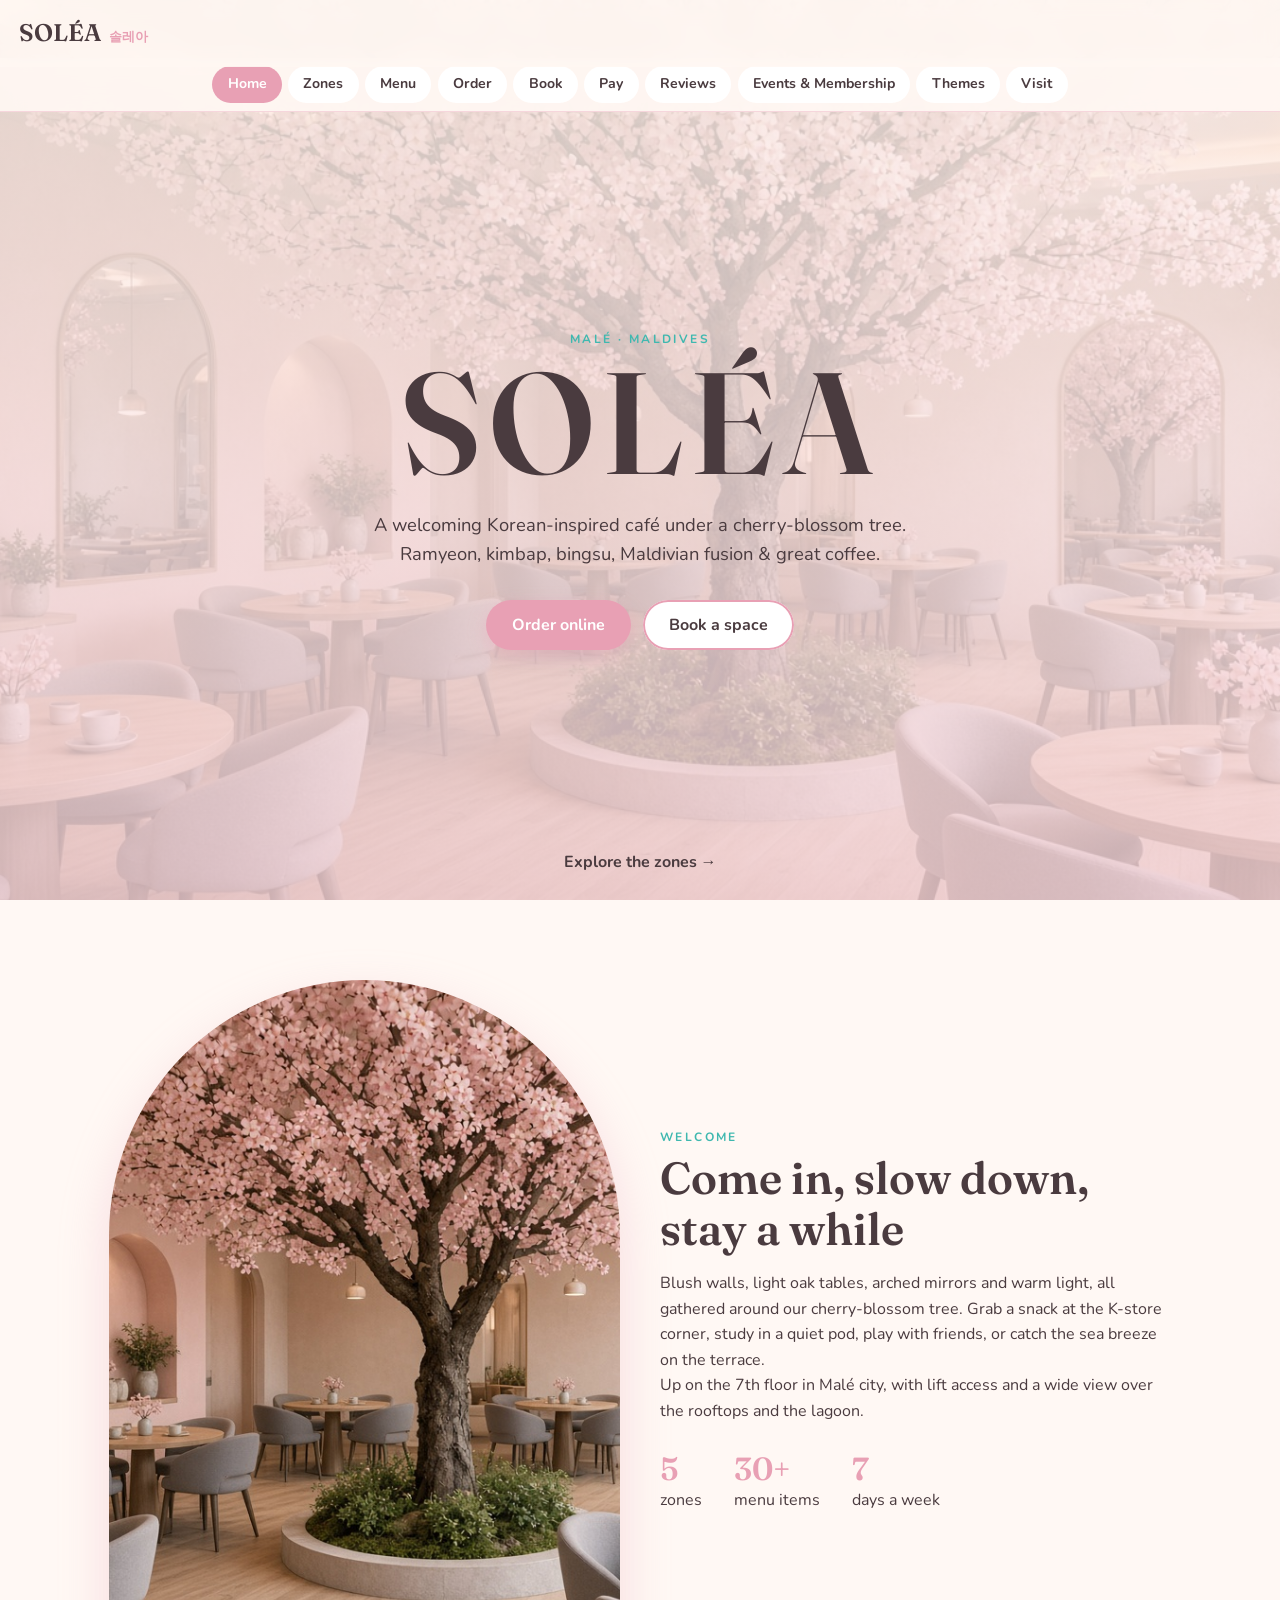
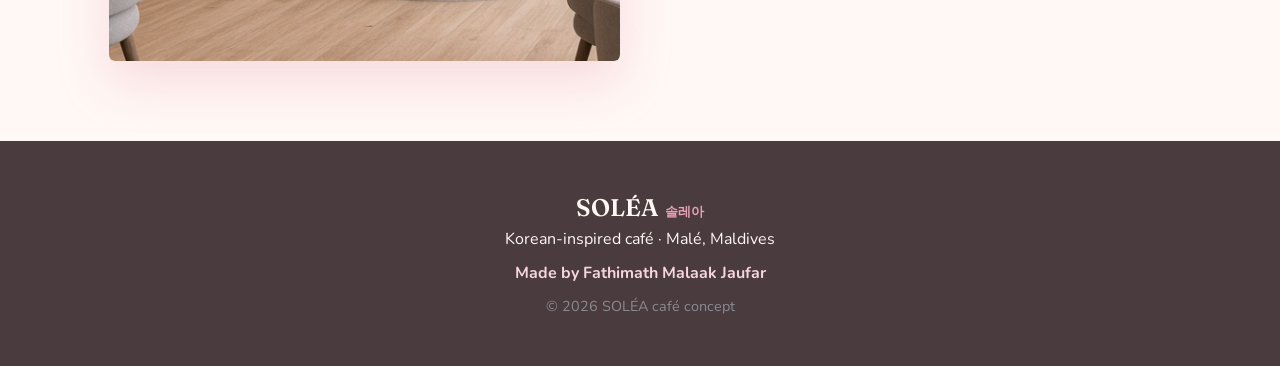
==== commit e6d8976c: "7th-floor Sky Terrace, ways to pay, theme switcher, tabbed pages" ====
--- a/index.html
+++ b/index.html
@@ -2,58 +2,61 @@
 <title>SOLÉA — Korean-inspired Café · Malé, Maldives</title>
 <link href="https://fonts.googleapis.com/css2?family=Fraunces:opsz,wght@9..144,400;9..144,600&family=Nunito:wght@400;600;700&display=swap" rel="stylesheet">
 <link rel="stylesheet" href="style.css"></head><body>
-<nav id="nav"><a href="#top" class="logo">SOLÉA<span>솔레아</span></a>
-<button id="burger" aria-label="Menu">☰</button>
-<ul id="links"><li><a href="#zones">Zones</a></li><li><a href="#menu">Menu</a></li><li><a href="#order">Order</a></li><li><a href="#book">Book</a></li><li><a href="#reviews">Reviews</a></li><li><a href="#events">Events</a></li><li><a href="#visit">Visit</a></li></ul></nav>
+<nav id="nav"><a href="#home" class="logo">SOLÉA<span>솔레아</span></a>
+</nav>
+<div id="tabbar"><a href="#home" data-tab="home">Home</a><a href="#zones" data-tab="zones">Zones</a><a href="#menu" data-tab="menu">Menu</a><a href="#order" data-tab="order">Order</a><a href="#book" data-tab="book">Book</a><a href="#pay" data-tab="pay">Pay</a><a href="#reviews" data-tab="reviews">Reviews</a><a href="#events" data-tab="events">Events &amp; Membership</a><a href="#themes" data-tab="themes">Themes</a><a href="#visit" data-tab="visit">Visit</a></div>
 
-<header id="top" class="hero"><div id="petals"></div>
+<div class="page" id="home"><header class="hero"><div id="petals"></div>
 <div class="hero-in"><p class="eyebrow">Malé · Maldives</p><h1>SOLÉA</h1><p class="tag">A welcoming Korean-inspired café under a cherry-blossom tree.<br>Ramyeon, kimbap, bingsu, Maldivian fusion &amp; great coffee.</p>
 <div class="btns"><a class="btn" href="#order">Order online</a><a class="btn ghost" href="#book">Book a space</a></div></div>
-<a href="#zones" class="scroll">↓</a></header>
+<a href="#zones" class="scroll">Explore the zones →</a></header>
 
-<section id="about" class="wrap reveal"><div class="arch"><img src="img/hall.jpg" alt="SOLÉA blossom café hall"></div>
+<section id="about-sec" class="wrap reveal"><div class="arch"><img src="img/hall.jpg" alt="SOLÉA blossom café hall"></div>
 <div><p class="eyebrow">Welcome</p><h2>Come in, slow down, stay a while</h2><p>Blush walls, light oak tables, arched mirrors and warm light, all gathered around our cherry-blossom tree. Grab a snack at the K-store corner, study in a quiet pod, play with friends, or catch the sea breeze on the terrace.</p>
-<div class="stats"><div><b>5</b><span>zones</span></div><div><b>30+</b><span>menu items</span></div><div><b>7</b><span>days a week</span></div></div></div></section>
+<p>Up on the 7th floor in Malé city, with lift access and a wide view over the rooftops and the lagoon.</p><div class="stats"><div><b>5</b><span>zones</span></div><div><b>30+</b><span>menu items</span></div><div><b>7</b><span>days a week</span></div></div></div></section>
 
-<section id="zones"><div class="head reveal"><p class="eyebrow">Explore the space</p><h2>Five zones, one welcoming café</h2></div>
+</div>
+<section id="zones" class="page"><div class="head reveal"><p class="eyebrow">Explore the space</p><h2>Five zones, one welcoming café</h2></div>
 <div class="zones">
 <article class="zone reveal"><img src="img/store.jpg" alt="Korean convenience-store corner"><div><span class="num">01 · Entrance</span><h3>K-Convenience Corner</h3><p>Ramyeon station with hot-water machines, Korean snacks and drinks, grab-and-go kimbap.</p></div></article>
 <article class="zone reveal"><img src="img/hall.jpg" alt="Main blossom café hall"><div><span class="num">02 · Heart</span><h3>Blossom Café Hall</h3><p>Round oak tables around the cherry-blossom tree, with blossoms hanging from the ceiling.</p></div></article>
 <article class="zone reveal"><img src="img/study.jpg" alt="Quiet study hall"><div><span class="num">03 · Bookable</span><h3>Quiet Study Hall</h3><p>Private pods with lamps and sockets. Hourly passes and student plans.</p></div></article>
 <article class="zone reveal"><img src="img/game.jpg" alt="Game lounge"><div><span class="num">04 · Bookable</span><h3>Game Lounge</h3><p>Board-game library, console sofas and karaoke-style private rooms.</p></div></article>
-<article class="zone reveal"><img src="img/terrace.jpg" alt="Garden terrace"><div><span class="num">05 · Indoor-outdoor</span><h3>Garden Terrace</h3><p>Shaded seating with fans and misting to beat the Malé heat.</p></div></article>
+<article class="zone reveal"><img class="terraceImg" src="img/terrace_city.jpg" alt="Sky Terrace on the 7th floor"><div><span class="num">05 · Indoor-outdoor · 7th floor</span><h3 class="terraceName">Sky Terrace (7th floor)</h3><p class="terraceTxt">Shaded balcony seating with fans and misting, and a view over the Malé skyline and lagoon.</p></div></article>
 </div>
-<div class="flow reveal"><p class="eyebrow">Customer flow</p><div class="plan"><div class="p1">01 K-Store<br><small>entrance</small></div><div class="p2">02 Blossom Hall 🌸<br><small>order counter</small></div><div class="p3">03 Study Hall</div><div class="p4">04 Game Lounge</div><div class="p5">05 Garden Terrace ☀</div></div><p class="note">Enter through the K-Store → order in the Blossom Hall → settle into the study hall, game lounge or terrace.</p></div></section>
+<div class="flow reveal"><p class="eyebrow">Customer flow</p><div class="plan"><div class="p1">01 K-Store<br><small>entrance</small></div><div class="p2">02 Blossom Hall 🌸<br><small>order counter</small></div><div class="p3">03 Study Hall</div><div class="p4">04 Game Lounge</div><div class="p5">05 <span class="terraceName">Sky Terrace (7th floor)</span> ☀</div></div><p class="note">Take the lift to the 7th floor → enter through the K-Store → order in the Blossom Hall → settle into the study hall, game lounge or terrace.</p></div></section>
 
-<section id="menu" class="tint"><div class="head reveal"><p class="eyebrow">Menu</p><h2>Korean favourites, Maldivian twists</h2><p class="note">Prices in MVR are estimates for this concept.</p></div>
+<section id="menu" class="page tint"><div class="head reveal"><p class="eyebrow">Menu</p><h2>Korean favourites, Maldivian twists</h2><p class="note">Prices in MVR are estimates for this concept.</p></div>
 <div class="tabs reveal" id="tabs"></div><div class="menu-grid" id="menuGrid"></div></section>
 
-<section id="order" class="wrap2 reveal"><div class="head"><p class="eyebrow">Order online</p><h2>Pickup or delivery in Malé</h2><p class="note">Add items from the menu, then send your order request by WhatsApp or email. No card payment online; pay on pickup or delivery.</p></div>
+<section id="order" class="page wrap2 reveal"><div class="head"><p class="eyebrow">Order online</p><h2>Pickup or delivery in Malé</h2><p class="note">Add items from the menu, choose how you’d like to pay, then send your order request by WhatsApp or email. No payment is taken on this website: pay at pickup/delivery or by transfer after we confirm.</p></div>
 <form id="orderForm" class="card"><div id="cart"><p class="note">Your basket is empty. Tap “+ Add” on menu items.</p></div>
 <div class="row"><label><input type="radio" name="type" value="Pickup" checked> Pickup</label><label><input type="radio" name="type" value="Delivery"> Delivery</label></div>
 <input name="name" placeholder="Your name" required><input name="phone" placeholder="Phone number" required>
 <input name="address" placeholder="Delivery address in Malé (for delivery)"><input name="time" type="time" aria-label="Preferred time">
-<textarea name="notes" placeholder="Notes (spice level, allergies…)"></textarea>
+<label class="pl">How would you like to pay?</label><select name="pay" class="paySel"></select><textarea name="notes" placeholder="Notes (spice level, allergies…)"></textarea>
 <div class="btns"><button class="btn" data-via="wa">Send via WhatsApp</button><button class="btn ghost" data-via="mail">Send via email</button></div></form></section>
 
-<section id="book" class="tint"><div class="head reveal"><p class="eyebrow">Book a space</p><h2>Study hall &amp; game lounge</h2></div>
+<section id="book" class="page tint"><div class="head reveal"><p class="eyebrow">Book a space</p><h2>Study hall &amp; game lounge</h2></div>
 <div class="two">
 <form class="card reveal bookForm" data-zone="Study Hall"><h3>📚 Study Hall</h3><p class="note">Pod pass ~MVR 40/hr · Student day pass ~MVR 150 (estimates)</p>
 <input name="name" placeholder="Name" required><input name="phone" placeholder="Phone" required><input name="date" type="date" required>
 <div class="row"><input name="time" type="time" required><select name="hours"><option>1 hour</option><option>2 hours</option><option>3 hours</option><option>Day pass</option></select></div>
-<select name="seats"><option>1 person</option><option>2 people</option><option>Group table (4)</option></select><button class="btn">Request booking</button></form>
+<select name="seats"><option>1 person</option><option>2 people</option><option>Group table (4)</option></select><label class="pl">How would you like to pay?</label><select name="pay" class="paySel"></select><p class="note">Pay at the counter or by transfer after we confirm.</p><button class="btn">Request booking</button></form>
 <form class="card reveal bookForm" data-zone="Game Lounge"><h3>🎮 Game Lounge</h3><p class="note">Board games ~MVR 50/person · Console/karaoke room ~MVR 250/hr (estimates)</p>
 <input name="name" placeholder="Name" required><input name="phone" placeholder="Phone" required><input name="date" type="date" required>
 <div class="row"><input name="time" type="time" required><select name="hours"><option>1 hour</option><option>2 hours</option><option>3 hours</option></select></div>
-<select name="space"><option>Board-game table</option><option>Console sofa</option><option>Karaoke private room</option></select><input name="people" type="number" min="1" max="12" placeholder="Number of people"><button class="btn">Request booking</button></form>
+<select name="space"><option>Board-game table</option><option>Console sofa</option><option>Karaoke private room</option></select><input name="people" type="number" min="1" max="12" placeholder="Number of people"><label class="pl">How would you like to pay?</label><select name="pay" class="paySel"></select><p class="note">Pay at the counter or by transfer after we confirm.</p><button class="btn">Request booking</button></form>
 </div></section>
 
-<section id="reviews" class="wrap2"><div class="head reveal"><p class="eyebrow">Reviews</p><h2>What guests say</h2><p class="note">SOLÉA is a concept, so the starter reviews below are labelled samples. Reviews you add are saved in your browser only.</p></div>
+<section id="pay" class="page wrap2"><div class="head reveal"><p class="eyebrow">Ways to pay</p><h2>Pay the way you like</h2><p class="note">No payment is taken on this website. Pay at pickup/delivery or by transfer after we confirm your order or booking.</p></div>
+<div class="paygrid" id="payGrid"></div></section>
+<section id="reviews" class="page wrap2"><div class="head reveal"><p class="eyebrow">Reviews</p><h2>What guests say</h2><p class="note">SOLÉA is a concept, so the starter reviews below are labelled samples. Reviews you add are saved in your browser only.</p></div>
 <div id="revList" class="revs"></div>
 <form id="revForm" class="card reveal"><h3>Leave a review</h3><input name="name" placeholder="Your name" required>
 <div class="stars" id="stars">★★★★★</div><textarea name="text" placeholder="Tell us about your visit" required></textarea><button class="btn">Post review</button></form></section>
 
-<section id="events" class="tint"><div class="head reveal"><p class="eyebrow">Events &amp; membership</p><h2>Something on every week</h2></div>
+<section id="events" class="page tint"><div class="head reveal"><p class="eyebrow">Events &amp; membership</p><h2>Something on every week</h2></div>
 <div class="three">
 <div class="card reveal"><h3>🎤 K-Pop Karaoke Night</h3><p>Fridays from 8pm in the game lounge.</p></div>
 <div class="card reveal"><h3>🎲 Board-Game Sundays</h3><p>Meet new people, learn new games.</p></div>
@@ -64,7 +67,8 @@
 <div class="card reveal"><h3>Student Pass</h3><b class="price">~MVR 499/mo</b><p>Unlimited study-hall weekday hours + 1 free drink daily.</p></div></div>
 <p class="note c">Membership prices are estimates for this concept.</p></section>
 
-<section id="visit" class="wrap reveal"><div><p class="eyebrow">Visit us</p><h2>Find SOLÉA in Malé</h2><p>📍 Malé, Maldives (exact address coming soon)</p><p>💬 WhatsApp: <a href="https://wa.me/9609424572">+960 9424572</a> (Fathimath Malaak Jaufar)<br>✉️ <a href="mailto:malaak.office@gmail.com">malaak.office@gmail.com</a></p>
+<section id="themes" class="page"><div class="head reveal"><p class="eyebrow">Themes</p><h2>Try a different look</h2><p class="note">Tap a card to preview it instantly. Your choice is remembered on this device.</p></div><div class="themegrid" id="themeGrid"></div></section>
+<section id="visit" class="page wrap reveal"><div><p class="eyebrow">Visit us</p><h2>Find SOLÉA in Malé</h2><p>📍 7th Floor, Malé (exact building coming soon)</p><p>🛗 Lift access from the ground floor · 🌆 City and lagoon view from the Sky Terrace</p><p>💬 WhatsApp: <a href="https://wa.me/9609424572">+960 9424572</a> (Fathimath Malaak Jaufar)<br>✉️ <a href="mailto:malaak.office@gmail.com">malaak.office@gmail.com</a></p>
 <table class="hours"><tr><td>Sat – Thu</td><td>7:00 am – 11:00 pm</td></tr><tr><td>Friday</td><td>2:00 pm – 12:00 am</td></tr><tr><td>Study hall</td><td>Until 1:00 am in exam season</td></tr></table><p class="note">Hours are planned, not final.</p></div>
 <iframe title="Map of Malé" loading="lazy" src="https://www.openstreetmap.org/export/embed.html?bbox=73.495%2C4.168%2C73.525%2C4.183&layer=mapnik"></iframe></section>
 
--- a/style.css
+++ b/style.css
@@ -1,4 +1,9 @@
-:root{--blush:#F6D6DC;--cream:#FFF8F4;--rose:#E8A0B4;--oak:#C9A27E;--grey:#8A8A8F;--teal:#3FB8AF;--ink:#4a3b3f}
+:root,[data-theme=blossom]{--blush:#F6D6DC;--cream:#FFF8F4;--rose:#E8A0B4;--oak:#C9A27E;--grey:#8A8A8F;--teal:#3FB8AF;--ink:#4a3b3f;--card:#fff;--soft:#fde8ec}
+[data-theme=sky]{--blush:#dfe7f5;--cream:#f6f8fc;--rose:#5b7bd5;--oak:#c9a27e;--grey:#6f7890;--teal:#e8a0b4;--ink:#1f2a44;--card:#fff;--soft:#e9eefa}
+[data-theme=lagoon]{--blush:#d5f1ee;--cream:#fffaf2;--rose:#2aa79b;--oak:#d9b88a;--grey:#7f8a8a;--teal:#f08a6c;--ink:#1d3b3a;--card:#fff;--soft:#e6f7f5}
+[data-theme=seoul]{--blush:#1b1630;--cream:#0f0c1d;--rose:#ff4fa3;--oak:#7cf3ff;--grey:#a9a3c4;--teal:#7cf3ff;--ink:#f3ecff;--card:#211b3b;--soft:#2a2150}
+[data-theme=matcha]{--blush:#e3ecd3;--cream:#fbf8ef;--rose:#7a9a52;--oak:#b89470;--grey:#7d806f;--teal:#c47f5a;--ink:#3a3f2c;--card:#fff;--soft:#eef3e4}
+body{transition:background .5s,color .5s}
 *{box-sizing:border-box;margin:0}html{scroll-behavior:smooth}
 body{font-family:Nunito,sans-serif;background:var(--cream);color:var(--ink);line-height:1.6;overflow-x:hidden}
 h1,h2,h3,.logo{font-family:Fraunces,serif;font-weight:600}h2{font-size:clamp(1.8rem,5vw,2.8rem);line-height:1.15;margin:.3rem 0 1rem}
@@ -6,20 +11,20 @@
 .eyebrow{text-transform:uppercase;letter-spacing:.2em;font-size:.75rem;color:var(--teal);font-weight:700}
 .note{color:var(--grey);font-size:.9rem}.c{text-align:center;margin-top:1rem}
 nav{position:fixed;inset:0 0 auto;z-index:50;display:flex;justify-content:space-between;align-items:center;padding:.9rem 1.2rem;transition:.3s}
-nav.solid{background:rgba(255,248,244,.92);backdrop-filter:blur(10px);box-shadow:0 2px 20px #e8a0b433}
+nav.solid{background:color-mix(in srgb,var(--cream) 92%,transparent);backdrop-filter:blur(10px);box-shadow:0 2px 20px #e8a0b433}
 .logo{font-size:1.5rem;text-decoration:none}.logo span{font-size:.8rem;color:var(--rose);margin-left:.4rem}
 #links{list-style:none;display:none;padding:0}#links a{text-decoration:none;font-weight:600}
 #links.open{display:flex;flex-direction:column;gap:1rem;position:absolute;top:100%;left:0;right:0;background:var(--cream);padding:1.2rem}
 #burger{background:none;border:0;font-size:1.6rem;color:var(--ink)}
 @media(min-width:860px){#burger{display:none}#links{display:flex;gap:1.6rem}}
 .hero{min-height:100svh;display:grid;place-items:center;text-align:center;position:relative;overflow:hidden;
-background:linear-gradient(#fff8f4cc,#f6d6dccc),url(img/hall.jpg) center/cover}
+background:linear-gradient(color-mix(in srgb,var(--cream) 80%,transparent),color-mix(in srgb,var(--blush) 80%,transparent)),url(img/hall.jpg) center/cover}
 .hero-in{position:relative;z-index:2;padding:6rem 1.2rem 3rem;animation:up 1.2s ease both}
 .hero h1{font-size:clamp(4rem,16vw,9rem);letter-spacing:.05em;color:var(--ink);line-height:1}
 .tag{font-size:1.15rem;max-width:34rem;margin:1rem auto 2rem}
 .btns{display:flex;gap:.8rem;justify-content:center;flex-wrap:wrap}
 .btn{background:var(--rose);color:#fff;border:0;padding:.85rem 1.6rem;border-radius:99px;font:700 1rem Nunito;text-decoration:none;cursor:pointer;transition:.25s;box-shadow:0 6px 18px #e8a0b466}
-.btn:hover{transform:translateY(-2px);background:#dc8aa1}.btn.ghost{background:#fff;color:var(--ink);box-shadow:inset 0 0 0 2px var(--rose)}
+.btn:hover{transform:translateY(-2px);background:#dc8aa1}.btn.ghost{background:var(--card);color:var(--ink);box-shadow:inset 0 0 0 2px var(--rose)}
 .scroll{position:absolute;bottom:1.5rem;z-index:2;font-size:1.5rem;text-decoration:none;animation:bob 2s infinite}
 #petals{position:absolute;inset:0;pointer-events:none;z-index:1}
 .petal{position:absolute;top:-30px;width:14px;height:12px;background:var(--rose);border-radius:12px 0 12px 0;opacity:.8;animation:fall linear infinite}
@@ -34,22 +39,22 @@
 .stats{display:flex;gap:2rem;margin-top:1.5rem}.stats b{font:600 2rem Fraunces;color:var(--rose);display:block}
 .zones{display:grid;gap:1.5rem;max-width:1150px;margin:auto}
 @media(min-width:700px){.zones{grid-template-columns:repeat(2,1fr)}}@media(min-width:1000px){.zones{grid-template-columns:repeat(3,1fr)}}
-.zone{background:#fff;border-radius:28px;overflow:hidden;box-shadow:0 10px 30px #c9a27e22;transition:.35s}
+.zone{background:var(--card);border-radius:28px;overflow:hidden;box-shadow:0 10px 30px #c9a27e22;transition:.35s}
 .zone:hover{transform:translateY(-6px)}.zone img{aspect-ratio:4/3;object-fit:cover;border-radius:999px 999px 0 0;transition:.6s}
 .zone:hover img{transform:scale(1.04)}.zone div{padding:1.3rem 1.5rem 1.6rem}.num{color:var(--oak);font-weight:700;font-size:.8rem}
 .flow{max-width:900px;margin:3rem auto 0;text-align:center}
 .plan{display:grid;grid-template-columns:1fr 1fr 1fr;grid-template-rows:auto auto auto;gap:8px;margin:1rem 0;font-weight:700;font-size:.9rem}
-.plan>div{background:#fff;border:2px dashed var(--rose);border-radius:18px;padding:1rem .5rem}
-.p1{grid-column:1/4;background:var(--blush)!important}.p2{grid-column:1/3;grid-row:2/4;display:grid;place-items:center;background:#fde8ec!important}.p3,.p4{grid-column:3}
-.p5{grid-column:1/4;border-color:var(--teal)!important;background:#e6f7f5!important}
+.plan>div{background:var(--card);border:2px dashed var(--rose);border-radius:18px;padding:1rem .5rem}
+.p1{grid-column:1/4;background:var(--blush)!important}.p2{grid-column:1/3;grid-row:2/4;display:grid;place-items:center;background:var(--soft)!important}.p3,.p4{grid-column:3}
+.p5{grid-column:1/4;border-color:var(--teal)!important;background:var(--soft)!important}
 .tabs{display:flex;gap:.5rem;justify-content:center;flex-wrap:wrap;margin-bottom:2rem}
-.tabs button{border:0;background:#fff;padding:.6rem 1.2rem;border-radius:99px;font:700 .95rem Nunito;cursor:pointer;color:var(--ink)}
+.tabs button{border:0;background:var(--card);padding:.6rem 1.2rem;border-radius:99px;font:700 .95rem Nunito;cursor:pointer;color:var(--ink)}
 .tabs button.on{background:var(--ink);color:#fff}
 .menu-grid{display:grid;gap:1rem;max-width:1000px;margin:auto}@media(min-width:700px){.menu-grid{grid-template-columns:1fr 1fr}}
 .item{background:var(--cream);border-radius:20px;padding:1rem 1.2rem;display:flex;justify-content:space-between;gap:1rem;align-items:center;animation:up .5s both}
 .item h4{font-size:1.05rem}.item p{font-size:.85rem;color:var(--grey)}.item .pr{font-weight:700;white-space:nowrap;text-align:right}
 .add{border:0;background:var(--rose);color:#fff;border-radius:99px;padding:.3rem .8rem;font:700 .8rem Nunito;cursor:pointer;margin-top:.3rem}
-.card{background:#fff;border-radius:26px;padding:1.6rem;box-shadow:0 10px 30px #c9a27e22;display:flex;flex-direction:column;gap:.8rem}
+.card{background:var(--card);border-radius:26px;padding:1.6rem;box-shadow:0 10px 30px #c9a27e22;display:flex;flex-direction:column;gap:.8rem}
 input,select,textarea{width:100%;padding:.8rem 1rem;border:1.5px solid var(--blush);border-radius:14px;font:1rem Nunito;background:var(--cream);color:var(--ink)}
 textarea{min-height:90px}.row{display:flex;gap:.8rem;flex-wrap:wrap}.row label{flex:1;display:flex;gap:.4rem;align-items:center;font-weight:700}.row label input{width:auto}
 .row>input,.row>select{flex:1;min-width:120px}
@@ -57,7 +62,7 @@
 .line button{border:0;background:var(--blush);border-radius:50%;width:26px;height:26px;cursor:pointer}
 .two,.three{display:grid;gap:1.5rem;max-width:1100px;margin:auto}@media(min-width:800px){.two{grid-template-columns:1fr 1fr}.three{grid-template-columns:repeat(3,1fr)}}
 .plans{margin-top:1.5rem}.price{font:600 1.6rem Fraunces;color:var(--rose)}.hi{outline:3px solid var(--rose)}
-.revs{display:grid;gap:1rem;margin-bottom:2rem}.rev{background:#fff;border-radius:22px;padding:1.2rem 1.4rem;box-shadow:0 6px 20px #e8a0b422}
+.revs{display:grid;gap:1rem;margin-bottom:2rem}.rev{background:var(--card);border-radius:22px;padding:1.2rem 1.4rem;box-shadow:0 6px 20px #e8a0b422}
 .rev .st{color:var(--rose)}.badge{display:inline-block;font-size:.72rem;font-weight:700;padding:.15rem .6rem;border-radius:99px;background:#eee;color:var(--grey);margin-left:.5rem}
 .badge.you{background:#e6f7f5;color:var(--teal)}
 .stars{font-size:1.8rem;color:var(--blush);cursor:pointer;letter-spacing:.2rem}.stars .on{color:var(--rose)}
@@ -65,5 +70,27 @@
 iframe{width:100%;height:340px;border:0;border-radius:28px}
 footer{background:var(--ink);color:var(--cream);text-align:center;padding:3rem 1rem}footer .made{font-weight:700;color:var(--blush);margin:.5rem 0}
 .reveal{opacity:0;transform:translateY(40px);transition:opacity .9s ease,transform .9s ease}.reveal.in{opacity:1;transform:none}
-.toast{position:fixed;bottom:1.5rem;left:50%;transform:translateX(-50%);background:var(--ink);color:#fff;padding:.8rem 1.4rem;border-radius:99px;z-index:99;animation:up .4s}
+.toast{position:fixed;bottom:1.5rem;left:50%;transform:translateX(-50%);background:var(--ink);color:var(--cream);padding:.8rem 1.4rem;border-radius:99px;z-index:99;animation:up .4s}
 @media(prefers-reduced-motion:reduce){.petal{display:none}.reveal{opacity:1;transform:none}}
+
+nav{background:color-mix(in srgb,var(--cream) 85%,transparent);backdrop-filter:blur(10px)}
+#tabbar{position:fixed;top:58px;left:0;right:0;z-index:49;display:flex;gap:.4rem;overflow-x:auto;padding:.5rem 1rem;background:color-mix(in srgb,var(--cream) 92%,transparent);backdrop-filter:blur(10px);scrollbar-width:none;border-bottom:1px solid var(--blush)}
+#tabbar::-webkit-scrollbar{display:none}
+#tabbar a{flex:none;text-decoration:none;font-weight:700;font-size:.88rem;padding:.45rem .95rem;border-radius:99px;background:var(--card);color:var(--ink);transition:.25s}
+#tabbar a.on{background:var(--rose);color:#fff}
+@media(min-width:1100px){#tabbar{justify-content:center}}
+.page:not(.active){display:none}.page.active{animation:up .5s both}
+section.page{padding-top:8.5rem}#home section{padding-top:5rem}.hero-in{padding-top:8rem}
+.scroll{font-size:1rem;font-weight:700}
+.pl{font-weight:700;font-size:.9rem}
+.paygrid,.themegrid{display:grid;gap:1rem;max-width:1100px;margin:auto}
+@media(min-width:600px){.paygrid{grid-template-columns:1fr 1fr}}@media(min-width:900px){.themegrid{grid-template-columns:repeat(3,1fr)}}
+.paycard{display:flex;gap:1rem;align-items:flex-start;background:var(--card);border-radius:22px;padding:1.2rem 1.3rem;box-shadow:0 8px 24px #0001}
+.paycard .ic{flex:none;width:52px;height:52px;border-radius:16px;display:grid;place-items:center;font-size:1.5rem;background:var(--blush)}
+.paycard small{display:inline-block;margin-top:.3rem;font-weight:700;color:var(--teal);font-size:.75rem;text-transform:uppercase;letter-spacing:.08em}
+.tcard{border:0;text-align:left;cursor:pointer;border-radius:24px;overflow:hidden;background:var(--card);box-shadow:0 8px 24px #0002;font:inherit;color:inherit;transition:.3s;padding:0}
+.tcard:hover{transform:translateY(-4px)}.tcard.on{outline:4px solid var(--rose);outline-offset:3px}
+.tprev{height:150px;position:relative;background-size:cover;background-position:center}
+.tprev .sw{position:absolute;bottom:10px;left:10px;display:flex;gap:6px}.tprev .sw i{width:26px;height:26px;border-radius:50%;border:2px solid #fff}
+.tprev .mini{position:absolute;top:12px;left:12px;right:12px;border-radius:12px;padding:.5rem .7rem;font:600 1rem Fraunces}
+.tcard .tb{padding:1rem 1.2rem}.tcard .tb p{font-size:.85rem;opacity:.75}
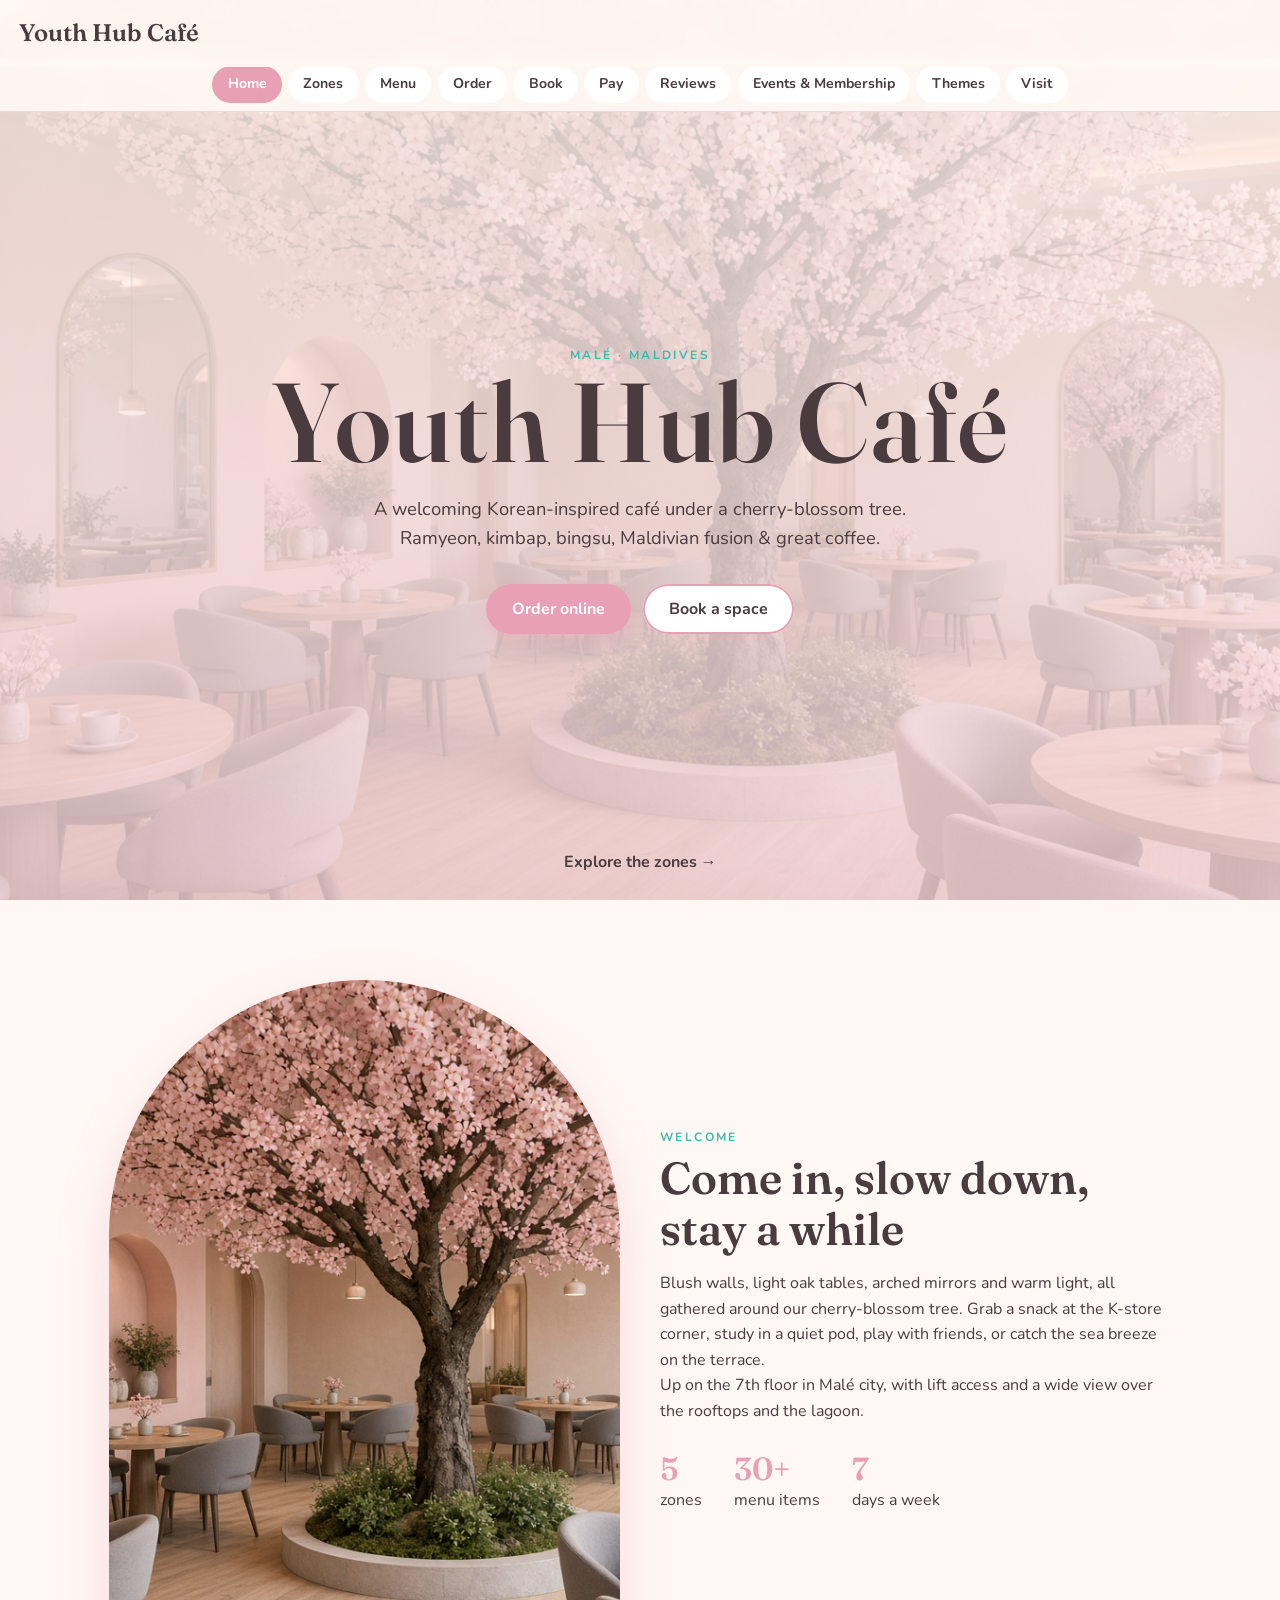
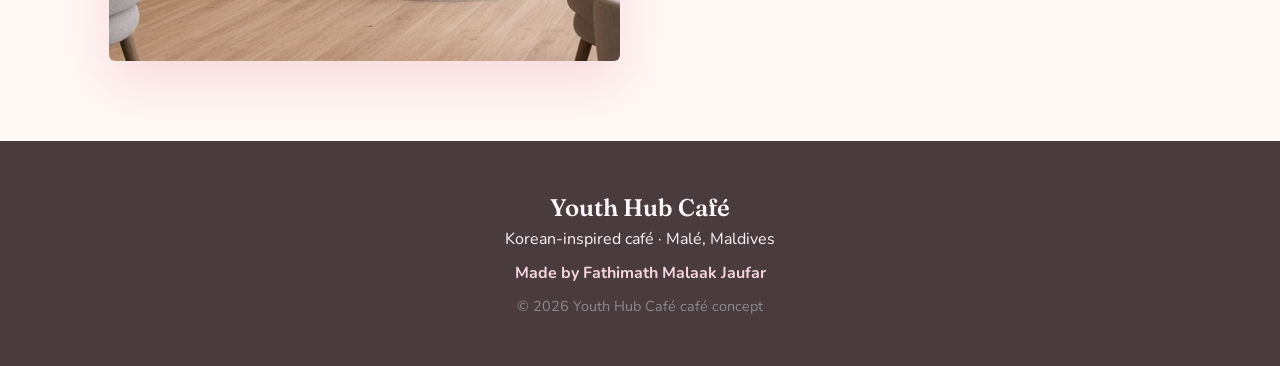
==== commit d47f56af: "Rename to Youth Hub Café" ====
--- a/index.html
+++ b/index.html
@@ -1,17 +1,17 @@
 <!DOCTYPE html><html lang="en"><head><meta charset="utf-8"><meta name="viewport" content="width=device-width,initial-scale=1">
-<title>SOLÉA — Korean-inspired Café · Malé, Maldives</title>
+<title>Youth Hub Café — Korean-inspired Café · Malé, Maldives</title>
 <link href="https://fonts.googleapis.com/css2?family=Fraunces:opsz,wght@9..144,400;9..144,600&family=Nunito:wght@400;600;700&display=swap" rel="stylesheet">
 <link rel="stylesheet" href="style.css"></head><body>
-<nav id="nav"><a href="#home" class="logo">SOLÉA<span>솔레아</span></a>
+<nav id="nav"><a href="#home" class="logo">Youth Hub Café</a>
 </nav>
 <div id="tabbar"><a href="#home" data-tab="home">Home</a><a href="#zones" data-tab="zones">Zones</a><a href="#menu" data-tab="menu">Menu</a><a href="#order" data-tab="order">Order</a><a href="#book" data-tab="book">Book</a><a href="#pay" data-tab="pay">Pay</a><a href="#reviews" data-tab="reviews">Reviews</a><a href="#events" data-tab="events">Events &amp; Membership</a><a href="#themes" data-tab="themes">Themes</a><a href="#visit" data-tab="visit">Visit</a></div>
 
 <div class="page" id="home"><header class="hero"><div id="petals"></div>
-<div class="hero-in"><p class="eyebrow">Malé · Maldives</p><h1>SOLÉA</h1><p class="tag">A welcoming Korean-inspired café under a cherry-blossom tree.<br>Ramyeon, kimbap, bingsu, Maldivian fusion &amp; great coffee.</p>
+<div class="hero-in"><p class="eyebrow">Malé · Maldives</p><h1>Youth Hub Café</h1><p class="tag">A welcoming Korean-inspired café under a cherry-blossom tree.<br>Ramyeon, kimbap, bingsu, Maldivian fusion &amp; great coffee.</p>
 <div class="btns"><a class="btn" href="#order">Order online</a><a class="btn ghost" href="#book">Book a space</a></div></div>
 <a href="#zones" class="scroll">Explore the zones →</a></header>
 
-<section id="about-sec" class="wrap reveal"><div class="arch"><img src="img/hall.jpg" alt="SOLÉA blossom café hall"></div>
+<section id="about-sec" class="wrap reveal"><div class="arch"><img src="img/hall.jpg" alt="Youth Hub Café blossom café hall"></div>
 <div><p class="eyebrow">Welcome</p><h2>Come in, slow down, stay a while</h2><p>Blush walls, light oak tables, arched mirrors and warm light, all gathered around our cherry-blossom tree. Grab a snack at the K-store corner, study in a quiet pod, play with friends, or catch the sea breeze on the terrace.</p>
 <p>Up on the 7th floor in Malé city, with lift access and a wide view over the rooftops and the lagoon.</p><div class="stats"><div><b>5</b><span>zones</span></div><div><b>30+</b><span>menu items</span></div><div><b>7</b><span>days a week</span></div></div></div></section>
 
@@ -51,7 +51,7 @@
 
 <section id="pay" class="page wrap2"><div class="head reveal"><p class="eyebrow">Ways to pay</p><h2>Pay the way you like</h2><p class="note">No payment is taken on this website. Pay at pickup/delivery or by transfer after we confirm your order or booking.</p></div>
 <div class="paygrid" id="payGrid"></div></section>
-<section id="reviews" class="page wrap2"><div class="head reveal"><p class="eyebrow">Reviews</p><h2>What guests say</h2><p class="note">SOLÉA is a concept, so the starter reviews below are labelled samples. Reviews you add are saved in your browser only.</p></div>
+<section id="reviews" class="page wrap2"><div class="head reveal"><p class="eyebrow">Reviews</p><h2>What guests say</h2><p class="note">Youth Hub Café is a concept, so the starter reviews below are labelled samples. Reviews you add are saved in your browser only.</p></div>
 <div id="revList" class="revs"></div>
 <form id="revForm" class="card reveal"><h3>Leave a review</h3><input name="name" placeholder="Your name" required>
 <div class="stars" id="stars">★★★★★</div><textarea name="text" placeholder="Tell us about your visit" required></textarea><button class="btn">Post review</button></form></section>
@@ -68,9 +68,9 @@
 <p class="note c">Membership prices are estimates for this concept.</p></section>
 
 <section id="themes" class="page"><div class="head reveal"><p class="eyebrow">Themes</p><h2>Try a different look</h2><p class="note">Tap a card to preview it instantly. Your choice is remembered on this device.</p></div><div class="themegrid" id="themeGrid"></div></section>
-<section id="visit" class="page wrap reveal"><div><p class="eyebrow">Visit us</p><h2>Find SOLÉA in Malé</h2><p>📍 7th Floor, Malé (exact building coming soon)</p><p>🛗 Lift access from the ground floor · 🌆 City and lagoon view from the Sky Terrace</p><p>💬 WhatsApp: <a href="https://wa.me/9609424572">+960 9424572</a> (Fathimath Malaak Jaufar)<br>✉️ <a href="mailto:malaak.office@gmail.com">malaak.office@gmail.com</a></p>
+<section id="visit" class="page wrap reveal"><div><p class="eyebrow">Visit us</p><h2>Find Youth Hub Café in Malé</h2><p>📍 7th Floor, Malé (exact building coming soon)</p><p>🛗 Lift access from the ground floor · 🌆 City and lagoon view from the Sky Terrace</p><p>💬 WhatsApp: <a href="https://wa.me/9609424572">+960 9424572</a> (Fathimath Malaak Jaufar)<br>✉️ <a href="mailto:malaak.office@gmail.com">malaak.office@gmail.com</a></p>
 <table class="hours"><tr><td>Sat – Thu</td><td>7:00 am – 11:00 pm</td></tr><tr><td>Friday</td><td>2:00 pm – 12:00 am</td></tr><tr><td>Study hall</td><td>Until 1:00 am in exam season</td></tr></table><p class="note">Hours are planned, not final.</p></div>
 <iframe title="Map of Malé" loading="lazy" src="https://www.openstreetmap.org/export/embed.html?bbox=73.495%2C4.168%2C73.525%2C4.183&layer=mapnik"></iframe></section>
 
-<footer><div class="logo">SOLÉA<span>솔레아</span></div><p>Korean-inspired café · Malé, Maldives</p><p class="made">Made by Fathimath Malaak Jaufar</p><p class="note">© 2026 SOLÉA café concept</p></footer>
+<footer><div class="logo">Youth Hub Café</div><p>Korean-inspired café · Malé, Maldives</p><p class="made">Made by Fathimath Malaak Jaufar</p><p class="note">© 2026 Youth Hub Café café concept</p></footer>
 <script src="app.js"></script></body></html>
--- a/style.css
+++ b/style.css
@@ -20,7 +20,7 @@
 .hero{min-height:100svh;display:grid;place-items:center;text-align:center;position:relative;overflow:hidden;
 background:linear-gradient(color-mix(in srgb,var(--cream) 80%,transparent),color-mix(in srgb,var(--blush) 80%,transparent)),url(img/hall.jpg) center/cover}
 .hero-in{position:relative;z-index:2;padding:6rem 1.2rem 3rem;animation:up 1.2s ease both}
-.hero h1{font-size:clamp(4rem,16vw,9rem);letter-spacing:.05em;color:var(--ink);line-height:1}
+.hero h1{font-size:clamp(3rem,12vw,7rem);letter-spacing:.02em;color:var(--ink);line-height:1}
 .tag{font-size:1.15rem;max-width:34rem;margin:1rem auto 2rem}
 .btns{display:flex;gap:.8rem;justify-content:center;flex-wrap:wrap}
 .btn{background:var(--rose);color:#fff;border:0;padding:.85rem 1.6rem;border-radius:99px;font:700 1rem Nunito;text-decoration:none;cursor:pointer;transition:.25s;box-shadow:0 6px 18px #e8a0b466}
